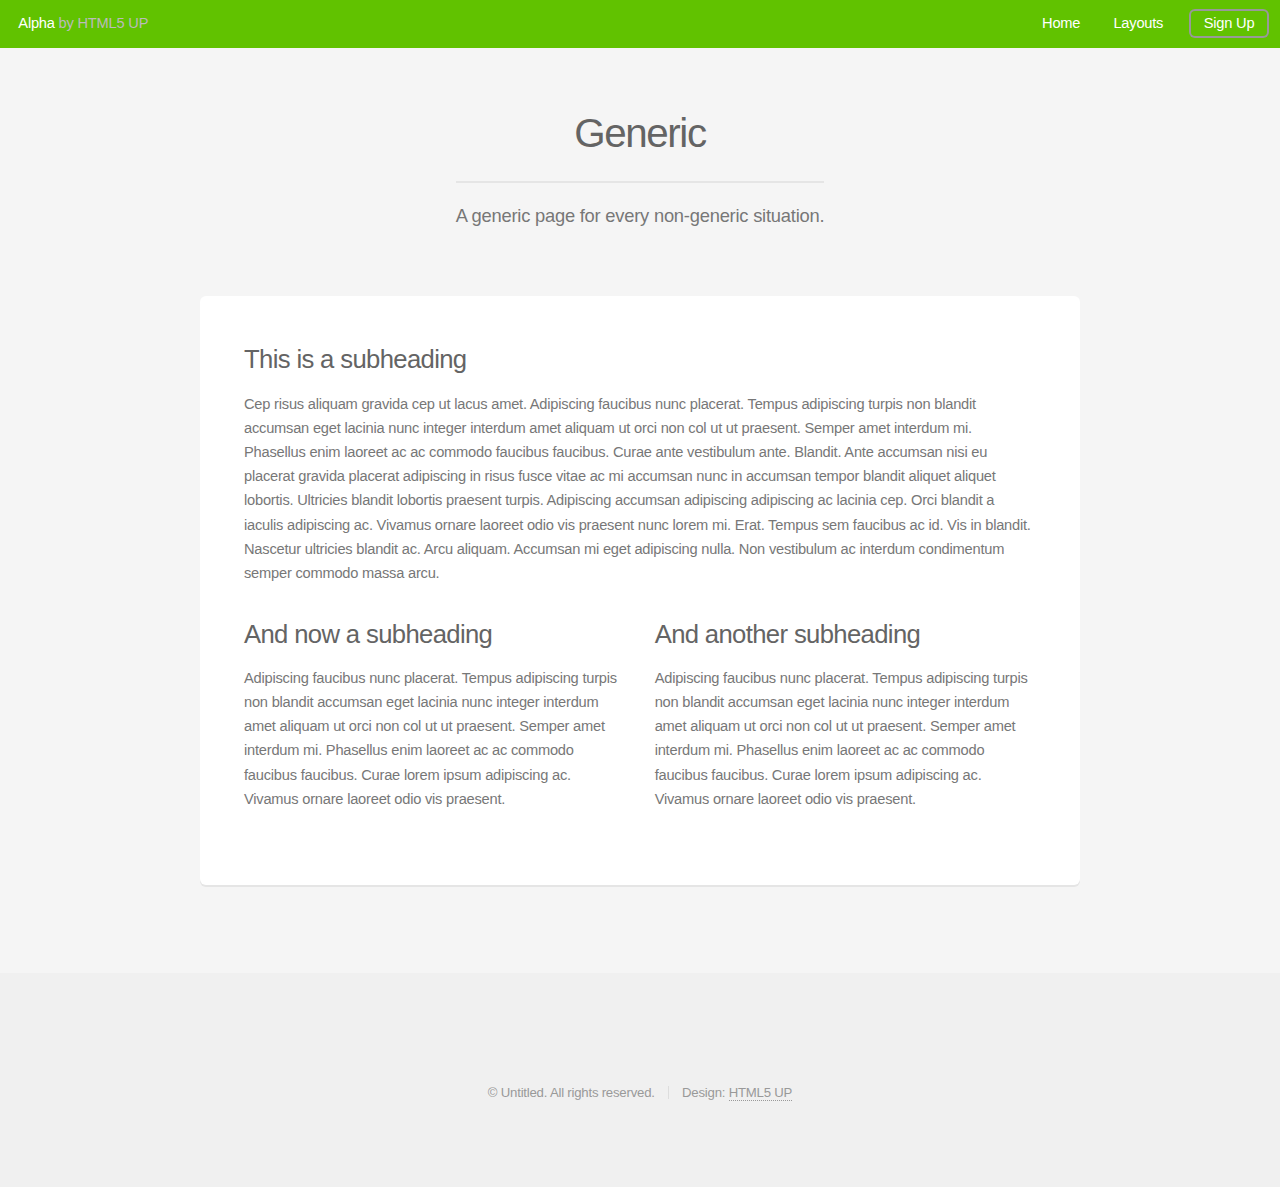
==== public/generic.html @ 5f1d7dd1 "New Update from Mike" ====
<!DOCTYPE HTML>
<!--
	Alpha by HTML5 UP
	html5up.net | @ajlkn
	Free for personal and commercial use under the CCA 3.0 license (html5up.net/license)
-->
<html>
	<head>
		<title>Generic - Alpha by HTML5 UP</title>
		<meta charset="utf-8" />
		<meta name="viewport" content="width=device-width, initial-scale=1" />
		<!--[if lte IE 8]><script src="assets/js/ie/html5shiv.js"></script><![endif]-->
		<link rel="stylesheet" href="assets/css/main.css" />
		<!--[if lte IE 8]><link rel="stylesheet" href="assets/css/ie8.css" /><![endif]-->
	</head>
	<body>
		<div id="page-wrapper">

			<!-- Header -->
				<header id="header">
					<h1><a href="index.html">Alpha</a> by HTML5 UP</h1>
					<nav id="nav">
						<ul>
							<li><a href="index.html">Home</a></li>
							<li>
								<a href="#" class="icon fa-angle-down">Layouts</a>
								<ul>
									<li><a href="generic.html">Generic</a></li>
									<li><a href="contact.html">Contact</a></li>
									<li><a href="elements.html">Elements</a></li>
									<li>
										<a href="#">Submenu</a>
										<ul>
											<li><a href="#">Option One</a></li>
											<li><a href="#">Option Two</a></li>
											<li><a href="#">Option Three</a></li>
											<li><a href="#">Option Four</a></li>
										</ul>
									</li>
								</ul>
							</li>
							<li><a href="#" class="button">Sign Up</a></li>
						</ul>
					</nav>
				</header>

			<!-- Main -->
				<section id="main" class="container">
					<header>
						<h2>Generic</h2>
						<p>A generic page for every non-generic situation.</p>
					</header>
					<div class="box">
						<span class="image featured"><img src="images/pic01.jpg" alt="" /></span>
						<h3>This is a subheading</h3>
						<p>Cep risus aliquam gravida cep ut lacus amet. Adipiscing faucibus nunc placerat. Tempus adipiscing turpis non blandit accumsan eget lacinia nunc integer interdum amet aliquam ut orci non col ut ut praesent. Semper amet interdum mi. Phasellus enim laoreet ac ac commodo faucibus faucibus. Curae ante vestibulum ante. Blandit. Ante accumsan nisi eu placerat gravida placerat adipiscing in risus fusce vitae ac mi accumsan nunc in accumsan tempor blandit aliquet aliquet lobortis. Ultricies blandit lobortis praesent turpis. Adipiscing accumsan adipiscing adipiscing ac lacinia cep. Orci blandit a iaculis adipiscing ac. Vivamus ornare laoreet odio vis praesent nunc lorem mi. Erat. Tempus sem faucibus ac id. Vis in blandit. Nascetur ultricies blandit ac. Arcu aliquam. Accumsan mi eget adipiscing nulla. Non vestibulum ac interdum condimentum semper commodo massa arcu.</p>
						<div class="row">
							<div class="6u 12u(mobilep)">
								<h3>And now a subheading</h3>
								<p>Adipiscing faucibus nunc placerat. Tempus adipiscing turpis non blandit accumsan eget lacinia nunc integer interdum amet aliquam ut orci non col ut ut praesent. Semper amet interdum mi. Phasellus enim laoreet ac ac commodo faucibus faucibus. Curae lorem ipsum adipiscing ac. Vivamus ornare laoreet odio vis praesent.</p>
							</div>
							<div class="6u 12u(mobilep)">
								<h3>And another subheading</h3>
								<p>Adipiscing faucibus nunc placerat. Tempus adipiscing turpis non blandit accumsan eget lacinia nunc integer interdum amet aliquam ut orci non col ut ut praesent. Semper amet interdum mi. Phasellus enim laoreet ac ac commodo faucibus faucibus. Curae lorem ipsum adipiscing ac. Vivamus ornare laoreet odio vis praesent.</p>
							</div>
						</div>
					</div>
				</section>

			<!-- Footer -->
				<footer id="footer">
					<ul class="icons">
						<li><a href="#" class="icon fa-twitter"><span class="label">Twitter</span></a></li>
						<li><a href="#" class="icon fa-facebook"><span class="label">Facebook</span></a></li>
						<li><a href="#" class="icon fa-instagram"><span class="label">Instagram</span></a></li>
						<li><a href="#" class="icon fa-github"><span class="label">Github</span></a></li>
						<li><a href="#" class="icon fa-dribbble"><span class="label">Dribbble</span></a></li>
						<li><a href="#" class="icon fa-google-plus"><span class="label">Google+</span></a></li>
					</ul>
					<ul class="copyright">
						<li>&copy; Untitled. All rights reserved.</li><li>Design: <a href="http://html5up.net">HTML5 UP</a></li>
					</ul>
				</footer>

		</div>

		<!-- Scripts -->
			<script src="assets/js/jquery.min.js"></script>
			<script src="assets/js/jquery.dropotron.min.js"></script>
			<script src="assets/js/jquery.scrollgress.min.js"></script>
			<script src="assets/js/skel.min.js"></script>
			<script src="assets/js/util.js"></script>
			<!--[if lte IE 8]><script src="assets/js/ie/respond.min.js"></script><![endif]-->
			<script src="assets/js/main.js"></script>

	</body>
</html>
---- public/assets/css/main.css ----
*,.row,:after,:before{-moz-box-sizing:border-box;-webkit-box-sizing:border-box}.row.\30 \25>*,.row.uniform.\30 \25>*{padding:0}h4,h5,h6{letter-spacing:0}.table-wrapper,pre{-webkit-overflow-scrolling:touch;overflow-x:auto}a,abbr,acronym,address,applet,article,aside,audio,b,big,blockquote,body,canvas,caption,center,cite,code,dd,del,details,dfn,div,dl,dt,em,embed,fieldset,figcaption,figure,footer,form,h1,h2,h3,h4,h5,h6,header,hgroup,html,i,iframe,img,ins,kbd,label,legend,li,mark,menu,nav,object,ol,output,p,pre,q,ruby,s,samp,section,small,span,strike,strong,sub,summary,sup,table,tbody,td,tfoot,th,thead,time,tr,tt,u,ul,var,video{margin:0;padding:0;border:0;font:inherit;vertical-align:baseline}blockquote,em,header p,i{font-style:italic}article,aside,details,figcaption,figure,footer,header,hgroup,menu,nav,section{display:block}blockquote,q{quotes:none}blockquote:after,blockquote:before,q:after,q:before{content:'';content:none}body{-webkit-text-size-adjust:none;background:#f5f5f5}*,:after,:before{box-sizing:border-box}.container.\31 25\25{width:100%;max-width:75em;min-width:60em}.container.\37 5\25{width:45em}.container.\35 0\25{width:30em}.container.\32 5\25{width:15em}.container{margin-left:auto;margin-right:auto;width:60em}@media screen and (max-width:1680px){.container.\31 25\25{width:100%;max-width:75em;min-width:60em}.container.\37 5\25{width:45em}.container.\35 0\25{width:30em}.container.\32 5\25{width:15em}.container{width:60em}}@media screen and (max-width:1280px){.container.\31 25\25{width:100%;max-width:75em;min-width:60em}.container.\37 5\25{width:45em}.container.\35 0\25{width:30em}.container.\32 5\25{width:15em}.container{width:60em}}@media screen and (max-width:980px){.container.\31 25\25{width:100%;max-width:112.5%;min-width:90%}.container.\37 5\25{width:67.5%}.container.\35 0\25{width:45%}.container.\32 5\25{width:22.5%}.container{width:90%}}@media screen and (max-width:840px){.container.\31 25\25{width:100%;max-width:112.5%;min-width:90%}.container.\37 5\25{width:67.5%}.container.\35 0\25{width:45%}.container.\32 5\25{width:22.5%}.container{width:90%!important}}@media screen and (max-width:736px){.container.\31 25\25{width:100%;max-width:125%;min-width:100%}.container.\37 5\25{width:75%}.container.\35 0\25{width:50%}.container.\32 5\25{width:25%}.container{width:100%!important}}@media screen and (max-width:480px){.container.\31 25\25{width:100%;max-width:125%;min-width:100%}.container.\37 5\25{width:75%}.container.\35 0\25{width:50%}.container.\32 5\25{width:25%}.container{width:100%!important}}.row{border-bottom:solid 1px transparent;box-sizing:border-box}.row:after,.row:before{content:'';display:block;clear:both;height:0}.row.uniform>*>:first-child{margin-top:0}.row.uniform>*>:last-child{margin-bottom:0}.row.\30 \25,.row.uniform.\30 \25{margin:0 0 -1px}.row>*{float:left;-moz-box-sizing:border-box;-webkit-box-sizing:border-box;box-sizing:border-box;padding:0 0 0 2em}.row{margin:0 0 -1px -2em}.row.uniform>*{padding:2em 0 0 2em}.row.uniform{margin:-2em 0 -1px -2em}.row.\32 00\25>*{padding:0 0 0 4em}.row.\32 00\25{margin:0 0 -1px -4em}.row.uniform.\32 00\25>*{padding:4em 0 0 4em}.row.uniform.\32 00\25{margin:-4em 0 -1px -4em}.row.\31 50\25>*{padding:0 0 0 3em}.row.\31 50\25{margin:0 0 -1px -3em}.row.uniform.\31 50\25>*{padding:3em 0 0 3em}.row.uniform.\31 50\25{margin:-3em 0 -1px -3em}.row.\35 0\25>*{padding:0 0 0 1em}.row.\35 0\25{margin:0 0 -1px -1em}.row.uniform.\35 0\25>*{padding:1em 0 0 1em}.row.uniform.\35 0\25{margin:-1em 0 -1px -1em}.row.\32 5\25>*{padding:0 0 0 .5em}.row.\32 5\25{margin:0 0 -1px -.5em}.row.uniform.\32 5\25>*{padding:.5em 0 0 .5em}.row.uniform.\32 5\25{margin:-.5em 0 -1px -.5em}.\31 0u,.\31 0u\24,.\31 1u,.\31 1u\24,.\31 2u,.\31 2u\24,.\31 u,.\31 u\24,.\32 u,.\32 u\24,.\33 u,.\33 u\24,.\34 u,.\34 u\24,.\35 u,.\35 u\24,.\36 u,.\36 u\24,.\38 u,.\38 u\24,.\39 u,.\39 u\24{clear:none;margin-left:0}.\31 2u,.\31 2u\24{width:100%}.\31 1u,.\31 1u\24{width:91.6666666667%}.\31 0u,.\31 0u\24{width:83.3333333333%}.\39 u,.\39 u\24{width:75%}.\38 u,.\38 u\24{width:66.6666666667%}.\37 u,.\37 u\24{width:58.3333333333%;clear:none;margin-left:0}.\36 u,.\36 u\24{width:50%}.\35 u,.\35 u\24{width:41.6666666667%}.\34 u,.\34 u\24{width:33.3333333333%}.\33 u,.\33 u\24{width:25%}.\32 u,.\32 u\24{width:16.6666666667%}.\31 u,.\31 u\24{width:8.3333333333%}.\31 0u\24+*,.\31 1u\24+*,.\31 2u\24+*,.\31 u\24+*,.\32 u\24+*,.\33 u\24+*,.\34 u\24+*,.\35 u\24+*,.\36 u\24+*,.\37 u\24+*,.\38 u\24+*,.\39 u\24+*{clear:left}.\-11u{margin-left:91.66667%}.\-10u{margin-left:83.33333%}.\-9u{margin-left:75%}.\-8u{margin-left:66.66667%}.\-7u{margin-left:58.33333%}.\-6u{margin-left:50%}.\-5u{margin-left:41.66667%}.\-4u{margin-left:33.33333%}.\-3u{margin-left:25%}.\-2u{margin-left:16.66667%}.\-1u{margin-left:8.33333%}@media screen and (max-width:1680px){.row>*{padding:0 0 0 2em}.row{margin:0 0 -1px -2em}.row.uniform>*{padding:2em 0 0 2em}.row.uniform{margin:-2em 0 -1px -2em}.row.\32 00\25>*{padding:0 0 0 4em}.row.\32 00\25{margin:0 0 -1px -4em}.row.uniform.\32 00\25>*{padding:4em 0 0 4em}.row.uniform.\32 00\25{margin:-4em 0 -1px -4em}.row.\31 50\25>*{padding:0 0 0 3em}.row.\31 50\25{margin:0 0 -1px -3em}.row.uniform.\31 50\25>*{padding:3em 0 0 3em}.row.uniform.\31 50\25{margin:-3em 0 -1px -3em}.row.\35 0\25>*{padding:0 0 0 1em}.row.\35 0\25{margin:0 0 -1px -1em}.row.uniform.\35 0\25>*{padding:1em 0 0 1em}.row.uniform.\35 0\25{margin:-1em 0 -1px -1em}.row.\32 5\25>*{padding:0 0 0 .5em}.row.\32 5\25{margin:0 0 -1px -.5em}.row.uniform.\32 5\25>*{padding:.5em 0 0 .5em}.row.uniform.\32 5\25{margin:-.5em 0 -1px -.5em}.\31 2u\24\28wide\29,.\31 2u\28wide\29{width:100%;clear:none;margin-left:0}.\31 1u\24\28wide\29,.\31 1u\28wide\29{width:91.6666666667%;clear:none;margin-left:0}.\31 0u\24\28wide\29,.\31 0u\28wide\29{width:83.3333333333%;clear:none;margin-left:0}.\39 u\24\28wide\29,.\39 u\28wide\29{width:75%;clear:none;margin-left:0}.\38 u\24\28wide\29,.\38 u\28wide\29{width:66.6666666667%;clear:none;margin-left:0}.\37 u\24\28wide\29,.\37 u\28wide\29{width:58.3333333333%;clear:none;margin-left:0}.\36 u\24\28wide\29,.\36 u\28wide\29{width:50%;clear:none;margin-left:0}.\35 u\24\28wide\29,.\35 u\28wide\29{width:41.6666666667%;clear:none;margin-left:0}.\34 u\24\28wide\29,.\34 u\28wide\29{width:33.3333333333%;clear:none;margin-left:0}.\33 u\24\28wide\29,.\33 u\28wide\29{width:25%;clear:none;margin-left:0}.\32 u\24\28wide\29,.\32 u\28wide\29{width:16.6666666667%;clear:none;margin-left:0}.\31 u\24\28wide\29,.\31 u\28wide\29{width:8.3333333333%;clear:none;margin-left:0}.\31 0u\24\28wide\29+*,.\31 1u\24\28wide\29+*,.\31 2u\24\28wide\29+*,.\31 u\24\28wide\29+*,.\32 u\24\28wide\29+*,.\33 u\24\28wide\29+*,.\34 u\24\28wide\29+*,.\35 u\24\28wide\29+*,.\36 u\24\28wide\29+*,.\37 u\24\28wide\29+*,.\38 u\24\28wide\29+*,.\39 u\24\28wide\29+*{clear:left}.\-11u\28wide\29{margin-left:91.66667%}.\-10u\28wide\29{margin-left:83.33333%}.\-9u\28wide\29{margin-left:75%}.\-8u\28wide\29{margin-left:66.66667%}.\-7u\28wide\29{margin-left:58.33333%}.\-6u\28wide\29{margin-left:50%}.\-5u\28wide\29{margin-left:41.66667%}.\-4u\28wide\29{margin-left:33.33333%}.\-3u\28wide\29{margin-left:25%}.\-2u\28wide\29{margin-left:16.66667%}.\-1u\28wide\29{margin-left:8.33333%}}@media screen and (max-width:1280px){.row>*{padding:0 0 0 2em}.row{margin:0 0 -1px -2em}.row.uniform>*{padding:2em 0 0 2em}.row.uniform{margin:-2em 0 -1px -2em}.row.\32 00\25>*{padding:0 0 0 4em}.row.\32 00\25{margin:0 0 -1px -4em}.row.uniform.\32 00\25>*{padding:4em 0 0 4em}.row.uniform.\32 00\25{margin:-4em 0 -1px -4em}.row.\31 50\25>*{padding:0 0 0 3em}.row.\31 50\25{margin:0 0 -1px -3em}.row.uniform.\31 50\25>*{padding:3em 0 0 3em}.row.uniform.\31 50\25{margin:-3em 0 -1px -3em}.row.\35 0\25>*{padding:0 0 0 1em}.row.\35 0\25{margin:0 0 -1px -1em}.row.uniform.\35 0\25>*{padding:1em 0 0 1em}.row.uniform.\35 0\25{margin:-1em 0 -1px -1em}.row.\32 5\25>*{padding:0 0 0 .5em}.row.\32 5\25{margin:0 0 -1px -.5em}.row.uniform.\32 5\25>*{padding:.5em 0 0 .5em}.row.uniform.\32 5\25{margin:-.5em 0 -1px -.5em}.\31 2u\24\28normal\29,.\31 2u\28normal\29{width:100%;clear:none;margin-left:0}.\31 1u\24\28normal\29,.\31 1u\28normal\29{width:91.6666666667%;clear:none;margin-left:0}.\31 0u\24\28normal\29,.\31 0u\28normal\29{width:83.3333333333%;clear:none;margin-left:0}.\39 u\24\28normal\29,.\39 u\28normal\29{width:75%;clear:none;margin-left:0}.\38 u\24\28normal\29,.\38 u\28normal\29{width:66.6666666667%;clear:none;margin-left:0}.\37 u\24\28normal\29,.\37 u\28normal\29{width:58.3333333333%;clear:none;margin-left:0}.\36 u\24\28normal\29,.\36 u\28normal\29{width:50%;clear:none;margin-left:0}.\35 u\24\28normal\29,.\35 u\28normal\29{width:41.6666666667%;clear:none;margin-left:0}.\34 u\24\28normal\29,.\34 u\28normal\29{width:33.3333333333%;clear:none;margin-left:0}.\33 u\24\28normal\29,.\33 u\28normal\29{width:25%;clear:none;margin-left:0}.\32 u\24\28normal\29,.\32 u\28normal\29{width:16.6666666667%;clear:none;margin-left:0}.\31 u\24\28normal\29,.\31 u\28normal\29{width:8.3333333333%;clear:none;margin-left:0}.\31 0u\24\28normal\29+*,.\31 1u\24\28normal\29+*,.\31 2u\24\28normal\29+*,.\31 u\24\28normal\29+*,.\32 u\24\28normal\29+*,.\33 u\24\28normal\29+*,.\34 u\24\28normal\29+*,.\35 u\24\28normal\29+*,.\36 u\24\28normal\29+*,.\37 u\24\28normal\29+*,.\38 u\24\28normal\29+*,.\39 u\24\28normal\29+*{clear:left}.\-11u\28normal\29{margin-left:91.66667%}.\-10u\28normal\29{margin-left:83.33333%}.\-9u\28normal\29{margin-left:75%}.\-8u\28normal\29{margin-left:66.66667%}.\-7u\28normal\29{margin-left:58.33333%}.\-6u\28normal\29{margin-left:50%}.\-5u\28normal\29{margin-left:41.66667%}.\-4u\28normal\29{margin-left:33.33333%}.\-3u\28normal\29{margin-left:25%}.\-2u\28normal\29{margin-left:16.66667%}.\-1u\28normal\29{margin-left:8.33333%}}@media screen and (max-width:980px){.row>*{padding:0 0 0 2em}.row{margin:0 0 -1px -2em}.row.uniform>*{padding:2em 0 0 2em}.row.uniform{margin:-2em 0 -1px -2em}.row.\32 00\25>*{padding:0 0 0 4em}.row.\32 00\25{margin:0 0 -1px -4em}.row.uniform.\32 00\25>*{padding:4em 0 0 4em}.row.uniform.\32 00\25{margin:-4em 0 -1px -4em}.row.\31 50\25>*{padding:0 0 0 3em}.row.\31 50\25{margin:0 0 -1px -3em}.row.uniform.\31 50\25>*{padding:3em 0 0 3em}.row.uniform.\31 50\25{margin:-3em 0 -1px -3em}.row.\35 0\25>*{padding:0 0 0 1em}.row.\35 0\25{margin:0 0 -1px -1em}.row.uniform.\35 0\25>*{padding:1em 0 0 1em}.row.uniform.\35 0\25{margin:-1em 0 -1px -1em}.row.\32 5\25>*{padding:0 0 0 .5em}.row.\32 5\25{margin:0 0 -1px -.5em}.row.uniform.\32 5\25>*{padding:.5em 0 0 .5em}.row.uniform.\32 5\25{margin:-.5em 0 -1px -.5em}.\31 2u\24\28narrow\29,.\31 2u\28narrow\29{width:100%;clear:none;margin-left:0}.\31 1u\24\28narrow\29,.\31 1u\28narrow\29{width:91.6666666667%;clear:none;margin-left:0}.\31 0u\24\28narrow\29,.\31 0u\28narrow\29{width:83.3333333333%;clear:none;margin-left:0}.\39 u\24\28narrow\29,.\39 u\28narrow\29{width:75%;clear:none;margin-left:0}.\38 u\24\28narrow\29,.\38 u\28narrow\29{width:66.6666666667%;clear:none;margin-left:0}.\37 u\24\28narrow\29,.\37 u\28narrow\29{width:58.3333333333%;clear:none;margin-left:0}.\36 u\24\28narrow\29,.\36 u\28narrow\29{width:50%;clear:none;margin-left:0}.\35 u\24\28narrow\29,.\35 u\28narrow\29{width:41.6666666667%;clear:none;margin-left:0}.\34 u\24\28narrow\29,.\34 u\28narrow\29{width:33.3333333333%;clear:none;margin-left:0}.\33 u\24\28narrow\29,.\33 u\28narrow\29{width:25%;clear:none;margin-left:0}.\32 u\24\28narrow\29,.\32 u\28narrow\29{width:16.6666666667%;clear:none;margin-left:0}.\31 u\24\28narrow\29,.\31 u\28narrow\29{width:8.3333333333%;clear:none;margin-left:0}.\31 0u\24\28narrow\29+*,.\31 1u\24\28narrow\29+*,.\31 2u\24\28narrow\29+*,.\31 u\24\28narrow\29+*,.\32 u\24\28narrow\29+*,.\33 u\24\28narrow\29+*,.\34 u\24\28narrow\29+*,.\35 u\24\28narrow\29+*,.\36 u\24\28narrow\29+*,.\37 u\24\28narrow\29+*,.\38 u\24\28narrow\29+*,.\39 u\24\28narrow\29+*{clear:left}.\-11u\28narrow\29{margin-left:91.66667%}.\-10u\28narrow\29{margin-left:83.33333%}.\-9u\28narrow\29{margin-left:75%}.\-8u\28narrow\29{margin-left:66.66667%}.\-7u\28narrow\29{margin-left:58.33333%}.\-6u\28narrow\29{margin-left:50%}.\-5u\28narrow\29{margin-left:41.66667%}.\-4u\28narrow\29{margin-left:33.33333%}.\-3u\28narrow\29{margin-left:25%}.\-2u\28narrow\29{margin-left:16.66667%}.\-1u\28narrow\29{margin-left:8.33333%}}@media screen and (max-width:840px){.row>*{padding:0 0 0 2em}.row{margin:0 0 -1px -2em}.row.uniform>*{padding:2em 0 0 2em}.row.uniform{margin:-2em 0 -1px -2em}.row.\32 00\25>*{padding:0 0 0 4em}.row.\32 00\25{margin:0 0 -1px -4em}.row.uniform.\32 00\25>*{padding:4em 0 0 4em}.row.uniform.\32 00\25{margin:-4em 0 -1px -4em}.row.\31 50\25>*{padding:0 0 0 3em}.row.\31 50\25{margin:0 0 -1px -3em}.row.uniform.\31 50\25>*{padding:3em 0 0 3em}.row.uniform.\31 50\25{margin:-3em 0 -1px -3em}.row.\35 0\25>*{padding:0 0 0 1em}.row.\35 0\25{margin:0 0 -1px -1em}.row.uniform.\35 0\25>*{padding:1em 0 0 1em}.row.uniform.\35 0\25{margin:-1em 0 -1px -1em}.row.\32 5\25>*{padding:0 0 0 .5em}.row.\32 5\25{margin:0 0 -1px -.5em}.row.uniform.\32 5\25>*{padding:.5em 0 0 .5em}.row.uniform.\32 5\25{margin:-.5em 0 -1px -.5em}.\31 2u\24\28narrower\29,.\31 2u\28narrower\29{width:100%;clear:none;margin-left:0}.\31 1u\24\28narrower\29,.\31 1u\28narrower\29{width:91.6666666667%;clear:none;margin-left:0}.\31 0u\24\28narrower\29,.\31 0u\28narrower\29{width:83.3333333333%;clear:none;margin-left:0}.\39 u\24\28narrower\29,.\39 u\28narrower\29{width:75%;clear:none;margin-left:0}.\38 u\24\28narrower\29,.\38 u\28narrower\29{width:66.6666666667%;clear:none;margin-left:0}.\37 u\24\28narrower\29,.\37 u\28narrower\29{width:58.3333333333%;clear:none;margin-left:0}.\36 u\24\28narrower\29,.\36 u\28narrower\29{width:50%;clear:none;margin-left:0}.\35 u\24\28narrower\29,.\35 u\28narrower\29{width:41.6666666667%;clear:none;margin-left:0}.\34 u\24\28narrower\29,.\34 u\28narrower\29{width:33.3333333333%;clear:none;margin-left:0}.\33 u\24\28narrower\29,.\33 u\28narrower\29{width:25%;clear:none;margin-left:0}.\32 u\24\28narrower\29,.\32 u\28narrower\29{width:16.6666666667%;clear:none;margin-left:0}.\31 u\24\28narrower\29,.\31 u\28narrower\29{width:8.3333333333%;clear:none;margin-left:0}.\31 0u\24\28narrower\29+*,.\31 1u\24\28narrower\29+*,.\31 2u\24\28narrower\29+*,.\31 u\24\28narrower\29+*,.\32 u\24\28narrower\29+*,.\33 u\24\28narrower\29+*,.\34 u\24\28narrower\29+*,.\35 u\24\28narrower\29+*,.\36 u\24\28narrower\29+*,.\37 u\24\28narrower\29+*,.\38 u\24\28narrower\29+*,.\39 u\24\28narrower\29+*{clear:left}.\-11u\28narrower\29{margin-left:91.66667%}.\-10u\28narrower\29{margin-left:83.33333%}.\-9u\28narrower\29{margin-left:75%}.\-8u\28narrower\29{margin-left:66.66667%}.\-7u\28narrower\29{margin-left:58.33333%}.\-6u\28narrower\29{margin-left:50%}.\-5u\28narrower\29{margin-left:41.66667%}.\-4u\28narrower\29{margin-left:33.33333%}.\-3u\28narrower\29{margin-left:25%}.\-2u\28narrower\29{margin-left:16.66667%}.\-1u\28narrower\29{margin-left:8.33333%}}@media screen and (max-width:736px){.row>*{padding:0 0 0 2em}.row{margin:0 0 -1px -2em}.row.uniform>*{padding:2em 0 0 2em}.row.uniform{margin:-2em 0 -1px -2em}.row.\32 00\25>*{padding:0 0 0 4em}.row.\32 00\25{margin:0 0 -1px -4em}.row.uniform.\32 00\25>*{padding:4em 0 0 4em}.row.uniform.\32 00\25{margin:-4em 0 -1px -4em}.row.\31 50\25>*{padding:0 0 0 3em}.row.\31 50\25{margin:0 0 -1px -3em}.row.uniform.\31 50\25>*{padding:3em 0 0 3em}.row.uniform.\31 50\25{margin:-3em 0 -1px -3em}.row.\35 0\25>*{padding:0 0 0 1em}.row.\35 0\25{margin:0 0 -1px -1em}.row.uniform.\35 0\25>*{padding:1em 0 0 1em}.row.uniform.\35 0\25{margin:-1em 0 -1px -1em}.row.\32 5\25>*{padding:0 0 0 .5em}.row.\32 5\25{margin:0 0 -1px -.5em}.row.uniform.\32 5\25>*{padding:.5em 0 0 .5em}.row.uniform.\32 5\25{margin:-.5em 0 -1px -.5em}.\31 2u\24\28mobile\29,.\31 2u\28mobile\29{width:100%;clear:none;margin-left:0}.\31 1u\24\28mobile\29,.\31 1u\28mobile\29{width:91.6666666667%;clear:none;margin-left:0}.\31 0u\24\28mobile\29,.\31 0u\28mobile\29{width:83.3333333333%;clear:none;margin-left:0}.\39 u\24\28mobile\29,.\39 u\28mobile\29{width:75%;clear:none;margin-left:0}.\38 u\24\28mobile\29,.\38 u\28mobile\29{width:66.6666666667%;clear:none;margin-left:0}.\37 u\24\28mobile\29,.\37 u\28mobile\29{width:58.3333333333%;clear:none;margin-left:0}.\36 u\24\28mobile\29,.\36 u\28mobile\29{width:50%;clear:none;margin-left:0}.\35 u\24\28mobile\29,.\35 u\28mobile\29{width:41.6666666667%;clear:none;margin-left:0}.\34 u\24\28mobile\29,.\34 u\28mobile\29{width:33.3333333333%;clear:none;margin-left:0}.\33 u\24\28mobile\29,.\33 u\28mobile\29{width:25%;clear:none;margin-left:0}.\32 u\24\28mobile\29,.\32 u\28mobile\29{width:16.6666666667%;clear:none;margin-left:0}.\31 u\24\28mobile\29,.\31 u\28mobile\29{width:8.3333333333%;clear:none;margin-left:0}.\31 0u\24\28mobile\29+*,.\31 1u\24\28mobile\29+*,.\31 2u\24\28mobile\29+*,.\31 u\24\28mobile\29+*,.\32 u\24\28mobile\29+*,.\33 u\24\28mobile\29+*,.\34 u\24\28mobile\29+*,.\35 u\24\28mobile\29+*,.\36 u\24\28mobile\29+*,.\37 u\24\28mobile\29+*,.\38 u\24\28mobile\29+*,.\39 u\24\28mobile\29+*{clear:left}.\-11u\28mobile\29{margin-left:91.66667%}.\-10u\28mobile\29{margin-left:83.33333%}.\-9u\28mobile\29{margin-left:75%}.\-8u\28mobile\29{margin-left:66.66667%}.\-7u\28mobile\29{margin-left:58.33333%}.\-6u\28mobile\29{margin-left:50%}.\-5u\28mobile\29{margin-left:41.66667%}.\-4u\28mobile\29{margin-left:33.33333%}.\-3u\28mobile\29{margin-left:25%}.\-2u\28mobile\29{margin-left:16.66667%}.\-1u\28mobile\29{margin-left:8.33333%}}@media screen and (max-width:480px){.row>*{padding:0 0 0 2em}.row{margin:0 0 -1px -2em}.row.uniform>*{padding:2em 0 0 2em}.row.uniform{margin:-2em 0 -1px -2em}.row.\32 00\25>*{padding:0 0 0 4em}.row.\32 00\25{margin:0 0 -1px -4em}.row.uniform.\32 00\25>*{padding:4em 0 0 4em}.row.uniform.\32 00\25{margin:-4em 0 -1px -4em}.row.\31 50\25>*{padding:0 0 0 3em}.row.\31 50\25{margin:0 0 -1px -3em}.row.uniform.\31 50\25>*{padding:3em 0 0 3em}.row.uniform.\31 50\25{margin:-3em 0 -1px -3em}.row.\35 0\25>*{padding:0 0 0 1em}.row.\35 0\25{margin:0 0 -1px -1em}.row.uniform.\35 0\25>*{padding:1em 0 0 1em}.row.uniform.\35 0\25{margin:-1em 0 -1px -1em}.row.\32 5\25>*{padding:0 0 0 .5em}.row.\32 5\25{margin:0 0 -1px -.5em}.row.uniform.\32 5\25>*{padding:.5em 0 0 .5em}.row.uniform.\32 5\25{margin:-.5em 0 -1px -.5em}.\31 2u\24\28mobilep\29,.\31 2u\28mobilep\29{width:100%;clear:none;margin-left:0}.\31 1u\24\28mobilep\29,.\31 1u\28mobilep\29{width:91.6666666667%;clear:none;margin-left:0}.\31 0u\24\28mobilep\29,.\31 0u\28mobilep\29{width:83.3333333333%;clear:none;margin-left:0}.\39 u\24\28mobilep\29,.\39 u\28mobilep\29{width:75%;clear:none;margin-left:0}.\38 u\24\28mobilep\29,.\38 u\28mobilep\29{width:66.6666666667%;clear:none;margin-left:0}.\37 u\24\28mobilep\29,.\37 u\28mobilep\29{width:58.3333333333%;clear:none;margin-left:0}.\36 u\24\28mobilep\29,.\36 u\28mobilep\29{width:50%;clear:none;margin-left:0}.\35 u\24\28mobilep\29,.\35 u\28mobilep\29{width:41.6666666667%;clear:none;margin-left:0}.\34 u\24\28mobilep\29,.\34 u\28mobilep\29{width:33.3333333333%;clear:none;margin-left:0}.\33 u\24\28mobilep\29,.\33 u\28mobilep\29{width:25%;clear:none;margin-left:0}.\32 u\24\28mobilep\29,.\32 u\28mobilep\29{width:16.6666666667%;clear:none;margin-left:0}.\31 u\24\28mobilep\29,.\31 u\28mobilep\29{width:8.3333333333%;clear:none;margin-left:0}.\31 0u\24\28mobilep\29+*,.\31 1u\24\28mobilep\29+*,.\31 2u\24\28mobilep\29+*,.\31 u\24\28mobilep\29+*,.\32 u\24\28mobilep\29+*,.\33 u\24\28mobilep\29+*,.\34 u\24\28mobilep\29+*,.\35 u\24\28mobilep\29+*,.\36 u\24\28mobilep\29+*,.\37 u\24\28mobilep\29+*,.\38 u\24\28mobilep\29+*,.\39 u\24\28mobilep\29+*{clear:left}.\-11u\28mobilep\29{margin-left:91.66667%}.\-10u\28mobilep\29{margin-left:83.33333%}.\-9u\28mobilep\29{margin-left:75%}.\-8u\28mobilep\29{margin-left:66.66667%}.\-7u\28mobilep\29{margin-left:58.33333%}.\-6u\28mobilep\29{margin-left:50%}.\-5u\28mobilep\29{margin-left:41.66667%}.\-4u\28mobilep\29{margin-left:33.33333%}.\-3u\28mobilep\29{margin-left:25%}.\-2u\28mobilep\29{margin-left:16.66667%}.\-1u\28mobilep\29{margin-left:8.33333%}}body,input,select,textarea{color:#777;font-family:"Source Sans Pro",sans-serif;font-size:16pt;font-weight:300;line-height:1.65em;letter-spacing:-.015em}a{-moz-transition:color .2s ease-in-out,border-bottom-color .2s ease-in-out;-webkit-transition:color .2s ease-in-out,border-bottom-color .2s ease-in-out;-ms-transition:color .2s ease-in-out,border-bottom-color .2s ease-in-out;transition:color .2s ease-in-out,border-bottom-color .2s ease-in-out;border-bottom:dotted 1px;color:#e89980;text-decoration:none}a:hover{border-bottom-color:transparent}b,strong{color:#646464;font-weight:400}p{margin:0 0 2em}h1,h2,h3,h4,h5,h6{color:#646464;font-weight:300;line-height:1em;margin:0 0 .5em}h2,h3,h4,h5,h6{line-height:1.5em}h1 a,h2 a,h3 a,h4 a,h5 a,h6 a{color:inherit;text-decoration:none}h2{font-size:2.25em;letter-spacing:-.035em}h3{font-size:1.75em;letter-spacing:-.025em}h4{font-size:1.1em}h5{font-size:.9em}h6{font-size:.7em}sub,sup{font-size:.8em;position:relative}sub{top:.5em}sup{top:-.5em}hr{border:0;border-bottom:solid 2px #e5e5e5;margin:2em 0}code,pre{border-radius:6px;font-family:monospace;font-size:.9em;background:#f8f8f8}hr.major{margin:3em 0}blockquote,pre{margin:0 0 2em}blockquote{border-left:solid 4px #e5e5e5;padding:.5em 0 .5em 2em}pre{border:1px solid #e5e5e5;line-height:1.75em;padding:1em 1.5em}code{border:1px solid #e5e5e5;margin:0 .25em;padding:.25em .65em}.align-left{text-align:left}.align-center{text-align:center}.align-right{text-align:right}.box.special,.select-wrapper:before,article.special,header.major,section.special{text-align:center}header p{color:#999;position:relative;margin:0 0 1.5em}header h2+p{font-size:1.25em;margin-top:-1em;line-height:1.5em}header h3+p{font-size:1.1em;margin-top:-.85em;line-height:1.5em}header h4+p,header h5+p,header h6+p{font-size:.8em;margin-top:-.5em;line-height:1.5em}header.major{padding:1em 0}header.major h2{margin:0}header.major p{display:inline-block;border-top:solid 2px #e5e5e5;color:#777;margin:1.5em 0 0;padding:1.5em 0 0;font-style:normal}form{margin:0 0 2em}label{color:#646464;display:block;font-size:.9em;font-weight:300;margin:0 0 1em}input[type=text],input[type=password],input[type=email],select,textarea{-moz-appearance:none;-webkit-appearance:none;-ms-appearance:none;appearance:none;background:#f8f8f8;border-radius:6px;border:1px solid #e5e5e5;color:inherit;display:block;outline:0;padding:0 1em;text-decoration:none;width:100%}input[type=text]:invalid,input[type=password]:invalid,input[type=email]:invalid,select:invalid,textarea:invalid{box-shadow:none}input[type=text]:focus,input[type=password]:focus,input[type=email]:focus,select:focus,textarea:focus{border-color:#e89980;box-shadow:0 0 0 2px #e89980}.select-wrapper{text-decoration:none;display:block;position:relative}.select-wrapper:before{-moz-osx-font-smoothing:grayscale;-webkit-font-smoothing:antialiased;font-family:FontAwesome;font-style:normal;font-weight:400;text-transform:none!important;color:#e5e5e5;content:'\f078';display:block;height:3em;line-height:3em;pointer-events:none;position:absolute;right:0;top:0;width:3em}.select-wrapper select::-ms-expand{display:none}input[type=text],input[type=password],input[type=email],select{height:3em}textarea{padding:.75em 1em}input[type=checkbox],input[type=radio]{-moz-appearance:none;-webkit-appearance:none;-ms-appearance:none;appearance:none;display:block;float:left;margin-right:-2em;opacity:0;width:1em;z-index:-1}input[type=checkbox]+label,input[type=radio]+label{text-decoration:none;color:#777;cursor:pointer;display:inline-block;font-size:1em;font-weight:300;padding-left:2.55em;padding-right:.75em;position:relative}.icon:before,input[type=checkbox]+label:before,input[type=radio]+label:before{-moz-osx-font-smoothing:grayscale;-webkit-font-smoothing:antialiased;font-family:FontAwesome;font-weight:400;text-transform:none!important;font-style:normal}input[type=checkbox]+label:before,input[type=radio]+label:before{background:#f8f8f8;border:1px solid #e5e5e5;content:'';display:inline-block;height:1.8em;left:0;line-height:1.725em;position:absolute;text-align:center;top:0;width:1.8em}input[type=checkbox]:checked+label:before,input[type=radio]:checked+label:before{background:#666;border-color:#666;color:#fff;content:'\f00c'}input[type=checkbox]:focus+label:before,input[type=radio]:focus+label:before{border-color:#e89980;box-shadow:0 0 0 1px #e89980}input[type=checkbox]+label:before{border-radius:6px}input[type=radio]+label:before{border-radius:100%}.box,.image{border-radius:6px}::-webkit-input-placeholder{color:#999!important;opacity:1}:-moz-placeholder{color:#999!important;opacity:1}::-moz-placeholder{color:#999!important;opacity:1}:-ms-input-placeholder{color:#999!important;opacity:1}.formerize-placeholder{color:#999!important;opacity:1}.box{background:#fff;box-shadow:0 2px 0 0 #e5e5e5;margin:0 0 2em;padding:3em}.box>:last-child{margin-bottom:0}.box.alt{background:0 0!important;border-radius:0!important;box-shadow:none!important;margin:0 0 2em;padding:0!important}.box.features .features-row{border-top:solid 2px #e5e5e5;position:relative}.box.features .features-row:after{clear:both;content:'';display:block}.box.features .features-row section{float:left;padding:3em;width:50%}.box.features .features-row section :last-child{margin-bottom:0}.box.features .features-row section:nth-child(2n){padding-right:0}.box.features .features-row section:nth-child(2n):before{background:#e5e5e5;content:'';display:block;height:100%;margin-left:-3em;position:absolute;top:0;width:2px}.icon.major,.icon.major.accent1{background:#666;color:#fff}.icon,.image{position:relative}.box.features .features-row section:nth-child(2n-1){padding-left:0}.box.features .features-row:first-child{border-top:0}.box.features .features-row:first-child section{padding-top:0}.box.features .features-row:last-child,.box.features .features-row:last-child section{padding-bottom:0}.box .image.featured{border-radius:0;display:block;margin:3em 0 3em -3em;position:relative;width:calc(100% + 6em)}.box .image.featured img{border-radius:0;display:block;width:100%}.box .image.featured:first-child{border-radius:6px 6px 0 0;margin-bottom:3em;margin-top:-3em}.box .image.featured:first-child img{border-radius:6px 6px 0 0}.box .image.featured:last-child{border-radius:0 0 6px 6px;margin-bottom:-3em;margin-top:3em}.icon.major,.image.fit,ol,ul{margin:0 0 2em}.box .image.featured:last-child img{border-radius:0 0 6px 6px}.icon{text-decoration:none;border-bottom:none}.icon>.label{display:none}.icon.major,.image{display:inline-block}.icon.major{border-radius:100%;cursor:default;height:5.5em;line-height:5.5em;width:5.5em}.image.fit,.image.fit img{width:100%;display:block}.icon.major:before{font-size:2.5em}.icon.major.accent2{background:#e89980;color:#fff}.icon.major.accent3{background:#7fcdb8;color:#fff}.icon.major.accent4{background:#90b0ba;color:#fff}.icon.major.accent5{background:#e5cb95;color:#fff}.image{border:0}.image img{border-radius:6px;display:block}.image.left{float:left;padding:0 1.5em 1em 0;top:.25em}.image.right{float:right;padding:0 0 1em 1.5em;top:.25em}ol{list-style:decimal;padding-left:1.25em}ol li{padding-left:.25em}ul{list-style:disc;padding-left:1em}#header nav>ul,.dropotron,ul.actions,ul.alt,ul.icons{list-style:none}ul.actions.fit li>*,ul.actions.vertical li>*{margin-bottom:0}ul li{padding-left:.5em}ul.alt{padding-left:0}ul.alt li{border-top:solid 1px #e5e5e5;padding:.5em 0}ul.alt li:first-child{border-top:0;padding-top:0}ul.icons{cursor:default;padding-left:0}ul.icons li{display:inline-block;padding:0 1.25em 0 0}ul.icons li:last-child{padding-right:0}ul.icons li .icon{color:inherit}ul.icons li .icon:before{font-size:1.75em}ul.actions{cursor:default;padding-left:0}ul.actions li{display:inline-block;padding:0 1em 0 0;vertical-align:middle}ul.actions li:last-child{padding-right:0}ul.actions.small li{padding:0 .5em 0 0}ul.actions.vertical li{display:block;padding:1em 0 0}ul.actions.vertical li:first-child{padding-top:0}ul.actions.vertical.small li{padding:.5em 0 0}ul.actions.vertical.small li:first-child{padding-top:0}ul.actions.fit{display:table;margin-left:-1em;padding:0;table-layout:fixed;width:calc(100% + 1em)}ul.actions.fit li{display:table-cell;padding:0 0 0 1em}ul.actions.fit.small{margin-left:-.5em;width:calc(100% + .5em)}dl,table{margin:0 0 2em}ul.actions.fit.small li{padding:0 0 0 .5em}table{border-collapse:collapse;border-spacing:0;width:100%}table tbody tr{border:1px solid #e5e5e5;border-left:0;border-right:0}table tbody tr:nth-child(2n+1){background-color:#f8f8f8}table td{padding:.75em}table th{color:#646464;font-size:.9em;font-weight:300;padding:0 .75em .75em;text-align:left}#banner,#cta,#footer,#footer .copyright,#main>header{text-align:center}table thead{border-bottom:solid 2px #e5e5e5}table tfoot{border-top:solid 2px #e5e5e5}table.alt{border-collapse:separate}table.alt tbody tr td{border:1px solid #e5e5e5;border-left-width:0;border-top-width:0}table.alt tbody tr td:first-child{border-left-width:1px}table.alt tbody tr:first-child td{border-top-width:1px}table.alt thead{border-bottom:0}table.alt tfoot{border-top:0}.button,input[type=reset],input[type=button],input[type=submit]{-moz-appearance:none;-webkit-appearance:none;-ms-appearance:none;appearance:none;-moz-transition:background-color .2s ease-in-out,color .2s ease-in-out;-webkit-transition:background-color .2s ease-in-out,color .2s ease-in-out;-ms-transition:background-color .2s ease-in-out,color .2s ease-in-out;transition:background-color .2s ease-in-out,color .2s ease-in-out;background-color:#666;border-radius:6px;border:0;color:#fff;cursor:pointer;display:inline-block;font-weight:400;height:3em;line-height:3em;padding:0 2em;text-align:center;text-decoration:none;white-space:nowrap}.button:hover,input[type=reset]:hover,input[type=button]:hover,input[type=submit]:hover{background-color:#737373}.button:active,input[type=reset]:active,input[type=button]:active,input[type=submit]:active{background-color:#595959}.button.icon,input[type=reset].icon,input[type=button].icon,input[type=submit].icon{padding-left:1.35em}.button.icon:before,input[type=reset].icon:before,input[type=button].icon:before,input[type=submit].icon:before{margin-right:.5em}.button.fit,input[type=reset].fit,input[type=button].fit,input[type=submit].fit{display:block;margin:0 0 1em;width:100%}.button.small,input[type=reset].small,input[type=button].small,input[type=submit].small{font-size:.8em;height:2.7em;line-height:2.7em}.button.big,input[type=reset].big,input[type=button].big,input[type=submit].big{font-size:1.25em;height:2.7em;line-height:2.7em}#header h1,#header nav{height:inherit;line-height:inherit;position:absolute;top:0}.button.alt,input[type=reset].alt,input[type=button].alt,input[type=submit].alt{background-color:transparent;box-shadow:inset 0 0 0 2px #e5e5e5;color:#777}.button.alt:hover,input[type=reset].alt:hover,input[type=button].alt:hover,input[type=submit].alt:hover{background-color:#f8f8f8}.button.alt:active,input[type=reset].alt:active,input[type=button].alt:active,input[type=submit].alt:active{background-color:#f0f0f0}.button.alt.icon:before,input[type=reset].alt.icon:before,input[type=button].alt.icon:before,input[type=submit].alt.icon:before{color:#999}.button.special,input[type=reset].special,input[type=button].special,input[type=submit].special{background-color:#e89980;color:#fff!important}.button.special:hover,input[type=reset].special:hover,input[type=button].special:hover,input[type=submit].special:hover{background-color:#ecaa96}.button.special:active,input[type=reset].special:active,input[type=button].special:active,input[type=submit].special:active{background-color:#e4886a}.button.disabled,.button:disabled,input[type=reset].disabled,input[type=reset]:disabled,input[type=button].disabled,input[type=button]:disabled,input[type=submit].disabled,input[type=submit]:disabled{background-color:#777!important;box-shadow:inset 0 -.15em 0 0 rgba(0,0,0,.15);color:#f5f5f5!important;cursor:default;opacity:.25}#page-wrapper{padding-top:3em}body.landing #page-wrapper{padding-top:0}@-moz-keyframes reveal-header{0%{top:-5em}100%{top:0}}@-webkit-keyframes reveal-header{0%{top:-5em}100%{top:0}}@-ms-keyframes reveal-header{0%{top:-5em}100%{top:0}}@keyframes reveal-header{0%{top:-5em}100%{top:0}}#header{background:#61c200;color:#bbb;cursor:default;height:3.25em;left:0;line-height:3.25em;position:fixed;top:0;width:100%;z-index:10000}#header h1{color:inherit;left:1.25em;margin:0;padding:0}#header h1 a{color:#fff;font-weight:400;border:0}#header nav{right:.75em;vertical-align:middle}#header nav>ul{margin:0;padding-left:0}#header nav>ul>li{display:inline-block;padding-left:0}#header nav>ul>li>ul{display:none}#header nav>ul>li a{display:inline-block;height:2em;line-height:1.95em;padding:0 1em;border-radius:6px}#header nav>ul>li a:not(.button){color:#fff;display:inline-block;text-decoration:none;border:0}#header nav>ul>li a:not(.button).icon:before{color:#999;margin-right:.5em}#header nav>ul>li:first-child{margin-left:0}#header nav>ul>li.active a:not(.button){background-color:rgba(153,153,153,.25)}#header nav>ul>li .button{margin:0 0 0 .5em;position:relative}#header .button,#header input[type=reset],#header input[type=button],#header input[type=submit]{background-color:transparent;box-shadow:inset 0 0 0 2px #999;color:#fff}#header.alt,#header.alt nav>ul>li a:not(.button).icon:before{color:rgba(255,255,255,.75)}#header .button:hover,#header input[type=reset]:hover,#header input[type=button]:hover,#header input[type=submit]:hover{background-color:rgba(153,153,153,.25)}#header .button:active,#header input[type=reset]:active,#header input[type=button]:active,#header input[type=submit]:active{background-color:rgba(153,153,153,.5)}#header .container{position:relative}#header .container h1{left:0}#header .container nav{right:0}#header.reveal{-moz-animation:reveal-header .5s;-webkit-animation:reveal-header .5s;-ms-animation:reveal-header .5s;animation:reveal-header .5s}#header.alt{-moz-animation:none;-webkit-animation:none;-ms-animation:none;animation:none;background:0 0;position:absolute}#header.alt nav>ul>li.active a:not(.button){background-color:rgba(255,255,255,.2)}#header.alt .button,#header.alt input[type=reset],#header.alt input[type=button],#header.alt input[type=submit]{box-shadow:inset 0 0 0 2px rgba(255,255,255,.5)}#header.alt .button:hover,#header.alt input[type=reset]:hover,#header.alt input[type=button]:hover,#header.alt input[type=submit]:hover{background-color:rgba(255,255,255,.1)}#header.alt .button:active,#header.alt input[type=reset]:active,#header.alt input[type=button]:active,#header.alt input[type=submit]:active{background-color:rgba(255,255,255,.2)}.dropotron{background:#fff;border-radius:6px;box-shadow:0 2px 0 0 rgba(0,0,0,.065),inset 0 -1px 0 0 #fff,inset 0 0 0 1px rgba(229,229,229,.5);margin:calc(-.5em + 1px) 0 0 1px;padding:.5em 0;width:11em}.dropotron li{padding:0}.dropotron li a,.dropotron li span{-moz-transition:none;-webkit-transition:none;-ms-transition:none;transition:none;border:0;border-top:solid 1px #f2f2f2;color:inherit;display:block;padding:.15em 1em}.dropotron li:first-child>a,.dropotron li:first-child>span{border-top:0}.dropotron li.active>a,.dropotron li.active>span,.dropotron li:hover>a,.dropotron li:hover>span{background:#e89980;color:#fff}.dropotron.level-0{font-size:.9em;margin:1em 0 0}.dropotron.level-0:before{-moz-transform:rotate(45deg);-webkit-transform:rotate(45deg);-ms-transform:rotate(45deg);transform:rotate(45deg);background:#fff;border:1px solid rgba(229,229,229,.5);border-bottom:0;border-right:0;box-shadow:-.25em -.125em .125em 0 rgba(0,0,0,.015);content:'';display:block;height:.75em;position:absolute;right:1.25em;top:-.375em;width:.75em;z-index:0}#banner{background-attachment:scroll,fixed;background-color:#666;background-image:url(../../images/overlay.png),url(../../images/background2.jpg);background-position:top left,center center;background-repeat:repeat,no-repeat;background-size:auto,cover;color:#fff;padding:12em 0 20em}#banner :last-child{margin-bottom:0}#banner h2,#banner h3,#banner h4,#banner h5,#banner h6{color:#fff}#banner h2{font-size:3.5em;line-height:1em;margin:0 0 .5em;padding:0}#banner p{font-size:1.25em;margin-bottom:1.75em}#banner .button,#banner input[type=reset],#banner input[type=button],#banner input[type=submit]{background-color:transparent;box-shadow:inset 0 0 0 2px rgba(255,255,255,.5);color:#fff;min-width:12em}#banner .button:hover,#banner input[type=reset]:hover,#banner input[type=button]:hover,#banner input[type=submit]:hover{background-color:rgba(255,255,255,.1)}#banner .button:active,#banner input[type=reset]:active,#banner input[type=button]:active,#banner input[type=submit]:active{background-color:rgba(255,255,255,.2)}#banner .button.special,#banner input[type=reset].special,#banner input[type=button].special,#banner input[type=submit].special{background:#fff;color:#666!important}#main{padding:4em 0}#main>header{margin:0 0 3em}#main>header h2{font-size:2.75em;margin:0}#main>header p{border-top:solid 2px #e5e5e5;color:#777;display:inline-block;font-style:normal;margin:1em 0 0;padding:1em 0 1.25em}body.landing #main{margin-top:-14em}#footer{background:#f0f0f0;padding:4em 0 6em}#footer .icons a{-moz-transition:opacity .2s ease-in-out;-webkit-transition:opacity .2s ease-in-out;-ms-transition:opacity .2s ease-in-out;transition:opacity .2s ease-in-out;opacity:.35}#footer .icons a:hover{opacity:.75}#footer .copyright{color:#999;font-size:.9em;line-height:1em;margin:2em 0 0;padding:0}#cta h2,#cta h3,#cta h4,#cta h5,#cta h6,#footer .copyright a{color:inherit}#footer .copyright li{border-left:solid 1px #ddd;display:inline-block;list-style:none;margin-left:1em;padding-left:1em}#footer .copyright li:first-child{border-left:0;margin-left:0;padding-left:0}#cta{background:#61c200;color:#FFF;padding:3.5em 0 4em}#cta form{margin:0 auto;max-width:100%;width:25em}#cta .button,#cta input[type=reset],#cta input[type=button],#cta input[type=submit]{box-shadow:none;background:#fff;color:#e89980}#cta input[type=text],#cta input[type=password],#cta input[type=email],#cta select,#cta textarea{color:#fff;background:rgba(255,255,255,.15);border:0}#cta input[type=text]:focus,#cta input[type=password]:focus,#cta input[type=email]:focus,#cta select:focus,#cta textarea:focus{box-shadow:inset 0 0 0 2px #fff}#cta ::-webkit-input-placeholder{color:rgba(255,255,255,.75)!important}#cta :-moz-placeholder{color:rgba(255,255,255,.75)!important}#cta ::-moz-placeholder{color:rgba(255,255,255,.75)!important}#cta :-ms-input-placeholder{color:rgba(255,255,255,.75)!important}#cta .formerize-placeholder{color:rgba(255,255,255,.75)!important}@media screen and (max-width:1680px){body,input,select,textarea{font-size:13pt}#banner{padding:10em 0 18em}}@media screen and (max-width:1280px){body,input,select,textarea{font-size:11pt}.dropotron.level-0{font-size:1em}#banner{background-attachment:scroll}#banner h2{font-size:3.5em}}@media screen and (max-width:980px){body,input,select,textarea{font-size:11pt}}#navButton,#navPanel{display:none}@media screen and (max-width:840px){#navButton,#page-wrapper{-moz-backface-visibility:hidden;-webkit-backface-visibility:hidden;-ms-backface-visibility:hidden;-moz-transition:-moz-transform .5s ease;-webkit-transition:-webkit-transform .5s ease;-ms-transition:-ms-transform .5s ease}#header,h2 br,h3 br,h4 br,h5 br,h6 br,header br{display:none}body,html{overflow-x:hidden}body,input,select,textarea{font-size:11pt}header.major{padding:0 4em}.box,.box.features>section{padding:3em 2em}.box .image.featured{margin-left:-2em;width:calc(100% + 4em)}.box .image.featured:first-child{margin-bottom:3em;margin-top:-3em}.box .image.featured:last-child{margin-bottom:-3em;margin-top:3em}#page-wrapper{padding-top:0;backface-visibility:hidden;transition:transform .5s ease;padding-bottom:1px}#navButton{backface-visibility:hidden;transition:transform .5s ease;display:block;height:44px;left:0;position:fixed;top:0;width:100%;z-index:10001}#navButton .toggle{text-decoration:none;height:100%;left:0;position:absolute;top:0;width:100%;border:0;outline:0}#navButton .toggle:before{-moz-osx-font-smoothing:grayscale;-webkit-font-smoothing:antialiased;font-family:FontAwesome;font-style:normal;font-weight:400;text-transform:none!important;background:rgba(192,192,192,.75);border-radius:6px;color:#fff;content:'\f0c9';display:block;font-size:16px;height:2.25em;left:.5em;line-height:2.25em;position:absolute;text-align:center;top:.5em;width:3.5em}#navPanel{-moz-backface-visibility:hidden;-webkit-backface-visibility:hidden;-ms-backface-visibility:hidden;backface-visibility:hidden;-moz-transform:translateX(-275px);-webkit-transform:translateX(-275px);-ms-transform:translateX(-275px);transform:translateX(-275px);-moz-transition:-moz-transform .5s ease;-webkit-transition:-webkit-transform .5s ease;-ms-transition:-ms-transform .5s ease;transition:transform .5s ease;display:block;height:100%;left:0;overflow-y:auto;position:fixed;top:0;width:275px;z-index:10002;background:#2b2b2b;color:#bbb}#navPanel .link{border-bottom:0;border-top:solid 1px rgba(255,255,255,.05);color:#bbb;display:block;height:44px;line-height:44px;padding:0 1em;text-decoration:none}#navPanel .link:first-child{border-top:0}#navPanel .link.depth-0{color:#fff}#navPanel .link .indent-1{display:inline-block;width:1em}#navPanel .link .indent-2{display:inline-block;width:2em}#navPanel .link .indent-3{display:inline-block;width:3em}#navPanel .link .indent-4{display:inline-block;width:4em}#navPanel .link .indent-5{display:inline-block;width:5em}body.navPanel-visible #navButton,body.navPanel-visible #page-wrapper{-moz-transform:translateX(275px);-webkit-transform:translateX(275px);-ms-transform:translateX(275px);transform:translateX(275px)}body.navPanel-visible #navPanel{-moz-transform:translateX(0);-webkit-transform:translateX(0);-ms-transform:translateX(0);transform:translateX(0)}}@media screen and (max-width:736px){body,input,select,textarea{font-size:11pt}h2{font-size:1.75em;line-height:1.35em;letter-spacing:-.025em}h3{font-size:1.5em}h4{font-size:1em}header.major{padding:1em}header.major h2,header.major p{padding-left:.5em;padding-right:.5em}.box{margin:1em;overflow-x:hidden;padding:2em!important}.box.features .features-row{border-top:0;padding:0}.box.features .features-row section{border:0;border-top:solid 1px #e5e5e5!important;float:none;margin:2em 0 0!important;padding:2em 0 0!important;width:100%}.box.features .features-row:first-child section:first-child{border-top:0!important;margin-top:0!important;padding-top:0!important}.box .image.featured{margin-left:-2em;width:calc(100% + 4em)}.box .image.featured:first-child{margin-bottom:2em;margin-top:-2em}.box .image.featured:last-child{margin-bottom:-2em;margin-top:2em}#banner{padding:4em 0}#banner h2{font-size:2.25em}#banner p{font-size:1.25em}#main{padding:4em 0 0}#main>header{margin:0 2em 1.5em}#main>header h2{font-size:2em}#main>header p{font-size:1em;padding-bottom:1em}body.landing #main{padding:0;margin-top:0}#footer{padding:4em 0}#footer .copyright li{border-left:0;display:block;line-height:2em;margin-left:0;padding-left:0}}@media screen and (max-width:480px){body,html{min-width:320px}body,input,select,textarea{font-size:11pt}header.major{padding:0}ul.actions{margin:0 0 2em}ul.actions li{display:block;padding:1em 0 0;text-align:center;width:100%}ul.actions li:first-child{padding-top:0}ul.actions li>*{width:100%;margin:0!important}ul.actions li>.icon:before{margin-left:-2em}ul.actions.small li{padding:.5em 0 0}ul.actions.small li:first-child{padding-top:0}.box{border-radius:0;box-shadow:none;margin:1em 0 0;padding:3em 1em!important}.box.features .features-row section{margin:3em 0 0!important;padding:3em 0 0!important}.box .image.featured{border-radius:0;margin-left:-1em;width:calc(100% + 2em)}.box .image.featured img{border-radius:0!important}.box .image.featured:first-child{margin-bottom:3em;margin-top:-3em}.box .image.featured:last-child{margin-bottom:-3em;margin-top:3em}#banner{padding:5em 1em 4em}#main>.box:first-child{margin-top:0}#cta{padding:2.5em 1em 3em}}
---- public/assets/css/ie8.css ----
/*
	Alpha by HTML5 UP
	html5up.net | @ajlkn
	Free for personal and commercial use under the CCA 3.0 license (html5up.net/license)
*/

/* Basic */

	pre, code {
		position: relative;
		-ms-behavior: url("assets/js/ie/PIE.htc");
	}

/* Form */

	input[type="text"],
	input[type="password"],
	input[type="email"],
	select,
	textarea {
		position: relative;
		-ms-behavior: url("assets/js/ie/PIE.htc");
		line-height: 3em;
	}

	input[type="checkbox"],
	input[type="radio"] {
		opacity: 1;
		z-index: auto;
	}

		input[type="checkbox"] + label:before,
		input[type="radio"] + label:before {
			display: none;
		}

/* Button */

	input[type="submit"],
	input[type="reset"],
	input[type="button"],
	.button {
		position: relative;
		-ms-behavior: url("assets/js/ie/PIE.htc");
	}

		input[type="submit"].alt,
		input[type="reset"].alt,
		input[type="button"].alt,
		.button.alt {
			border: solid 2px #e5e5e5;
		}

/* Box */

	.box {
		position: relative;
		-ms-behavior: url("assets/js/ie/PIE.htc");
	}

		.box .image.featured {
			margin: 2em 0;
			width: 100%;
		}

/* Icon */

	.icon.major {
		position: relative;
		-ms-behavior: url("assets/js/ie/PIE.htc");
	}

/* Image */

	.image {
		position: relative;
		-ms-behavior: url("assets/js/ie/PIE.htc");
	}

		.image img {
			position: relative;
			-ms-behavior: url("assets/js/ie/PIE.htc");
		}

/* Header */

	#header nav > ul > li a {
		color: #fff;
		display: inline-block;
		text-decoration: none;
		border: 0;
	}

		#header nav > ul > li a.icon:before {
			color: #fff;
			margin-right: 0.5em;
		}

	#header.alt {
		color: #fff;
	}

		#header.alt nav > ul > li a:not(.button).icon:before {
			color: rgba(255, 255, 255, 0.75);
		}

		#header.alt nav > ul > li.active a:not(.button) {
			background-color: rgba(255, 255, 255, 0.2);
		}

	.dropotron {
		border: solid 1px #e5e5e5;
	}

		.dropotron.level-0 {
			margin-top: 0;
		}

			.dropotron.level-0:before {
				display: none;
			}

/* Banner */

	#banner {
		background-attachment: scroll;
		background-image: url("../../images/banner.jpg");
		background-position: auto;
		background-repeat: no-repeat;
		background-size: cover;
		-ms-behavior: url("assets/js/ie/backgroundsize.min.htc");
	}

		#banner input[type="submit"],
		#banner input[type="reset"],
		#banner input[type="button"],
		#banner .button {
			border: solid 2px #fff;
		}

/* Main */

	#main {
		position: relative;
		z-index: 1;
	}

/* CTA */

	#cta input[type="text"],
	#cta input[type="password"],
	#cta input[type="email"],
	#cta select,
	#cta textarea {
		background: #e89980;
		border: solid 2px #fff;
	}

	#cta .formerize-placeholder {
		color: #fff !important;
	}
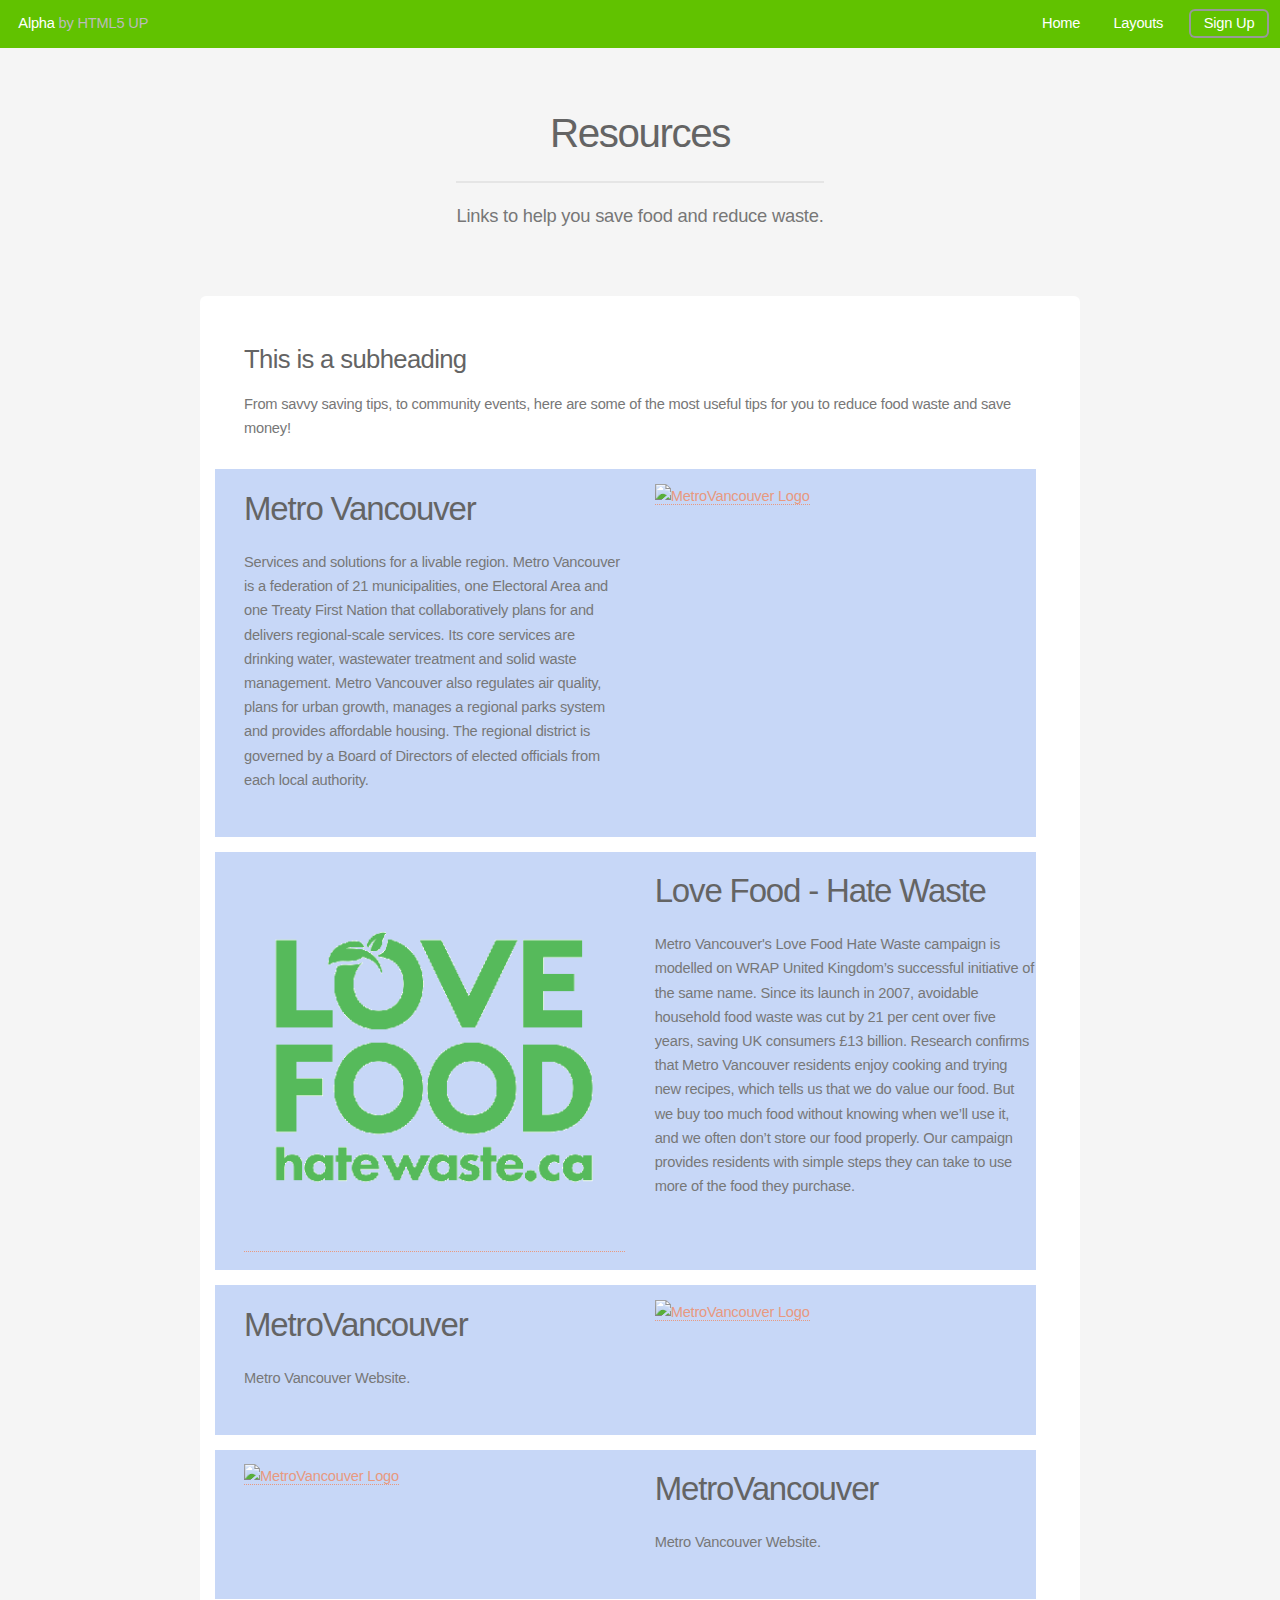
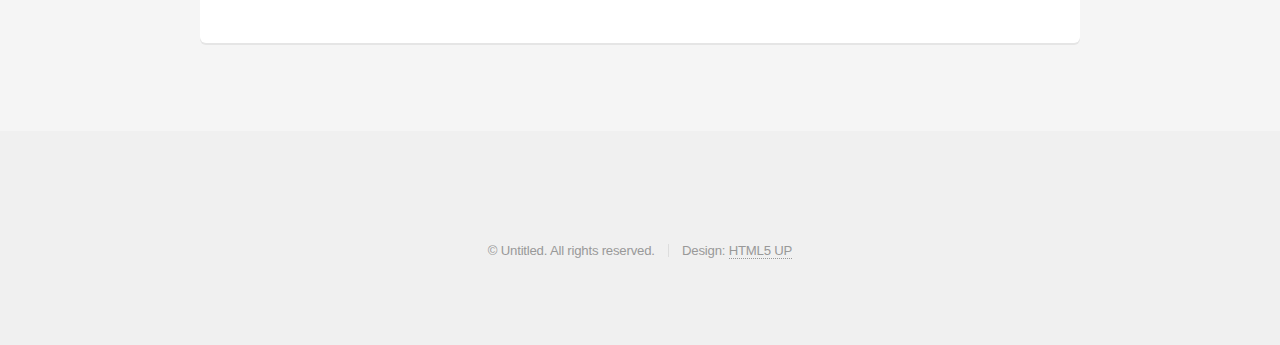
==== commit 3ebc0ab9: "Added the learn more page" ====
--- a/public/generic.html
+++ b/public/generic.html
@@ -1,12 +1,29 @@
 <!DOCTYPE HTML>
-<!--
-	Alpha by HTML5 UP
-	html5up.net | @ajlkn
-	Free for personal and commercial use under the CCA 3.0 license (html5up.net/license)
--->
 <html>
+<style>
+.lrnMore {
+	width: 100%;
+	height: auto;
+}
+
+div.row {
+	padding-top: 1em;
+	padding-bottom: 1em;
+	margin-bottom:1em;
+	margin-top:1em;
+	background-color: #c7d7f7;
+}
+
+div.right{
+	float:right;
+}
+
+div.left{
+	float:left;
+}
+</style>
 	<head>
-		<title>Generic - Alpha by HTML5 UP</title>
+		<title>Learn More</title>
 		<meta charset="utf-8" />
 		<meta name="viewport" content="width=device-width, initial-scale=1" />
 		<!--[if lte IE 8]><script src="assets/js/ie/html5shiv.js"></script><![endif]-->
@@ -47,25 +64,59 @@
 			<!-- Main -->
 				<section id="main" class="container">
 					<header>
-						<h2>Generic</h2>
-						<p>A generic page for every non-generic situation.</p>
+						<h2>Resources</h2>
+						<p>Links to help you save food and reduce waste.</p>
 					</header>
 					<div class="box">
-						<span class="image featured"><img src="images/pic01.jpg" alt="" /></span>
 						<h3>This is a subheading</h3>
-						<p>Cep risus aliquam gravida cep ut lacus amet. Adipiscing faucibus nunc placerat. Tempus adipiscing turpis non blandit accumsan eget lacinia nunc integer interdum amet aliquam ut orci non col ut ut praesent. Semper amet interdum mi. Phasellus enim laoreet ac ac commodo faucibus faucibus. Curae ante vestibulum ante. Blandit. Ante accumsan nisi eu placerat gravida placerat adipiscing in risus fusce vitae ac mi accumsan nunc in accumsan tempor blandit aliquet aliquet lobortis. Ultricies blandit lobortis praesent turpis. Adipiscing accumsan adipiscing adipiscing ac lacinia cep. Orci blandit a iaculis adipiscing ac. Vivamus ornare laoreet odio vis praesent nunc lorem mi. Erat. Tempus sem faucibus ac id. Vis in blandit. Nascetur ultricies blandit ac. Arcu aliquam. Accumsan mi eget adipiscing nulla. Non vestibulum ac interdum condimentum semper commodo massa arcu.</p>
+
+						<thead>
+							<p>From savvy saving tips, to community events, here are some of the most useful tips for you to reduce food waste and save money!</p>
+						</thead>
+
 						<div class="row">
-							<div class="6u 12u(mobilep)">
-								<h3>And now a subheading</h3>
-								<p>Adipiscing faucibus nunc placerat. Tempus adipiscing turpis non blandit accumsan eget lacinia nunc integer interdum amet aliquam ut orci non col ut ut praesent. Semper amet interdum mi. Phasellus enim laoreet ac ac commodo faucibus faucibus. Curae lorem ipsum adipiscing ac. Vivamus ornare laoreet odio vis praesent.</p>
+							<div class="6u 12u(mobilep) right">
+								<a href="https://www.metrovancouver.org"><img src="images/MetroVancouver.png" alt="MetroVancouver Logo" class="lrnMore"/></a>
 							</div>
-							<div class="6u 12u(mobilep)">
-								<h3>And another subheading</h3>
-								<p>Adipiscing faucibus nunc placerat. Tempus adipiscing turpis non blandit accumsan eget lacinia nunc integer interdum amet aliquam ut orci non col ut ut praesent. Semper amet interdum mi. Phasellus enim laoreet ac ac commodo faucibus faucibus. Curae lorem ipsum adipiscing ac. Vivamus ornare laoreet odio vis praesent.</p>
+							<div class="6u 12u(mobilep) left">
+								<h2>Metro Vancouver</h2>
+								<p>Services and solutions for a livable region. Metro Vancouver is a federation of 21 municipalities, one Electoral Area and one Treaty First Nation that collaboratively plans for and delivers regional-scale services. Its core services are drinking water, wastewater treatment and solid waste management. Metro Vancouver also regulates air quality, plans for urban growth, manages a regional parks system and provides affordable housing. The regional district is governed by a Board of Directors of elected officials from each local authority.</p>
 							</div>
 						</div>
+
+						<div class="row">
+							<div class="6u 12u(mobilep) left">
+								<a href="http://www.lovefoodhatewaste.ca/"><img src="images/lovefood.png" alt="Love Food Hate Waste Logo" class="lrnMore"/></a>
+							</div>
+							<div class="6u 12u(mobilep) right">
+								<h2>Love Food - Hate Waste</h2>
+								<p>Metro Vancouver's Love Food Hate Waste campaign is modelled on WRAP United Kingdom’s successful initiative of the same name. Since its launch in 2007, avoidable household food waste was cut by 21 per cent over five years, saving UK consumers £13 billion. Research confirms that Metro Vancouver residents enjoy cooking and trying new recipes, which tells us that we do value our food. But we buy too much food without knowing when we’ll use it, and we often don’t store our food properly. Our campaign provides residents with simple steps they can take to use more of the food they purchase. </p>
+							</div>
+						</div>
+
+						<div class="row">
+							<div class="6u 12u(mobilep) right">
+								<a href=""><img src="images/MetroVancouver.png" alt="MetroVancouver Logo" class="lrnMore"/></a>
+							</div>
+							<div class="6u 12u(mobilep) left">
+								<h2>MetroVancouver</h2>
+								<p>Metro Vancouver Website.</p>
+							</div>
+						</div>
+
+						<div class="row">
+							<div class="6u 12u(mobilep) left">
+								<a href=""><img src="images/MetroVancouver.png" alt="MetroVancouver Logo" class="lrnMore"/></a>
+							</div>
+							<div class="6u 12u(mobilep) right">
+								<h2>MetroVancouver</h2>
+								<p>Metro Vancouver Website.</p>
+							</div>
+						</div>
+
 					</div>
 				</section>
+
 
 			<!-- Footer -->
 				<footer id="footer">
@@ -94,4 +145,4 @@
 			<script src="assets/js/main.js"></script>
 
 	</body>
-</html>+</html>
--- a/public/assets/css/main.css
+++ b/public/assets/css/main.css
@@ -1 +1,2961 @@
-*,.row,:after,:before{-moz-box-sizing:border-box;-webkit-box-sizing:border-box}.row.\30 \25>*,.row.uniform.\30 \25>*{padding:0}h4,h5,h6{letter-spacing:0}.table-wrapper,pre{-webkit-overflow-scrolling:touch;overflow-x:auto}a,abbr,acronym,address,applet,article,aside,audio,b,big,blockquote,body,canvas,caption,center,cite,code,dd,del,details,dfn,div,dl,dt,em,embed,fieldset,figcaption,figure,footer,form,h1,h2,h3,h4,h5,h6,header,hgroup,html,i,iframe,img,ins,kbd,label,legend,li,mark,menu,nav,object,ol,output,p,pre,q,ruby,s,samp,section,small,span,strike,strong,sub,summary,sup,table,tbody,td,tfoot,th,thead,time,tr,tt,u,ul,var,video{margin:0;padding:0;border:0;font:inherit;vertical-align:baseline}blockquote,em,header p,i{font-style:italic}article,aside,details,figcaption,figure,footer,header,hgroup,menu,nav,section{display:block}blockquote,q{quotes:none}blockquote:after,blockquote:before,q:after,q:before{content:'';content:none}body{-webkit-text-size-adjust:none;background:#f5f5f5}*,:after,:before{box-sizing:border-box}.container.\31 25\25{width:100%;max-width:75em;min-width:60em}.container.\37 5\25{width:45em}.container.\35 0\25{width:30em}.container.\32 5\25{width:15em}.container{margin-left:auto;margin-right:auto;width:60em}@media screen and (max-width:1680px){.container.\31 25\25{width:100%;max-width:75em;min-width:60em}.container.\37 5\25{width:45em}.container.\35 0\25{width:30em}.container.\32 5\25{width:15em}.container{width:60em}}@media screen and (max-width:1280px){.container.\31 25\25{width:100%;max-width:75em;min-width:60em}.container.\37 5\25{width:45em}.container.\35 0\25{width:30em}.container.\32 5\25{width:15em}.container{width:60em}}@media screen and (max-width:980px){.container.\31 25\25{width:100%;max-width:112.5%;min-width:90%}.container.\37 5\25{width:67.5%}.container.\35 0\25{width:45%}.container.\32 5\25{width:22.5%}.container{width:90%}}@media screen and (max-width:840px){.container.\31 25\25{width:100%;max-width:112.5%;min-width:90%}.container.\37 5\25{width:67.5%}.container.\35 0\25{width:45%}.container.\32 5\25{width:22.5%}.container{width:90%!important}}@media screen and (max-width:736px){.container.\31 25\25{width:100%;max-width:125%;min-width:100%}.container.\37 5\25{width:75%}.container.\35 0\25{width:50%}.container.\32 5\25{width:25%}.container{width:100%!important}}@media screen and (max-width:480px){.container.\31 25\25{width:100%;max-width:125%;min-width:100%}.container.\37 5\25{width:75%}.container.\35 0\25{width:50%}.container.\32 5\25{width:25%}.container{width:100%!important}}.row{border-bottom:solid 1px transparent;box-sizing:border-box}.row:after,.row:before{content:'';display:block;clear:both;height:0}.row.uniform>*>:first-child{margin-top:0}.row.uniform>*>:last-child{margin-bottom:0}.row.\30 \25,.row.uniform.\30 \25{margin:0 0 -1px}.row>*{float:left;-moz-box-sizing:border-box;-webkit-box-sizing:border-box;box-sizing:border-box;padding:0 0 0 2em}.row{margin:0 0 -1px -2em}.row.uniform>*{padding:2em 0 0 2em}.row.uniform{margin:-2em 0 -1px -2em}.row.\32 00\25>*{padding:0 0 0 4em}.row.\32 00\25{margin:0 0 -1px -4em}.row.uniform.\32 00\25>*{padding:4em 0 0 4em}.row.uniform.\32 00\25{margin:-4em 0 -1px -4em}.row.\31 50\25>*{padding:0 0 0 3em}.row.\31 50\25{margin:0 0 -1px -3em}.row.uniform.\31 50\25>*{padding:3em 0 0 3em}.row.uniform.\31 50\25{margin:-3em 0 -1px -3em}.row.\35 0\25>*{padding:0 0 0 1em}.row.\35 0\25{margin:0 0 -1px -1em}.row.uniform.\35 0\25>*{padding:1em 0 0 1em}.row.uniform.\35 0\25{margin:-1em 0 -1px -1em}.row.\32 5\25>*{padding:0 0 0 .5em}.row.\32 5\25{margin:0 0 -1px -.5em}.row.uniform.\32 5\25>*{padding:.5em 0 0 .5em}.row.uniform.\32 5\25{margin:-.5em 0 -1px -.5em}.\31 0u,.\31 0u\24,.\31 1u,.\31 1u\24,.\31 2u,.\31 2u\24,.\31 u,.\31 u\24,.\32 u,.\32 u\24,.\33 u,.\33 u\24,.\34 u,.\34 u\24,.\35 u,.\35 u\24,.\36 u,.\36 u\24,.\38 u,.\38 u\24,.\39 u,.\39 u\24{clear:none;margin-left:0}.\31 2u,.\31 2u\24{width:100%}.\31 1u,.\31 1u\24{width:91.6666666667%}.\31 0u,.\31 0u\24{width:83.3333333333%}.\39 u,.\39 u\24{width:75%}.\38 u,.\38 u\24{width:66.6666666667%}.\37 u,.\37 u\24{width:58.3333333333%;clear:none;margin-left:0}.\36 u,.\36 u\24{width:50%}.\35 u,.\35 u\24{width:41.6666666667%}.\34 u,.\34 u\24{width:33.3333333333%}.\33 u,.\33 u\24{width:25%}.\32 u,.\32 u\24{width:16.6666666667%}.\31 u,.\31 u\24{width:8.3333333333%}.\31 0u\24+*,.\31 1u\24+*,.\31 2u\24+*,.\31 u\24+*,.\32 u\24+*,.\33 u\24+*,.\34 u\24+*,.\35 u\24+*,.\36 u\24+*,.\37 u\24+*,.\38 u\24+*,.\39 u\24+*{clear:left}.\-11u{margin-left:91.66667%}.\-10u{margin-left:83.33333%}.\-9u{margin-left:75%}.\-8u{margin-left:66.66667%}.\-7u{margin-left:58.33333%}.\-6u{margin-left:50%}.\-5u{margin-left:41.66667%}.\-4u{margin-left:33.33333%}.\-3u{margin-left:25%}.\-2u{margin-left:16.66667%}.\-1u{margin-left:8.33333%}@media screen and (max-width:1680px){.row>*{padding:0 0 0 2em}.row{margin:0 0 -1px -2em}.row.uniform>*{padding:2em 0 0 2em}.row.uniform{margin:-2em 0 -1px -2em}.row.\32 00\25>*{padding:0 0 0 4em}.row.\32 00\25{margin:0 0 -1px -4em}.row.uniform.\32 00\25>*{padding:4em 0 0 4em}.row.uniform.\32 00\25{margin:-4em 0 -1px -4em}.row.\31 50\25>*{padding:0 0 0 3em}.row.\31 50\25{margin:0 0 -1px -3em}.row.uniform.\31 50\25>*{padding:3em 0 0 3em}.row.uniform.\31 50\25{margin:-3em 0 -1px -3em}.row.\35 0\25>*{padding:0 0 0 1em}.row.\35 0\25{margin:0 0 -1px -1em}.row.uniform.\35 0\25>*{padding:1em 0 0 1em}.row.uniform.\35 0\25{margin:-1em 0 -1px -1em}.row.\32 5\25>*{padding:0 0 0 .5em}.row.\32 5\25{margin:0 0 -1px -.5em}.row.uniform.\32 5\25>*{padding:.5em 0 0 .5em}.row.uniform.\32 5\25{margin:-.5em 0 -1px -.5em}.\31 2u\24\28wide\29,.\31 2u\28wide\29{width:100%;clear:none;margin-left:0}.\31 1u\24\28wide\29,.\31 1u\28wide\29{width:91.6666666667%;clear:none;margin-left:0}.\31 0u\24\28wide\29,.\31 0u\28wide\29{width:83.3333333333%;clear:none;margin-left:0}.\39 u\24\28wide\29,.\39 u\28wide\29{width:75%;clear:none;margin-left:0}.\38 u\24\28wide\29,.\38 u\28wide\29{width:66.6666666667%;clear:none;margin-left:0}.\37 u\24\28wide\29,.\37 u\28wide\29{width:58.3333333333%;clear:none;margin-left:0}.\36 u\24\28wide\29,.\36 u\28wide\29{width:50%;clear:none;margin-left:0}.\35 u\24\28wide\29,.\35 u\28wide\29{width:41.6666666667%;clear:none;margin-left:0}.\34 u\24\28wide\29,.\34 u\28wide\29{width:33.3333333333%;clear:none;margin-left:0}.\33 u\24\28wide\29,.\33 u\28wide\29{width:25%;clear:none;margin-left:0}.\32 u\24\28wide\29,.\32 u\28wide\29{width:16.6666666667%;clear:none;margin-left:0}.\31 u\24\28wide\29,.\31 u\28wide\29{width:8.3333333333%;clear:none;margin-left:0}.\31 0u\24\28wide\29+*,.\31 1u\24\28wide\29+*,.\31 2u\24\28wide\29+*,.\31 u\24\28wide\29+*,.\32 u\24\28wide\29+*,.\33 u\24\28wide\29+*,.\34 u\24\28wide\29+*,.\35 u\24\28wide\29+*,.\36 u\24\28wide\29+*,.\37 u\24\28wide\29+*,.\38 u\24\28wide\29+*,.\39 u\24\28wide\29+*{clear:left}.\-11u\28wide\29{margin-left:91.66667%}.\-10u\28wide\29{margin-left:83.33333%}.\-9u\28wide\29{margin-left:75%}.\-8u\28wide\29{margin-left:66.66667%}.\-7u\28wide\29{margin-left:58.33333%}.\-6u\28wide\29{margin-left:50%}.\-5u\28wide\29{margin-left:41.66667%}.\-4u\28wide\29{margin-left:33.33333%}.\-3u\28wide\29{margin-left:25%}.\-2u\28wide\29{margin-left:16.66667%}.\-1u\28wide\29{margin-left:8.33333%}}@media screen and (max-width:1280px){.row>*{padding:0 0 0 2em}.row{margin:0 0 -1px -2em}.row.uniform>*{padding:2em 0 0 2em}.row.uniform{margin:-2em 0 -1px -2em}.row.\32 00\25>*{padding:0 0 0 4em}.row.\32 00\25{margin:0 0 -1px -4em}.row.uniform.\32 00\25>*{padding:4em 0 0 4em}.row.uniform.\32 00\25{margin:-4em 0 -1px -4em}.row.\31 50\25>*{padding:0 0 0 3em}.row.\31 50\25{margin:0 0 -1px -3em}.row.uniform.\31 50\25>*{padding:3em 0 0 3em}.row.uniform.\31 50\25{margin:-3em 0 -1px -3em}.row.\35 0\25>*{padding:0 0 0 1em}.row.\35 0\25{margin:0 0 -1px -1em}.row.uniform.\35 0\25>*{padding:1em 0 0 1em}.row.uniform.\35 0\25{margin:-1em 0 -1px -1em}.row.\32 5\25>*{padding:0 0 0 .5em}.row.\32 5\25{margin:0 0 -1px -.5em}.row.uniform.\32 5\25>*{padding:.5em 0 0 .5em}.row.uniform.\32 5\25{margin:-.5em 0 -1px -.5em}.\31 2u\24\28normal\29,.\31 2u\28normal\29{width:100%;clear:none;margin-left:0}.\31 1u\24\28normal\29,.\31 1u\28normal\29{width:91.6666666667%;clear:none;margin-left:0}.\31 0u\24\28normal\29,.\31 0u\28normal\29{width:83.3333333333%;clear:none;margin-left:0}.\39 u\24\28normal\29,.\39 u\28normal\29{width:75%;clear:none;margin-left:0}.\38 u\24\28normal\29,.\38 u\28normal\29{width:66.6666666667%;clear:none;margin-left:0}.\37 u\24\28normal\29,.\37 u\28normal\29{width:58.3333333333%;clear:none;margin-left:0}.\36 u\24\28normal\29,.\36 u\28normal\29{width:50%;clear:none;margin-left:0}.\35 u\24\28normal\29,.\35 u\28normal\29{width:41.6666666667%;clear:none;margin-left:0}.\34 u\24\28normal\29,.\34 u\28normal\29{width:33.3333333333%;clear:none;margin-left:0}.\33 u\24\28normal\29,.\33 u\28normal\29{width:25%;clear:none;margin-left:0}.\32 u\24\28normal\29,.\32 u\28normal\29{width:16.6666666667%;clear:none;margin-left:0}.\31 u\24\28normal\29,.\31 u\28normal\29{width:8.3333333333%;clear:none;margin-left:0}.\31 0u\24\28normal\29+*,.\31 1u\24\28normal\29+*,.\31 2u\24\28normal\29+*,.\31 u\24\28normal\29+*,.\32 u\24\28normal\29+*,.\33 u\24\28normal\29+*,.\34 u\24\28normal\29+*,.\35 u\24\28normal\29+*,.\36 u\24\28normal\29+*,.\37 u\24\28normal\29+*,.\38 u\24\28normal\29+*,.\39 u\24\28normal\29+*{clear:left}.\-11u\28normal\29{margin-left:91.66667%}.\-10u\28normal\29{margin-left:83.33333%}.\-9u\28normal\29{margin-left:75%}.\-8u\28normal\29{margin-left:66.66667%}.\-7u\28normal\29{margin-left:58.33333%}.\-6u\28normal\29{margin-left:50%}.\-5u\28normal\29{margin-left:41.66667%}.\-4u\28normal\29{margin-left:33.33333%}.\-3u\28normal\29{margin-left:25%}.\-2u\28normal\29{margin-left:16.66667%}.\-1u\28normal\29{margin-left:8.33333%}}@media screen and (max-width:980px){.row>*{padding:0 0 0 2em}.row{margin:0 0 -1px -2em}.row.uniform>*{padding:2em 0 0 2em}.row.uniform{margin:-2em 0 -1px -2em}.row.\32 00\25>*{padding:0 0 0 4em}.row.\32 00\25{margin:0 0 -1px -4em}.row.uniform.\32 00\25>*{padding:4em 0 0 4em}.row.uniform.\32 00\25{margin:-4em 0 -1px -4em}.row.\31 50\25>*{padding:0 0 0 3em}.row.\31 50\25{margin:0 0 -1px -3em}.row.uniform.\31 50\25>*{padding:3em 0 0 3em}.row.uniform.\31 50\25{margin:-3em 0 -1px -3em}.row.\35 0\25>*{padding:0 0 0 1em}.row.\35 0\25{margin:0 0 -1px -1em}.row.uniform.\35 0\25>*{padding:1em 0 0 1em}.row.uniform.\35 0\25{margin:-1em 0 -1px -1em}.row.\32 5\25>*{padding:0 0 0 .5em}.row.\32 5\25{margin:0 0 -1px -.5em}.row.uniform.\32 5\25>*{padding:.5em 0 0 .5em}.row.uniform.\32 5\25{margin:-.5em 0 -1px -.5em}.\31 2u\24\28narrow\29,.\31 2u\28narrow\29{width:100%;clear:none;margin-left:0}.\31 1u\24\28narrow\29,.\31 1u\28narrow\29{width:91.6666666667%;clear:none;margin-left:0}.\31 0u\24\28narrow\29,.\31 0u\28narrow\29{width:83.3333333333%;clear:none;margin-left:0}.\39 u\24\28narrow\29,.\39 u\28narrow\29{width:75%;clear:none;margin-left:0}.\38 u\24\28narrow\29,.\38 u\28narrow\29{width:66.6666666667%;clear:none;margin-left:0}.\37 u\24\28narrow\29,.\37 u\28narrow\29{width:58.3333333333%;clear:none;margin-left:0}.\36 u\24\28narrow\29,.\36 u\28narrow\29{width:50%;clear:none;margin-left:0}.\35 u\24\28narrow\29,.\35 u\28narrow\29{width:41.6666666667%;clear:none;margin-left:0}.\34 u\24\28narrow\29,.\34 u\28narrow\29{width:33.3333333333%;clear:none;margin-left:0}.\33 u\24\28narrow\29,.\33 u\28narrow\29{width:25%;clear:none;margin-left:0}.\32 u\24\28narrow\29,.\32 u\28narrow\29{width:16.6666666667%;clear:none;margin-left:0}.\31 u\24\28narrow\29,.\31 u\28narrow\29{width:8.3333333333%;clear:none;margin-left:0}.\31 0u\24\28narrow\29+*,.\31 1u\24\28narrow\29+*,.\31 2u\24\28narrow\29+*,.\31 u\24\28narrow\29+*,.\32 u\24\28narrow\29+*,.\33 u\24\28narrow\29+*,.\34 u\24\28narrow\29+*,.\35 u\24\28narrow\29+*,.\36 u\24\28narrow\29+*,.\37 u\24\28narrow\29+*,.\38 u\24\28narrow\29+*,.\39 u\24\28narrow\29+*{clear:left}.\-11u\28narrow\29{margin-left:91.66667%}.\-10u\28narrow\29{margin-left:83.33333%}.\-9u\28narrow\29{margin-left:75%}.\-8u\28narrow\29{margin-left:66.66667%}.\-7u\28narrow\29{margin-left:58.33333%}.\-6u\28narrow\29{margin-left:50%}.\-5u\28narrow\29{margin-left:41.66667%}.\-4u\28narrow\29{margin-left:33.33333%}.\-3u\28narrow\29{margin-left:25%}.\-2u\28narrow\29{margin-left:16.66667%}.\-1u\28narrow\29{margin-left:8.33333%}}@media screen and (max-width:840px){.row>*{padding:0 0 0 2em}.row{margin:0 0 -1px -2em}.row.uniform>*{padding:2em 0 0 2em}.row.uniform{margin:-2em 0 -1px -2em}.row.\32 00\25>*{padding:0 0 0 4em}.row.\32 00\25{margin:0 0 -1px -4em}.row.uniform.\32 00\25>*{padding:4em 0 0 4em}.row.uniform.\32 00\25{margin:-4em 0 -1px -4em}.row.\31 50\25>*{padding:0 0 0 3em}.row.\31 50\25{margin:0 0 -1px -3em}.row.uniform.\31 50\25>*{padding:3em 0 0 3em}.row.uniform.\31 50\25{margin:-3em 0 -1px -3em}.row.\35 0\25>*{padding:0 0 0 1em}.row.\35 0\25{margin:0 0 -1px -1em}.row.uniform.\35 0\25>*{padding:1em 0 0 1em}.row.uniform.\35 0\25{margin:-1em 0 -1px -1em}.row.\32 5\25>*{padding:0 0 0 .5em}.row.\32 5\25{margin:0 0 -1px -.5em}.row.uniform.\32 5\25>*{padding:.5em 0 0 .5em}.row.uniform.\32 5\25{margin:-.5em 0 -1px -.5em}.\31 2u\24\28narrower\29,.\31 2u\28narrower\29{width:100%;clear:none;margin-left:0}.\31 1u\24\28narrower\29,.\31 1u\28narrower\29{width:91.6666666667%;clear:none;margin-left:0}.\31 0u\24\28narrower\29,.\31 0u\28narrower\29{width:83.3333333333%;clear:none;margin-left:0}.\39 u\24\28narrower\29,.\39 u\28narrower\29{width:75%;clear:none;margin-left:0}.\38 u\24\28narrower\29,.\38 u\28narrower\29{width:66.6666666667%;clear:none;margin-left:0}.\37 u\24\28narrower\29,.\37 u\28narrower\29{width:58.3333333333%;clear:none;margin-left:0}.\36 u\24\28narrower\29,.\36 u\28narrower\29{width:50%;clear:none;margin-left:0}.\35 u\24\28narrower\29,.\35 u\28narrower\29{width:41.6666666667%;clear:none;margin-left:0}.\34 u\24\28narrower\29,.\34 u\28narrower\29{width:33.3333333333%;clear:none;margin-left:0}.\33 u\24\28narrower\29,.\33 u\28narrower\29{width:25%;clear:none;margin-left:0}.\32 u\24\28narrower\29,.\32 u\28narrower\29{width:16.6666666667%;clear:none;margin-left:0}.\31 u\24\28narrower\29,.\31 u\28narrower\29{width:8.3333333333%;clear:none;margin-left:0}.\31 0u\24\28narrower\29+*,.\31 1u\24\28narrower\29+*,.\31 2u\24\28narrower\29+*,.\31 u\24\28narrower\29+*,.\32 u\24\28narrower\29+*,.\33 u\24\28narrower\29+*,.\34 u\24\28narrower\29+*,.\35 u\24\28narrower\29+*,.\36 u\24\28narrower\29+*,.\37 u\24\28narrower\29+*,.\38 u\24\28narrower\29+*,.\39 u\24\28narrower\29+*{clear:left}.\-11u\28narrower\29{margin-left:91.66667%}.\-10u\28narrower\29{margin-left:83.33333%}.\-9u\28narrower\29{margin-left:75%}.\-8u\28narrower\29{margin-left:66.66667%}.\-7u\28narrower\29{margin-left:58.33333%}.\-6u\28narrower\29{margin-left:50%}.\-5u\28narrower\29{margin-left:41.66667%}.\-4u\28narrower\29{margin-left:33.33333%}.\-3u\28narrower\29{margin-left:25%}.\-2u\28narrower\29{margin-left:16.66667%}.\-1u\28narrower\29{margin-left:8.33333%}}@media screen and (max-width:736px){.row>*{padding:0 0 0 2em}.row{margin:0 0 -1px -2em}.row.uniform>*{padding:2em 0 0 2em}.row.uniform{margin:-2em 0 -1px -2em}.row.\32 00\25>*{padding:0 0 0 4em}.row.\32 00\25{margin:0 0 -1px -4em}.row.uniform.\32 00\25>*{padding:4em 0 0 4em}.row.uniform.\32 00\25{margin:-4em 0 -1px -4em}.row.\31 50\25>*{padding:0 0 0 3em}.row.\31 50\25{margin:0 0 -1px -3em}.row.uniform.\31 50\25>*{padding:3em 0 0 3em}.row.uniform.\31 50\25{margin:-3em 0 -1px -3em}.row.\35 0\25>*{padding:0 0 0 1em}.row.\35 0\25{margin:0 0 -1px -1em}.row.uniform.\35 0\25>*{padding:1em 0 0 1em}.row.uniform.\35 0\25{margin:-1em 0 -1px -1em}.row.\32 5\25>*{padding:0 0 0 .5em}.row.\32 5\25{margin:0 0 -1px -.5em}.row.uniform.\32 5\25>*{padding:.5em 0 0 .5em}.row.uniform.\32 5\25{margin:-.5em 0 -1px -.5em}.\31 2u\24\28mobile\29,.\31 2u\28mobile\29{width:100%;clear:none;margin-left:0}.\31 1u\24\28mobile\29,.\31 1u\28mobile\29{width:91.6666666667%;clear:none;margin-left:0}.\31 0u\24\28mobile\29,.\31 0u\28mobile\29{width:83.3333333333%;clear:none;margin-left:0}.\39 u\24\28mobile\29,.\39 u\28mobile\29{width:75%;clear:none;margin-left:0}.\38 u\24\28mobile\29,.\38 u\28mobile\29{width:66.6666666667%;clear:none;margin-left:0}.\37 u\24\28mobile\29,.\37 u\28mobile\29{width:58.3333333333%;clear:none;margin-left:0}.\36 u\24\28mobile\29,.\36 u\28mobile\29{width:50%;clear:none;margin-left:0}.\35 u\24\28mobile\29,.\35 u\28mobile\29{width:41.6666666667%;clear:none;margin-left:0}.\34 u\24\28mobile\29,.\34 u\28mobile\29{width:33.3333333333%;clear:none;margin-left:0}.\33 u\24\28mobile\29,.\33 u\28mobile\29{width:25%;clear:none;margin-left:0}.\32 u\24\28mobile\29,.\32 u\28mobile\29{width:16.6666666667%;clear:none;margin-left:0}.\31 u\24\28mobile\29,.\31 u\28mobile\29{width:8.3333333333%;clear:none;margin-left:0}.\31 0u\24\28mobile\29+*,.\31 1u\24\28mobile\29+*,.\31 2u\24\28mobile\29+*,.\31 u\24\28mobile\29+*,.\32 u\24\28mobile\29+*,.\33 u\24\28mobile\29+*,.\34 u\24\28mobile\29+*,.\35 u\24\28mobile\29+*,.\36 u\24\28mobile\29+*,.\37 u\24\28mobile\29+*,.\38 u\24\28mobile\29+*,.\39 u\24\28mobile\29+*{clear:left}.\-11u\28mobile\29{margin-left:91.66667%}.\-10u\28mobile\29{margin-left:83.33333%}.\-9u\28mobile\29{margin-left:75%}.\-8u\28mobile\29{margin-left:66.66667%}.\-7u\28mobile\29{margin-left:58.33333%}.\-6u\28mobile\29{margin-left:50%}.\-5u\28mobile\29{margin-left:41.66667%}.\-4u\28mobile\29{margin-left:33.33333%}.\-3u\28mobile\29{margin-left:25%}.\-2u\28mobile\29{margin-left:16.66667%}.\-1u\28mobile\29{margin-left:8.33333%}}@media screen and (max-width:480px){.row>*{padding:0 0 0 2em}.row{margin:0 0 -1px -2em}.row.uniform>*{padding:2em 0 0 2em}.row.uniform{margin:-2em 0 -1px -2em}.row.\32 00\25>*{padding:0 0 0 4em}.row.\32 00\25{margin:0 0 -1px -4em}.row.uniform.\32 00\25>*{padding:4em 0 0 4em}.row.uniform.\32 00\25{margin:-4em 0 -1px -4em}.row.\31 50\25>*{padding:0 0 0 3em}.row.\31 50\25{margin:0 0 -1px -3em}.row.uniform.\31 50\25>*{padding:3em 0 0 3em}.row.uniform.\31 50\25{margin:-3em 0 -1px -3em}.row.\35 0\25>*{padding:0 0 0 1em}.row.\35 0\25{margin:0 0 -1px -1em}.row.uniform.\35 0\25>*{padding:1em 0 0 1em}.row.uniform.\35 0\25{margin:-1em 0 -1px -1em}.row.\32 5\25>*{padding:0 0 0 .5em}.row.\32 5\25{margin:0 0 -1px -.5em}.row.uniform.\32 5\25>*{padding:.5em 0 0 .5em}.row.uniform.\32 5\25{margin:-.5em 0 -1px -.5em}.\31 2u\24\28mobilep\29,.\31 2u\28mobilep\29{width:100%;clear:none;margin-left:0}.\31 1u\24\28mobilep\29,.\31 1u\28mobilep\29{width:91.6666666667%;clear:none;margin-left:0}.\31 0u\24\28mobilep\29,.\31 0u\28mobilep\29{width:83.3333333333%;clear:none;margin-left:0}.\39 u\24\28mobilep\29,.\39 u\28mobilep\29{width:75%;clear:none;margin-left:0}.\38 u\24\28mobilep\29,.\38 u\28mobilep\29{width:66.6666666667%;clear:none;margin-left:0}.\37 u\24\28mobilep\29,.\37 u\28mobilep\29{width:58.3333333333%;clear:none;margin-left:0}.\36 u\24\28mobilep\29,.\36 u\28mobilep\29{width:50%;clear:none;margin-left:0}.\35 u\24\28mobilep\29,.\35 u\28mobilep\29{width:41.6666666667%;clear:none;margin-left:0}.\34 u\24\28mobilep\29,.\34 u\28mobilep\29{width:33.3333333333%;clear:none;margin-left:0}.\33 u\24\28mobilep\29,.\33 u\28mobilep\29{width:25%;clear:none;margin-left:0}.\32 u\24\28mobilep\29,.\32 u\28mobilep\29{width:16.6666666667%;clear:none;margin-left:0}.\31 u\24\28mobilep\29,.\31 u\28mobilep\29{width:8.3333333333%;clear:none;margin-left:0}.\31 0u\24\28mobilep\29+*,.\31 1u\24\28mobilep\29+*,.\31 2u\24\28mobilep\29+*,.\31 u\24\28mobilep\29+*,.\32 u\24\28mobilep\29+*,.\33 u\24\28mobilep\29+*,.\34 u\24\28mobilep\29+*,.\35 u\24\28mobilep\29+*,.\36 u\24\28mobilep\29+*,.\37 u\24\28mobilep\29+*,.\38 u\24\28mobilep\29+*,.\39 u\24\28mobilep\29+*{clear:left}.\-11u\28mobilep\29{margin-left:91.66667%}.\-10u\28mobilep\29{margin-left:83.33333%}.\-9u\28mobilep\29{margin-left:75%}.\-8u\28mobilep\29{margin-left:66.66667%}.\-7u\28mobilep\29{margin-left:58.33333%}.\-6u\28mobilep\29{margin-left:50%}.\-5u\28mobilep\29{margin-left:41.66667%}.\-4u\28mobilep\29{margin-left:33.33333%}.\-3u\28mobilep\29{margin-left:25%}.\-2u\28mobilep\29{margin-left:16.66667%}.\-1u\28mobilep\29{margin-left:8.33333%}}body,input,select,textarea{color:#777;font-family:"Source Sans Pro",sans-serif;font-size:16pt;font-weight:300;line-height:1.65em;letter-spacing:-.015em}a{-moz-transition:color .2s ease-in-out,border-bottom-color .2s ease-in-out;-webkit-transition:color .2s ease-in-out,border-bottom-color .2s ease-in-out;-ms-transition:color .2s ease-in-out,border-bottom-color .2s ease-in-out;transition:color .2s ease-in-out,border-bottom-color .2s ease-in-out;border-bottom:dotted 1px;color:#e89980;text-decoration:none}a:hover{border-bottom-color:transparent}b,strong{color:#646464;font-weight:400}p{margin:0 0 2em}h1,h2,h3,h4,h5,h6{color:#646464;font-weight:300;line-height:1em;margin:0 0 .5em}h2,h3,h4,h5,h6{line-height:1.5em}h1 a,h2 a,h3 a,h4 a,h5 a,h6 a{color:inherit;text-decoration:none}h2{font-size:2.25em;letter-spacing:-.035em}h3{font-size:1.75em;letter-spacing:-.025em}h4{font-size:1.1em}h5{font-size:.9em}h6{font-size:.7em}sub,sup{font-size:.8em;position:relative}sub{top:.5em}sup{top:-.5em}hr{border:0;border-bottom:solid 2px #e5e5e5;margin:2em 0}code,pre{border-radius:6px;font-family:monospace;font-size:.9em;background:#f8f8f8}hr.major{margin:3em 0}blockquote,pre{margin:0 0 2em}blockquote{border-left:solid 4px #e5e5e5;padding:.5em 0 .5em 2em}pre{border:1px solid #e5e5e5;line-height:1.75em;padding:1em 1.5em}code{border:1px solid #e5e5e5;margin:0 .25em;padding:.25em .65em}.align-left{text-align:left}.align-center{text-align:center}.align-right{text-align:right}.box.special,.select-wrapper:before,article.special,header.major,section.special{text-align:center}header p{color:#999;position:relative;margin:0 0 1.5em}header h2+p{font-size:1.25em;margin-top:-1em;line-height:1.5em}header h3+p{font-size:1.1em;margin-top:-.85em;line-height:1.5em}header h4+p,header h5+p,header h6+p{font-size:.8em;margin-top:-.5em;line-height:1.5em}header.major{padding:1em 0}header.major h2{margin:0}header.major p{display:inline-block;border-top:solid 2px #e5e5e5;color:#777;margin:1.5em 0 0;padding:1.5em 0 0;font-style:normal}form{margin:0 0 2em}label{color:#646464;display:block;font-size:.9em;font-weight:300;margin:0 0 1em}input[type=text],input[type=password],input[type=email],select,textarea{-moz-appearance:none;-webkit-appearance:none;-ms-appearance:none;appearance:none;background:#f8f8f8;border-radius:6px;border:1px solid #e5e5e5;color:inherit;display:block;outline:0;padding:0 1em;text-decoration:none;width:100%}input[type=text]:invalid,input[type=password]:invalid,input[type=email]:invalid,select:invalid,textarea:invalid{box-shadow:none}input[type=text]:focus,input[type=password]:focus,input[type=email]:focus,select:focus,textarea:focus{border-color:#e89980;box-shadow:0 0 0 2px #e89980}.select-wrapper{text-decoration:none;display:block;position:relative}.select-wrapper:before{-moz-osx-font-smoothing:grayscale;-webkit-font-smoothing:antialiased;font-family:FontAwesome;font-style:normal;font-weight:400;text-transform:none!important;color:#e5e5e5;content:'\f078';display:block;height:3em;line-height:3em;pointer-events:none;position:absolute;right:0;top:0;width:3em}.select-wrapper select::-ms-expand{display:none}input[type=text],input[type=password],input[type=email],select{height:3em}textarea{padding:.75em 1em}input[type=checkbox],input[type=radio]{-moz-appearance:none;-webkit-appearance:none;-ms-appearance:none;appearance:none;display:block;float:left;margin-right:-2em;opacity:0;width:1em;z-index:-1}input[type=checkbox]+label,input[type=radio]+label{text-decoration:none;color:#777;cursor:pointer;display:inline-block;font-size:1em;font-weight:300;padding-left:2.55em;padding-right:.75em;position:relative}.icon:before,input[type=checkbox]+label:before,input[type=radio]+label:before{-moz-osx-font-smoothing:grayscale;-webkit-font-smoothing:antialiased;font-family:FontAwesome;font-weight:400;text-transform:none!important;font-style:normal}input[type=checkbox]+label:before,input[type=radio]+label:before{background:#f8f8f8;border:1px solid #e5e5e5;content:'';display:inline-block;height:1.8em;left:0;line-height:1.725em;position:absolute;text-align:center;top:0;width:1.8em}input[type=checkbox]:checked+label:before,input[type=radio]:checked+label:before{background:#666;border-color:#666;color:#fff;content:'\f00c'}input[type=checkbox]:focus+label:before,input[type=radio]:focus+label:before{border-color:#e89980;box-shadow:0 0 0 1px #e89980}input[type=checkbox]+label:before{border-radius:6px}input[type=radio]+label:before{border-radius:100%}.box,.image{border-radius:6px}::-webkit-input-placeholder{color:#999!important;opacity:1}:-moz-placeholder{color:#999!important;opacity:1}::-moz-placeholder{color:#999!important;opacity:1}:-ms-input-placeholder{color:#999!important;opacity:1}.formerize-placeholder{color:#999!important;opacity:1}.box{background:#fff;box-shadow:0 2px 0 0 #e5e5e5;margin:0 0 2em;padding:3em}.box>:last-child{margin-bottom:0}.box.alt{background:0 0!important;border-radius:0!important;box-shadow:none!important;margin:0 0 2em;padding:0!important}.box.features .features-row{border-top:solid 2px #e5e5e5;position:relative}.box.features .features-row:after{clear:both;content:'';display:block}.box.features .features-row section{float:left;padding:3em;width:50%}.box.features .features-row section :last-child{margin-bottom:0}.box.features .features-row section:nth-child(2n){padding-right:0}.box.features .features-row section:nth-child(2n):before{background:#e5e5e5;content:'';display:block;height:100%;margin-left:-3em;position:absolute;top:0;width:2px}.icon.major,.icon.major.accent1{background:#666;color:#fff}.icon,.image{position:relative}.box.features .features-row section:nth-child(2n-1){padding-left:0}.box.features .features-row:first-child{border-top:0}.box.features .features-row:first-child section{padding-top:0}.box.features .features-row:last-child,.box.features .features-row:last-child section{padding-bottom:0}.box .image.featured{border-radius:0;display:block;margin:3em 0 3em -3em;position:relative;width:calc(100% + 6em)}.box .image.featured img{border-radius:0;display:block;width:100%}.box .image.featured:first-child{border-radius:6px 6px 0 0;margin-bottom:3em;margin-top:-3em}.box .image.featured:first-child img{border-radius:6px 6px 0 0}.box .image.featured:last-child{border-radius:0 0 6px 6px;margin-bottom:-3em;margin-top:3em}.icon.major,.image.fit,ol,ul{margin:0 0 2em}.box .image.featured:last-child img{border-radius:0 0 6px 6px}.icon{text-decoration:none;border-bottom:none}.icon>.label{display:none}.icon.major,.image{display:inline-block}.icon.major{border-radius:100%;cursor:default;height:5.5em;line-height:5.5em;width:5.5em}.image.fit,.image.fit img{width:100%;display:block}.icon.major:before{font-size:2.5em}.icon.major.accent2{background:#e89980;color:#fff}.icon.major.accent3{background:#7fcdb8;color:#fff}.icon.major.accent4{background:#90b0ba;color:#fff}.icon.major.accent5{background:#e5cb95;color:#fff}.image{border:0}.image img{border-radius:6px;display:block}.image.left{float:left;padding:0 1.5em 1em 0;top:.25em}.image.right{float:right;padding:0 0 1em 1.5em;top:.25em}ol{list-style:decimal;padding-left:1.25em}ol li{padding-left:.25em}ul{list-style:disc;padding-left:1em}#header nav>ul,.dropotron,ul.actions,ul.alt,ul.icons{list-style:none}ul.actions.fit li>*,ul.actions.vertical li>*{margin-bottom:0}ul li{padding-left:.5em}ul.alt{padding-left:0}ul.alt li{border-top:solid 1px #e5e5e5;padding:.5em 0}ul.alt li:first-child{border-top:0;padding-top:0}ul.icons{cursor:default;padding-left:0}ul.icons li{display:inline-block;padding:0 1.25em 0 0}ul.icons li:last-child{padding-right:0}ul.icons li .icon{color:inherit}ul.icons li .icon:before{font-size:1.75em}ul.actions{cursor:default;padding-left:0}ul.actions li{display:inline-block;padding:0 1em 0 0;vertical-align:middle}ul.actions li:last-child{padding-right:0}ul.actions.small li{padding:0 .5em 0 0}ul.actions.vertical li{display:block;padding:1em 0 0}ul.actions.vertical li:first-child{padding-top:0}ul.actions.vertical.small li{padding:.5em 0 0}ul.actions.vertical.small li:first-child{padding-top:0}ul.actions.fit{display:table;margin-left:-1em;padding:0;table-layout:fixed;width:calc(100% + 1em)}ul.actions.fit li{display:table-cell;padding:0 0 0 1em}ul.actions.fit.small{margin-left:-.5em;width:calc(100% + .5em)}dl,table{margin:0 0 2em}ul.actions.fit.small li{padding:0 0 0 .5em}table{border-collapse:collapse;border-spacing:0;width:100%}table tbody tr{border:1px solid #e5e5e5;border-left:0;border-right:0}table tbody tr:nth-child(2n+1){background-color:#f8f8f8}table td{padding:.75em}table th{color:#646464;font-size:.9em;font-weight:300;padding:0 .75em .75em;text-align:left}#banner,#cta,#footer,#footer .copyright,#main>header{text-align:center}table thead{border-bottom:solid 2px #e5e5e5}table tfoot{border-top:solid 2px #e5e5e5}table.alt{border-collapse:separate}table.alt tbody tr td{border:1px solid #e5e5e5;border-left-width:0;border-top-width:0}table.alt tbody tr td:first-child{border-left-width:1px}table.alt tbody tr:first-child td{border-top-width:1px}table.alt thead{border-bottom:0}table.alt tfoot{border-top:0}.button,input[type=reset],input[type=button],input[type=submit]{-moz-appearance:none;-webkit-appearance:none;-ms-appearance:none;appearance:none;-moz-transition:background-color .2s ease-in-out,color .2s ease-in-out;-webkit-transition:background-color .2s ease-in-out,color .2s ease-in-out;-ms-transition:background-color .2s ease-in-out,color .2s ease-in-out;transition:background-color .2s ease-in-out,color .2s ease-in-out;background-color:#666;border-radius:6px;border:0;color:#fff;cursor:pointer;display:inline-block;font-weight:400;height:3em;line-height:3em;padding:0 2em;text-align:center;text-decoration:none;white-space:nowrap}.button:hover,input[type=reset]:hover,input[type=button]:hover,input[type=submit]:hover{background-color:#737373}.button:active,input[type=reset]:active,input[type=button]:active,input[type=submit]:active{background-color:#595959}.button.icon,input[type=reset].icon,input[type=button].icon,input[type=submit].icon{padding-left:1.35em}.button.icon:before,input[type=reset].icon:before,input[type=button].icon:before,input[type=submit].icon:before{margin-right:.5em}.button.fit,input[type=reset].fit,input[type=button].fit,input[type=submit].fit{display:block;margin:0 0 1em;width:100%}.button.small,input[type=reset].small,input[type=button].small,input[type=submit].small{font-size:.8em;height:2.7em;line-height:2.7em}.button.big,input[type=reset].big,input[type=button].big,input[type=submit].big{font-size:1.25em;height:2.7em;line-height:2.7em}#header h1,#header nav{height:inherit;line-height:inherit;position:absolute;top:0}.button.alt,input[type=reset].alt,input[type=button].alt,input[type=submit].alt{background-color:transparent;box-shadow:inset 0 0 0 2px #e5e5e5;color:#777}.button.alt:hover,input[type=reset].alt:hover,input[type=button].alt:hover,input[type=submit].alt:hover{background-color:#f8f8f8}.button.alt:active,input[type=reset].alt:active,input[type=button].alt:active,input[type=submit].alt:active{background-color:#f0f0f0}.button.alt.icon:before,input[type=reset].alt.icon:before,input[type=button].alt.icon:before,input[type=submit].alt.icon:before{color:#999}.button.special,input[type=reset].special,input[type=button].special,input[type=submit].special{background-color:#e89980;color:#fff!important}.button.special:hover,input[type=reset].special:hover,input[type=button].special:hover,input[type=submit].special:hover{background-color:#ecaa96}.button.special:active,input[type=reset].special:active,input[type=button].special:active,input[type=submit].special:active{background-color:#e4886a}.button.disabled,.button:disabled,input[type=reset].disabled,input[type=reset]:disabled,input[type=button].disabled,input[type=button]:disabled,input[type=submit].disabled,input[type=submit]:disabled{background-color:#777!important;box-shadow:inset 0 -.15em 0 0 rgba(0,0,0,.15);color:#f5f5f5!important;cursor:default;opacity:.25}#page-wrapper{padding-top:3em}body.landing #page-wrapper{padding-top:0}@-moz-keyframes reveal-header{0%{top:-5em}100%{top:0}}@-webkit-keyframes reveal-header{0%{top:-5em}100%{top:0}}@-ms-keyframes reveal-header{0%{top:-5em}100%{top:0}}@keyframes reveal-header{0%{top:-5em}100%{top:0}}#header{background:#61c200;color:#bbb;cursor:default;height:3.25em;left:0;line-height:3.25em;position:fixed;top:0;width:100%;z-index:10000}#header h1{color:inherit;left:1.25em;margin:0;padding:0}#header h1 a{color:#fff;font-weight:400;border:0}#header nav{right:.75em;vertical-align:middle}#header nav>ul{margin:0;padding-left:0}#header nav>ul>li{display:inline-block;padding-left:0}#header nav>ul>li>ul{display:none}#header nav>ul>li a{display:inline-block;height:2em;line-height:1.95em;padding:0 1em;border-radius:6px}#header nav>ul>li a:not(.button){color:#fff;display:inline-block;text-decoration:none;border:0}#header nav>ul>li a:not(.button).icon:before{color:#999;margin-right:.5em}#header nav>ul>li:first-child{margin-left:0}#header nav>ul>li.active a:not(.button){background-color:rgba(153,153,153,.25)}#header nav>ul>li .button{margin:0 0 0 .5em;position:relative}#header .button,#header input[type=reset],#header input[type=button],#header input[type=submit]{background-color:transparent;box-shadow:inset 0 0 0 2px #999;color:#fff}#header.alt,#header.alt nav>ul>li a:not(.button).icon:before{color:rgba(255,255,255,.75)}#header .button:hover,#header input[type=reset]:hover,#header input[type=button]:hover,#header input[type=submit]:hover{background-color:rgba(153,153,153,.25)}#header .button:active,#header input[type=reset]:active,#header input[type=button]:active,#header input[type=submit]:active{background-color:rgba(153,153,153,.5)}#header .container{position:relative}#header .container h1{left:0}#header .container nav{right:0}#header.reveal{-moz-animation:reveal-header .5s;-webkit-animation:reveal-header .5s;-ms-animation:reveal-header .5s;animation:reveal-header .5s}#header.alt{-moz-animation:none;-webkit-animation:none;-ms-animation:none;animation:none;background:0 0;position:absolute}#header.alt nav>ul>li.active a:not(.button){background-color:rgba(255,255,255,.2)}#header.alt .button,#header.alt input[type=reset],#header.alt input[type=button],#header.alt input[type=submit]{box-shadow:inset 0 0 0 2px rgba(255,255,255,.5)}#header.alt .button:hover,#header.alt input[type=reset]:hover,#header.alt input[type=button]:hover,#header.alt input[type=submit]:hover{background-color:rgba(255,255,255,.1)}#header.alt .button:active,#header.alt input[type=reset]:active,#header.alt input[type=button]:active,#header.alt input[type=submit]:active{background-color:rgba(255,255,255,.2)}.dropotron{background:#fff;border-radius:6px;box-shadow:0 2px 0 0 rgba(0,0,0,.065),inset 0 -1px 0 0 #fff,inset 0 0 0 1px rgba(229,229,229,.5);margin:calc(-.5em + 1px) 0 0 1px;padding:.5em 0;width:11em}.dropotron li{padding:0}.dropotron li a,.dropotron li span{-moz-transition:none;-webkit-transition:none;-ms-transition:none;transition:none;border:0;border-top:solid 1px #f2f2f2;color:inherit;display:block;padding:.15em 1em}.dropotron li:first-child>a,.dropotron li:first-child>span{border-top:0}.dropotron li.active>a,.dropotron li.active>span,.dropotron li:hover>a,.dropotron li:hover>span{background:#e89980;color:#fff}.dropotron.level-0{font-size:.9em;margin:1em 0 0}.dropotron.level-0:before{-moz-transform:rotate(45deg);-webkit-transform:rotate(45deg);-ms-transform:rotate(45deg);transform:rotate(45deg);background:#fff;border:1px solid rgba(229,229,229,.5);border-bottom:0;border-right:0;box-shadow:-.25em -.125em .125em 0 rgba(0,0,0,.015);content:'';display:block;height:.75em;position:absolute;right:1.25em;top:-.375em;width:.75em;z-index:0}#banner{background-attachment:scroll,fixed;background-color:#666;background-image:url(../../images/overlay.png),url(../../images/background2.jpg);background-position:top left,center center;background-repeat:repeat,no-repeat;background-size:auto,cover;color:#fff;padding:12em 0 20em}#banner :last-child{margin-bottom:0}#banner h2,#banner h3,#banner h4,#banner h5,#banner h6{color:#fff}#banner h2{font-size:3.5em;line-height:1em;margin:0 0 .5em;padding:0}#banner p{font-size:1.25em;margin-bottom:1.75em}#banner .button,#banner input[type=reset],#banner input[type=button],#banner input[type=submit]{background-color:transparent;box-shadow:inset 0 0 0 2px rgba(255,255,255,.5);color:#fff;min-width:12em}#banner .button:hover,#banner input[type=reset]:hover,#banner input[type=button]:hover,#banner input[type=submit]:hover{background-color:rgba(255,255,255,.1)}#banner .button:active,#banner input[type=reset]:active,#banner input[type=button]:active,#banner input[type=submit]:active{background-color:rgba(255,255,255,.2)}#banner .button.special,#banner input[type=reset].special,#banner input[type=button].special,#banner input[type=submit].special{background:#fff;color:#666!important}#main{padding:4em 0}#main>header{margin:0 0 3em}#main>header h2{font-size:2.75em;margin:0}#main>header p{border-top:solid 2px #e5e5e5;color:#777;display:inline-block;font-style:normal;margin:1em 0 0;padding:1em 0 1.25em}body.landing #main{margin-top:-14em}#footer{background:#f0f0f0;padding:4em 0 6em}#footer .icons a{-moz-transition:opacity .2s ease-in-out;-webkit-transition:opacity .2s ease-in-out;-ms-transition:opacity .2s ease-in-out;transition:opacity .2s ease-in-out;opacity:.35}#footer .icons a:hover{opacity:.75}#footer .copyright{color:#999;font-size:.9em;line-height:1em;margin:2em 0 0;padding:0}#cta h2,#cta h3,#cta h4,#cta h5,#cta h6,#footer .copyright a{color:inherit}#footer .copyright li{border-left:solid 1px #ddd;display:inline-block;list-style:none;margin-left:1em;padding-left:1em}#footer .copyright li:first-child{border-left:0;margin-left:0;padding-left:0}#cta{background:#61c200;color:#FFF;padding:3.5em 0 4em}#cta form{margin:0 auto;max-width:100%;width:25em}#cta .button,#cta input[type=reset],#cta input[type=button],#cta input[type=submit]{box-shadow:none;background:#fff;color:#e89980}#cta input[type=text],#cta input[type=password],#cta input[type=email],#cta select,#cta textarea{color:#fff;background:rgba(255,255,255,.15);border:0}#cta input[type=text]:focus,#cta input[type=password]:focus,#cta input[type=email]:focus,#cta select:focus,#cta textarea:focus{box-shadow:inset 0 0 0 2px #fff}#cta ::-webkit-input-placeholder{color:rgba(255,255,255,.75)!important}#cta :-moz-placeholder{color:rgba(255,255,255,.75)!important}#cta ::-moz-placeholder{color:rgba(255,255,255,.75)!important}#cta :-ms-input-placeholder{color:rgba(255,255,255,.75)!important}#cta .formerize-placeholder{color:rgba(255,255,255,.75)!important}@media screen and (max-width:1680px){body,input,select,textarea{font-size:13pt}#banner{padding:10em 0 18em}}@media screen and (max-width:1280px){body,input,select,textarea{font-size:11pt}.dropotron.level-0{font-size:1em}#banner{background-attachment:scroll}#banner h2{font-size:3.5em}}@media screen and (max-width:980px){body,input,select,textarea{font-size:11pt}}#navButton,#navPanel{display:none}@media screen and (max-width:840px){#navButton,#page-wrapper{-moz-backface-visibility:hidden;-webkit-backface-visibility:hidden;-ms-backface-visibility:hidden;-moz-transition:-moz-transform .5s ease;-webkit-transition:-webkit-transform .5s ease;-ms-transition:-ms-transform .5s ease}#header,h2 br,h3 br,h4 br,h5 br,h6 br,header br{display:none}body,html{overflow-x:hidden}body,input,select,textarea{font-size:11pt}header.major{padding:0 4em}.box,.box.features>section{padding:3em 2em}.box .image.featured{margin-left:-2em;width:calc(100% + 4em)}.box .image.featured:first-child{margin-bottom:3em;margin-top:-3em}.box .image.featured:last-child{margin-bottom:-3em;margin-top:3em}#page-wrapper{padding-top:0;backface-visibility:hidden;transition:transform .5s ease;padding-bottom:1px}#navButton{backface-visibility:hidden;transition:transform .5s ease;display:block;height:44px;left:0;position:fixed;top:0;width:100%;z-index:10001}#navButton .toggle{text-decoration:none;height:100%;left:0;position:absolute;top:0;width:100%;border:0;outline:0}#navButton .toggle:before{-moz-osx-font-smoothing:grayscale;-webkit-font-smoothing:antialiased;font-family:FontAwesome;font-style:normal;font-weight:400;text-transform:none!important;background:rgba(192,192,192,.75);border-radius:6px;color:#fff;content:'\f0c9';display:block;font-size:16px;height:2.25em;left:.5em;line-height:2.25em;position:absolute;text-align:center;top:.5em;width:3.5em}#navPanel{-moz-backface-visibility:hidden;-webkit-backface-visibility:hidden;-ms-backface-visibility:hidden;backface-visibility:hidden;-moz-transform:translateX(-275px);-webkit-transform:translateX(-275px);-ms-transform:translateX(-275px);transform:translateX(-275px);-moz-transition:-moz-transform .5s ease;-webkit-transition:-webkit-transform .5s ease;-ms-transition:-ms-transform .5s ease;transition:transform .5s ease;display:block;height:100%;left:0;overflow-y:auto;position:fixed;top:0;width:275px;z-index:10002;background:#2b2b2b;color:#bbb}#navPanel .link{border-bottom:0;border-top:solid 1px rgba(255,255,255,.05);color:#bbb;display:block;height:44px;line-height:44px;padding:0 1em;text-decoration:none}#navPanel .link:first-child{border-top:0}#navPanel .link.depth-0{color:#fff}#navPanel .link .indent-1{display:inline-block;width:1em}#navPanel .link .indent-2{display:inline-block;width:2em}#navPanel .link .indent-3{display:inline-block;width:3em}#navPanel .link .indent-4{display:inline-block;width:4em}#navPanel .link .indent-5{display:inline-block;width:5em}body.navPanel-visible #navButton,body.navPanel-visible #page-wrapper{-moz-transform:translateX(275px);-webkit-transform:translateX(275px);-ms-transform:translateX(275px);transform:translateX(275px)}body.navPanel-visible #navPanel{-moz-transform:translateX(0);-webkit-transform:translateX(0);-ms-transform:translateX(0);transform:translateX(0)}}@media screen and (max-width:736px){body,input,select,textarea{font-size:11pt}h2{font-size:1.75em;line-height:1.35em;letter-spacing:-.025em}h3{font-size:1.5em}h4{font-size:1em}header.major{padding:1em}header.major h2,header.major p{padding-left:.5em;padding-right:.5em}.box{margin:1em;overflow-x:hidden;padding:2em!important}.box.features .features-row{border-top:0;padding:0}.box.features .features-row section{border:0;border-top:solid 1px #e5e5e5!important;float:none;margin:2em 0 0!important;padding:2em 0 0!important;width:100%}.box.features .features-row:first-child section:first-child{border-top:0!important;margin-top:0!important;padding-top:0!important}.box .image.featured{margin-left:-2em;width:calc(100% + 4em)}.box .image.featured:first-child{margin-bottom:2em;margin-top:-2em}.box .image.featured:last-child{margin-bottom:-2em;margin-top:2em}#banner{padding:4em 0}#banner h2{font-size:2.25em}#banner p{font-size:1.25em}#main{padding:4em 0 0}#main>header{margin:0 2em 1.5em}#main>header h2{font-size:2em}#main>header p{font-size:1em;padding-bottom:1em}body.landing #main{padding:0;margin-top:0}#footer{padding:4em 0}#footer .copyright li{border-left:0;display:block;line-height:2em;margin-left:0;padding-left:0}}@media screen and (max-width:480px){body,html{min-width:320px}body,input,select,textarea{font-size:11pt}header.major{padding:0}ul.actions{margin:0 0 2em}ul.actions li{display:block;padding:1em 0 0;text-align:center;width:100%}ul.actions li:first-child{padding-top:0}ul.actions li>*{width:100%;margin:0!important}ul.actions li>.icon:before{margin-left:-2em}ul.actions.small li{padding:.5em 0 0}ul.actions.small li:first-child{padding-top:0}.box{border-radius:0;box-shadow:none;margin:1em 0 0;padding:3em 1em!important}.box.features .features-row section{margin:3em 0 0!important;padding:3em 0 0!important}.box .image.featured{border-radius:0;margin-left:-1em;width:calc(100% + 2em)}.box .image.featured img{border-radius:0!important}.box .image.featured:first-child{margin-bottom:3em;margin-top:-3em}.box .image.featured:last-child{margin-bottom:-3em;margin-top:3em}#banner{padding:5em 1em 4em}#main>.box:first-child{margin-top:0}#cta{padding:2.5em 1em 3em}}
+*, .row, :after, :before {
+  -moz-box-sizing: border-box;
+  -webkit-box-sizing: border-box
+}
+
+.row.\30 \25>*, .row.uniform.\30 \25>* {
+  padding: 0
+}
+
+h4, h5, h6 {
+  letter-spacing: 0
+}
+
+.table-wrapper, pre {
+  -webkit-overflow-scrolling: touch;
+  overflow-x: auto
+}
+
+a, abbr, acronym, address, applet, article, aside, audio, b, big, blockquote, body, canvas, caption, center, cite, code, dd, del, details, dfn, div, dl, dt, em, embed, fieldset, figcaption, figure, footer, form, h1, h2, h3, h4, h5, h6, header, hgroup, html, i, iframe, img, ins, kbd, label, legend, li, mark, menu, nav, object, ol, output, p, pre, q, ruby, s, samp, section, small, span, strike, strong, sub, summary, sup, table, tbody, td, tfoot, th, thead, time, tr, tt, u, ul, var, video {
+  margin: 0;
+  padding: 0;
+  border: 0;
+  font: inherit;
+  vertical-align: baseline
+}
+
+blockquote, em, header p, i {
+  font-style: italic
+}
+
+article, aside, details, figcaption, figure, footer, header, hgroup, menu, nav, section {
+  display: block
+}
+
+blockquote, q {
+  quotes: none
+}
+
+blockquote:after, blockquote:before, q:after, q:before {
+  content: '';
+  content: none
+}
+
+body {
+  -webkit-text-size-adjust: none;
+  background: #f5f5f5
+}
+
+*, :after, :before {
+  box-sizing: border-box
+}
+
+.container.\31 25\25 {
+  width: 100%;
+  max-width: 75em;
+  min-width: 60em
+}
+
+.container.\37 5\25 {
+  width: 45em
+}
+
+.container.\35 0\25 {
+  width: 30em
+}
+
+.container.\32 5\25 {
+  width: 15em
+}
+
+.container {
+  margin-left: auto;
+  margin-right: auto;
+  width: 60em
+}
+
+@media screen and (max-width:1680px) {
+  .container.\31 25\25 {
+    width: 100%;
+    max-width: 75em;
+    min-width: 60em
+  }
+  .container.\37 5\25 {
+    width: 45em
+  }
+  .container.\35 0\25 {
+    width: 30em
+  }
+  .container.\32 5\25 {
+    width: 15em
+  }
+  .container {
+    width: 60em
+  }
+}
+
+@media screen and (max-width:1280px) {
+  .container.\31 25\25 {
+    width: 100%;
+    max-width: 75em;
+    min-width: 60em
+  }
+  .container.\37 5\25 {
+    width: 45em
+  }
+  .container.\35 0\25 {
+    width: 30em
+  }
+  .container.\32 5\25 {
+    width: 15em
+  }
+  .container {
+    width: 60em
+  }
+}
+
+@media screen and (max-width:980px) {
+  .container.\31 25\25 {
+    width: 100%;
+    max-width: 112.5%;
+    min-width: 90%
+  }
+  .container.\37 5\25 {
+    width: 67.5%
+  }
+  .container.\35 0\25 {
+    width: 45%
+  }
+  .container.\32 5\25 {
+    width: 22.5%
+  }
+  .container {
+    width: 90%
+  }
+}
+
+@media screen and (max-width:840px) {
+  .container.\31 25\25 {
+    width: 100%;
+    max-width: 112.5%;
+    min-width: 90%
+  }
+  .container.\37 5\25 {
+    width: 67.5%
+  }
+  .container.\35 0\25 {
+    width: 45%
+  }
+  .container.\32 5\25 {
+    width: 22.5%
+  }
+  .container {
+    width: 90% !important
+  }
+}
+
+@media screen and (max-width:736px) {
+  .container.\31 25\25 {
+    width: 100%;
+    max-width: 125%;
+    min-width: 100%
+  }
+  .container.\37 5\25 {
+    width: 75%
+  }
+  .container.\35 0\25 {
+    width: 50%
+  }
+  .container.\32 5\25 {
+    width: 25%
+  }
+  .container {
+    width: 100% !important
+  }
+}
+
+@media screen and (max-width:480px) {
+  .container.\31 25\25 {
+    width: 100%;
+    max-width: 125%;
+    min-width: 100%
+  }
+  .container.\37 5\25 {
+    width: 75%
+  }
+  .container.\35 0\25 {
+    width: 50%
+  }
+  .container.\32 5\25 {
+    width: 25%
+  }
+  .container {
+    width: 100% !important
+  }
+}
+
+.row {
+  border-bottom: solid 1px transparent;
+  box-sizing: border-box
+}
+
+.row:after, .row:before {
+  content: '';
+  display: block;
+  clear: both;
+  height: 0
+}
+
+.row.uniform>*>:first-child {
+  margin-top: 0
+}
+
+.row.uniform>*>:last-child {
+  margin-bottom: 0
+}
+
+.row.\30 \25, .row.uniform.\30 \25 {
+  margin: 0 0 -1px
+}
+
+.row>* {
+  float: left;
+  -moz-box-sizing: border-box;
+  -webkit-box-sizing: border-box;
+  box-sizing: border-box;
+  padding: 0 0 0 2em
+}
+
+.row {
+  margin: 0 0 -1px -2em
+}
+
+.row.uniform>* {
+  padding: 2em 0 0 2em
+}
+
+.row.uniform {
+  margin: -2em 0 -1px -2em
+}
+
+.row.\32 00\25>* {
+  padding: 0 0 0 4em
+}
+
+.row.\32 00\25 {
+  margin: 0 0 -1px -4em
+}
+
+.row.uniform.\32 00\25>* {
+  padding: 4em 0 0 4em
+}
+
+.row.uniform.\32 00\25 {
+  margin: -4em 0 -1px -4em
+}
+
+.row.\31 50\25>* {
+  padding: 0 0 0 3em
+}
+
+.row.\31 50\25 {
+  margin: 0 0 -1px -3em
+}
+
+.row.uniform.\31 50\25>* {
+  padding: 3em 0 0 3em
+}
+
+.row.uniform.\31 50\25 {
+  margin: -3em 0 -1px -3em
+}
+
+.row.\35 0\25>* {
+  padding: 0 0 0 1em
+}
+
+.row.\35 0\25 {
+  margin: 0 0 -1px -1em
+}
+
+.row.uniform.\35 0\25>* {
+  padding: 1em 0 0 1em
+}
+
+.row.uniform.\35 0\25 {
+  margin: -1em 0 -1px -1em
+}
+
+.row.\32 5\25>* {
+  padding: 0 0 0 .5em
+}
+
+.row.\32 5\25 {
+  margin: 0 0 -1px -.5em
+}
+
+.row.uniform.\32 5\25>* {
+  padding: .5em 0 0 .5em
+}
+
+.row.uniform.\32 5\25 {
+  margin: -.5em 0 -1px -.5em
+}
+
+.\31 0u, .\31 0u\24, .\31 1u, .\31 1u\24, .\31 2u, .\31 2u\24, .\31 u, .\31 u\24, .\32 u, .\32 u\24, .\33 u, .\33 u\24, .\34 u, .\34 u\24, .\35 u, .\35 u\24, .\36 u, .\36 u\24, .\38 u, .\38 u\24, .\39 u, .\39 u\24 {
+  clear: none;
+  margin-left: 0
+}
+
+.\31 2u, .\31 2u\24 {
+  width: 100%
+}
+
+.\31 1u, .\31 1u\24 {
+  width: 91.6666666667%
+}
+
+.\31 0u, .\31 0u\24 {
+  width: 83.3333333333%
+}
+
+.\39 u, .\39 u\24 {
+  width: 75%
+}
+
+.\38 u, .\38 u\24 {
+  width: 66.6666666667%
+}
+
+.\37 u, .\37 u\24 {
+  width: 58.3333333333%;
+  clear: none;
+  margin-left: 0
+}
+
+.\36 u, .\36 u\24 {
+  width: 50%
+}
+
+.\35 u, .\35 u\24 {
+  width: 41.6666666667%
+}
+
+.\34 u, .\34 u\24 {
+  width: 33.3333333333%
+}
+
+.\33 u, .\33 u\24 {
+  width: 25%
+}
+
+.\32 u, .\32 u\24 {
+  width: 16.6666666667%
+}
+
+.\31 u, .\31 u\24 {
+  width: 8.3333333333%
+}
+
+.\31 0u\24+*, .\31 1u\24+*, .\31 2u\24+*, .\31 u\24+*, .\32 u\24+*, .\33 u\24+*, .\34 u\24+*, .\35 u\24+*, .\36 u\24+*, .\37 u\24+*, .\38 u\24+*, .\39 u\24+* {
+  clear: left
+}
+
+.\-11u {
+  margin-left: 91.66667%
+}
+
+.\-10u {
+  margin-left: 83.33333%
+}
+
+.\-9u {
+  margin-left: 75%
+}
+
+.\-8u {
+  margin-left: 66.66667%
+}
+
+.\-7u {
+  margin-left: 58.33333%
+}
+
+.\-6u {
+  margin-left: 50%
+}
+
+.\-5u {
+  margin-left: 41.66667%
+}
+
+.\-4u {
+  margin-left: 33.33333%
+}
+
+.\-3u {
+  margin-left: 25%
+}
+
+.\-2u {
+  margin-left: 16.66667%
+}
+
+.\-1u {
+  margin-left: 8.33333%
+}
+
+@media screen and (max-width:1680px) {
+  .row>* {
+    padding: 0 0 0 2em
+  }
+  .row {
+    margin: 0 0 -1px -2em
+  }
+  .row.uniform>* {
+    padding: 2em 0 0 2em
+  }
+  .row.uniform {
+    margin: -2em 0 -1px -2em
+  }
+  .row.\32 00\25>* {
+    padding: 0 0 0 4em
+  }
+  .row.\32 00\25 {
+    margin: 0 0 -1px -4em
+  }
+  .row.uniform.\32 00\25>* {
+    padding: 4em 0 0 4em
+  }
+  .row.uniform.\32 00\25 {
+    margin: -4em 0 -1px -4em
+  }
+  .row.\31 50\25>* {
+    padding: 0 0 0 3em
+  }
+  .row.\31 50\25 {
+    margin: 0 0 -1px -3em
+  }
+  .row.uniform.\31 50\25>* {
+    padding: 3em 0 0 3em
+  }
+  .row.uniform.\31 50\25 {
+    margin: -3em 0 -1px -3em
+  }
+  .row.\35 0\25>* {
+    padding: 0 0 0 1em
+  }
+  .row.\35 0\25 {
+    margin: 0 0 -1px -1em
+  }
+  .row.uniform.\35 0\25>* {
+    padding: 1em 0 0 1em
+  }
+  .row.uniform.\35 0\25 {
+    margin: -1em 0 -1px -1em
+  }
+  .row.\32 5\25>* {
+    padding: 0 0 0 .5em
+  }
+  .row.\32 5\25 {
+    margin: 0 0 -1px -.5em
+  }
+  .row.uniform.\32 5\25>* {
+    padding: .5em 0 0 .5em
+  }
+  .row.uniform.\32 5\25 {
+    margin: -.5em 0 -1px -.5em
+  }
+  .\31 2u\24\28wide\29, .\31 2u\28wide\29 {
+    width: 100%;
+    clear: none;
+    margin-left: 0
+  }
+  .\31 1u\24\28wide\29, .\31 1u\28wide\29 {
+    width: 91.6666666667%;
+    clear: none;
+    margin-left: 0
+  }
+  .\31 0u\24\28wide\29, .\31 0u\28wide\29 {
+    width: 83.3333333333%;
+    clear: none;
+    margin-left: 0
+  }
+  .\39 u\24\28wide\29, .\39 u\28wide\29 {
+    width: 75%;
+    clear: none;
+    margin-left: 0
+  }
+  .\38 u\24\28wide\29, .\38 u\28wide\29 {
+    width: 66.6666666667%;
+    clear: none;
+    margin-left: 0
+  }
+  .\37 u\24\28wide\29, .\37 u\28wide\29 {
+    width: 58.3333333333%;
+    clear: none;
+    margin-left: 0
+  }
+  .\36 u\24\28wide\29, .\36 u\28wide\29 {
+    width: 50%;
+    clear: none;
+    margin-left: 0
+  }
+  .\35 u\24\28wide\29, .\35 u\28wide\29 {
+    width: 41.6666666667%;
+    clear: none;
+    margin-left: 0
+  }
+  .\34 u\24\28wide\29, .\34 u\28wide\29 {
+    width: 33.3333333333%;
+    clear: none;
+    margin-left: 0
+  }
+  .\33 u\24\28wide\29, .\33 u\28wide\29 {
+    width: 25%;
+    clear: none;
+    margin-left: 0
+  }
+  .\32 u\24\28wide\29, .\32 u\28wide\29 {
+    width: 16.6666666667%;
+    clear: none;
+    margin-left: 0
+  }
+  .\31 u\24\28wide\29, .\31 u\28wide\29 {
+    width: 8.3333333333%;
+    clear: none;
+    margin-left: 0
+  }
+  .\31 0u\24\28wide\29+*, .\31 1u\24\28wide\29+*, .\31 2u\24\28wide\29+*, .\31 u\24\28wide\29+*, .\32 u\24\28wide\29+*, .\33 u\24\28wide\29+*, .\34 u\24\28wide\29+*, .\35 u\24\28wide\29+*, .\36 u\24\28wide\29+*, .\37 u\24\28wide\29+*, .\38 u\24\28wide\29+*, .\39 u\24\28wide\29+* {
+    clear: left
+  }
+  .\-11u\28wide\29 {
+    margin-left: 91.66667%
+  }
+  .\-10u\28wide\29 {
+    margin-left: 83.33333%
+  }
+  .\-9u\28wide\29 {
+    margin-left: 75%
+  }
+  .\-8u\28wide\29 {
+    margin-left: 66.66667%
+  }
+  .\-7u\28wide\29 {
+    margin-left: 58.33333%
+  }
+  .\-6u\28wide\29 {
+    margin-left: 50%
+  }
+  .\-5u\28wide\29 {
+    margin-left: 41.66667%
+  }
+  .\-4u\28wide\29 {
+    margin-left: 33.33333%
+  }
+  .\-3u\28wide\29 {
+    margin-left: 25%
+  }
+  .\-2u\28wide\29 {
+    margin-left: 16.66667%
+  }
+  .\-1u\28wide\29 {
+    margin-left: 8.33333%
+  }
+}
+
+@media screen and (max-width:1280px) {
+  .row>* {
+    padding: 0 0 0 2em
+  }
+  .row {
+    margin: 0 0 -1px -2em
+  }
+  .row.uniform>* {
+    padding: 2em 0 0 2em
+  }
+  .row.uniform {
+    margin: -2em 0 -1px -2em
+  }
+  .row.\32 00\25>* {
+    padding: 0 0 0 4em
+  }
+  .row.\32 00\25 {
+    margin: 0 0 -1px -4em
+  }
+  .row.uniform.\32 00\25>* {
+    padding: 4em 0 0 4em
+  }
+  .row.uniform.\32 00\25 {
+    margin: -4em 0 -1px -4em
+  }
+  .row.\31 50\25>* {
+    padding: 0 0 0 3em
+  }
+  .row.\31 50\25 {
+    margin: 0 0 -1px -3em
+  }
+  .row.uniform.\31 50\25>* {
+    padding: 3em 0 0 3em
+  }
+  .row.uniform.\31 50\25 {
+    margin: -3em 0 -1px -3em
+  }
+  .row.\35 0\25>* {
+    padding: 0 0 0 1em
+  }
+  .row.\35 0\25 {
+    margin: 0 0 -1px -1em
+  }
+  .row.uniform.\35 0\25>* {
+    padding: 1em 0 0 1em
+  }
+  .row.uniform.\35 0\25 {
+    margin: -1em 0 -1px -1em
+  }
+  .row.\32 5\25>* {
+    padding: 0 0 0 .5em
+  }
+  .row.\32 5\25 {
+    margin: 0 0 -1px -.5em
+  }
+  .row.uniform.\32 5\25>* {
+    padding: .5em 0 0 .5em
+  }
+  .row.uniform.\32 5\25 {
+    margin: -.5em 0 -1px -.5em
+  }
+  .\31 2u\24\28normal\29, .\31 2u\28normal\29 {
+    width: 100%;
+    clear: none;
+    margin-left: 0
+  }
+  .\31 1u\24\28normal\29, .\31 1u\28normal\29 {
+    width: 91.6666666667%;
+    clear: none;
+    margin-left: 0
+  }
+  .\31 0u\24\28normal\29, .\31 0u\28normal\29 {
+    width: 83.3333333333%;
+    clear: none;
+    margin-left: 0
+  }
+  .\39 u\24\28normal\29, .\39 u\28normal\29 {
+    width: 75%;
+    clear: none;
+    margin-left: 0
+  }
+  .\38 u\24\28normal\29, .\38 u\28normal\29 {
+    width: 66.6666666667%;
+    clear: none;
+    margin-left: 0
+  }
+  .\37 u\24\28normal\29, .\37 u\28normal\29 {
+    width: 58.3333333333%;
+    clear: none;
+    margin-left: 0
+  }
+  .\36 u\24\28normal\29, .\36 u\28normal\29 {
+    width: 50%;
+    clear: none;
+    margin-left: 0
+  }
+  .\35 u\24\28normal\29, .\35 u\28normal\29 {
+    width: 41.6666666667%;
+    clear: none;
+    margin-left: 0
+  }
+  .\34 u\24\28normal\29, .\34 u\28normal\29 {
+    width: 33.3333333333%;
+    clear: none;
+    margin-left: 0
+  }
+  .\33 u\24\28normal\29, .\33 u\28normal\29 {
+    width: 25%;
+    clear: none;
+    margin-left: 0
+  }
+  .\32 u\24\28normal\29, .\32 u\28normal\29 {
+    width: 16.6666666667%;
+    clear: none;
+    margin-left: 0
+  }
+  .\31 u\24\28normal\29, .\31 u\28normal\29 {
+    width: 8.3333333333%;
+    clear: none;
+    margin-left: 0
+  }
+  .\31 0u\24\28normal\29+*, .\31 1u\24\28normal\29+*, .\31 2u\24\28normal\29+*, .\31 u\24\28normal\29+*, .\32 u\24\28normal\29+*, .\33 u\24\28normal\29+*, .\34 u\24\28normal\29+*, .\35 u\24\28normal\29+*, .\36 u\24\28normal\29+*, .\37 u\24\28normal\29+*, .\38 u\24\28normal\29+*, .\39 u\24\28normal\29+* {
+    clear: left
+  }
+  .\-11u\28normal\29 {
+    margin-left: 91.66667%
+  }
+  .\-10u\28normal\29 {
+    margin-left: 83.33333%
+  }
+  .\-9u\28normal\29 {
+    margin-left: 75%
+  }
+  .\-8u\28normal\29 {
+    margin-left: 66.66667%
+  }
+  .\-7u\28normal\29 {
+    margin-left: 58.33333%
+  }
+  .\-6u\28normal\29 {
+    margin-left: 50%
+  }
+  .\-5u\28normal\29 {
+    margin-left: 41.66667%
+  }
+  .\-4u\28normal\29 {
+    margin-left: 33.33333%
+  }
+  .\-3u\28normal\29 {
+    margin-left: 25%
+  }
+  .\-2u\28normal\29 {
+    margin-left: 16.66667%
+  }
+  .\-1u\28normal\29 {
+    margin-left: 8.33333%
+  }
+}
+
+@media screen and (max-width:980px) {
+  .row>* {
+    padding: 0 0 0 2em
+  }
+  .row {
+    margin: 0 0 -1px -2em
+  }
+  .row.uniform>* {
+    padding: 2em 0 0 2em
+  }
+  .row.uniform {
+    margin: -2em 0 -1px -2em
+  }
+  .row.\32 00\25>* {
+    padding: 0 0 0 4em
+  }
+  .row.\32 00\25 {
+    margin: 0 0 -1px -4em
+  }
+  .row.uniform.\32 00\25>* {
+    padding: 4em 0 0 4em
+  }
+  .row.uniform.\32 00\25 {
+    margin: -4em 0 -1px -4em
+  }
+  .row.\31 50\25>* {
+    padding: 0 0 0 3em
+  }
+  .row.\31 50\25 {
+    margin: 0 0 -1px -3em
+  }
+  .row.uniform.\31 50\25>* {
+    padding: 3em 0 0 3em
+  }
+  .row.uniform.\31 50\25 {
+    margin: -3em 0 -1px -3em
+  }
+  .row.\35 0\25>* {
+    padding: 0 0 0 1em
+  }
+  .row.\35 0\25 {
+    margin: 0 0 -1px -1em
+  }
+  .row.uniform.\35 0\25>* {
+    padding: 1em 0 0 1em
+  }
+  .row.uniform.\35 0\25 {
+    margin: -1em 0 -1px -1em
+  }
+  .row.\32 5\25>* {
+    padding: 0 0 0 .5em
+  }
+  .row.\32 5\25 {
+    margin: 0 0 -1px -.5em
+  }
+  .row.uniform.\32 5\25>* {
+    padding: .5em 0 0 .5em
+  }
+  .row.uniform.\32 5\25 {
+    margin: -.5em 0 -1px -.5em
+  }
+  .\31 2u\24\28narrow\29, .\31 2u\28narrow\29 {
+    width: 100%;
+    clear: none;
+    margin-left: 0
+  }
+  .\31 1u\24\28narrow\29, .\31 1u\28narrow\29 {
+    width: 91.6666666667%;
+    clear: none;
+    margin-left: 0
+  }
+  .\31 0u\24\28narrow\29, .\31 0u\28narrow\29 {
+    width: 83.3333333333%;
+    clear: none;
+    margin-left: 0
+  }
+  .\39 u\24\28narrow\29, .\39 u\28narrow\29 {
+    width: 75%;
+    clear: none;
+    margin-left: 0
+  }
+  .\38 u\24\28narrow\29, .\38 u\28narrow\29 {
+    width: 66.6666666667%;
+    clear: none;
+    margin-left: 0
+  }
+  .\37 u\24\28narrow\29, .\37 u\28narrow\29 {
+    width: 58.3333333333%;
+    clear: none;
+    margin-left: 0
+  }
+  .\36 u\24\28narrow\29, .\36 u\28narrow\29 {
+    width: 50%;
+    clear: none;
+    margin-left: 0
+  }
+  .\35 u\24\28narrow\29, .\35 u\28narrow\29 {
+    width: 41.6666666667%;
+    clear: none;
+    margin-left: 0
+  }
+  .\34 u\24\28narrow\29, .\34 u\28narrow\29 {
+    width: 33.3333333333%;
+    clear: none;
+    margin-left: 0
+  }
+  .\33 u\24\28narrow\29, .\33 u\28narrow\29 {
+    width: 25%;
+    clear: none;
+    margin-left: 0
+  }
+  .\32 u\24\28narrow\29, .\32 u\28narrow\29 {
+    width: 16.6666666667%;
+    clear: none;
+    margin-left: 0
+  }
+  .\31 u\24\28narrow\29, .\31 u\28narrow\29 {
+    width: 8.3333333333%;
+    clear: none;
+    margin-left: 0
+  }
+  .\31 0u\24\28narrow\29+*, .\31 1u\24\28narrow\29+*, .\31 2u\24\28narrow\29+*, .\31 u\24\28narrow\29+*, .\32 u\24\28narrow\29+*, .\33 u\24\28narrow\29+*, .\34 u\24\28narrow\29+*, .\35 u\24\28narrow\29+*, .\36 u\24\28narrow\29+*, .\37 u\24\28narrow\29+*, .\38 u\24\28narrow\29+*, .\39 u\24\28narrow\29+* {
+    clear: left
+  }
+  .\-11u\28narrow\29 {
+    margin-left: 91.66667%
+  }
+  .\-10u\28narrow\29 {
+    margin-left: 83.33333%
+  }
+  .\-9u\28narrow\29 {
+    margin-left: 75%
+  }
+  .\-8u\28narrow\29 {
+    margin-left: 66.66667%
+  }
+  .\-7u\28narrow\29 {
+    margin-left: 58.33333%
+  }
+  .\-6u\28narrow\29 {
+    margin-left: 50%
+  }
+  .\-5u\28narrow\29 {
+    margin-left: 41.66667%
+  }
+  .\-4u\28narrow\29 {
+    margin-left: 33.33333%
+  }
+  .\-3u\28narrow\29 {
+    margin-left: 25%
+  }
+  .\-2u\28narrow\29 {
+    margin-left: 16.66667%
+  }
+  .\-1u\28narrow\29 {
+    margin-left: 8.33333%
+  }
+}
+
+@media screen and (max-width:840px) {
+  .row>* {
+    padding: 0 0 0 2em
+  }
+  .row {
+    margin: 0 0 -1px -2em
+  }
+  .row.uniform>* {
+    padding: 2em 0 0 2em
+  }
+  .row.uniform {
+    margin: -2em 0 -1px -2em
+  }
+  .row.\32 00\25>* {
+    padding: 0 0 0 4em
+  }
+  .row.\32 00\25 {
+    margin: 0 0 -1px -4em
+  }
+  .row.uniform.\32 00\25>* {
+    padding: 4em 0 0 4em
+  }
+  .row.uniform.\32 00\25 {
+    margin: -4em 0 -1px -4em
+  }
+  .row.\31 50\25>* {
+    padding: 0 0 0 3em
+  }
+  .row.\31 50\25 {
+    margin: 0 0 -1px -3em
+  }
+  .row.uniform.\31 50\25>* {
+    padding: 3em 0 0 3em
+  }
+  .row.uniform.\31 50\25 {
+    margin: -3em 0 -1px -3em
+  }
+  .row.\35 0\25>* {
+    padding: 0 0 0 1em
+  }
+  .row.\35 0\25 {
+    margin: 0 0 -1px -1em
+  }
+  .row.uniform.\35 0\25>* {
+    padding: 1em 0 0 1em
+  }
+  .row.uniform.\35 0\25 {
+    margin: -1em 0 -1px -1em
+  }
+  .row.\32 5\25>* {
+    padding: 0 0 0 .5em
+  }
+  .row.\32 5\25 {
+    margin: 0 0 -1px -.5em
+  }
+  .row.uniform.\32 5\25>* {
+    padding: .5em 0 0 .5em
+  }
+  .row.uniform.\32 5\25 {
+    margin: -.5em 0 -1px -.5em
+  }
+  .\31 2u\24\28narrower\29, .\31 2u\28narrower\29 {
+    width: 100%;
+    clear: none;
+    margin-left: 0
+  }
+  .\31 1u\24\28narrower\29, .\31 1u\28narrower\29 {
+    width: 91.6666666667%;
+    clear: none;
+    margin-left: 0
+  }
+  .\31 0u\24\28narrower\29, .\31 0u\28narrower\29 {
+    width: 83.3333333333%;
+    clear: none;
+    margin-left: 0
+  }
+  .\39 u\24\28narrower\29, .\39 u\28narrower\29 {
+    width: 75%;
+    clear: none;
+    margin-left: 0
+  }
+  .\38 u\24\28narrower\29, .\38 u\28narrower\29 {
+    width: 66.6666666667%;
+    clear: none;
+    margin-left: 0
+  }
+  .\37 u\24\28narrower\29, .\37 u\28narrower\29 {
+    width: 58.3333333333%;
+    clear: none;
+    margin-left: 0
+  }
+  .\36 u\24\28narrower\29, .\36 u\28narrower\29 {
+    width: 50%;
+    clear: none;
+    margin-left: 0
+  }
+  .\35 u\24\28narrower\29, .\35 u\28narrower\29 {
+    width: 41.6666666667%;
+    clear: none;
+    margin-left: 0
+  }
+  .\34 u\24\28narrower\29, .\34 u\28narrower\29 {
+    width: 33.3333333333%;
+    clear: none;
+    margin-left: 0
+  }
+  .\33 u\24\28narrower\29, .\33 u\28narrower\29 {
+    width: 25%;
+    clear: none;
+    margin-left: 0
+  }
+  .\32 u\24\28narrower\29, .\32 u\28narrower\29 {
+    width: 16.6666666667%;
+    clear: none;
+    margin-left: 0
+  }
+  .\31 u\24\28narrower\29, .\31 u\28narrower\29 {
+    width: 8.3333333333%;
+    clear: none;
+    margin-left: 0
+  }
+  .\31 0u\24\28narrower\29+*, .\31 1u\24\28narrower\29+*, .\31 2u\24\28narrower\29+*, .\31 u\24\28narrower\29+*, .\32 u\24\28narrower\29+*, .\33 u\24\28narrower\29+*, .\34 u\24\28narrower\29+*, .\35 u\24\28narrower\29+*, .\36 u\24\28narrower\29+*, .\37 u\24\28narrower\29+*, .\38 u\24\28narrower\29+*, .\39 u\24\28narrower\29+* {
+    clear: left
+  }
+  .\-11u\28narrower\29 {
+    margin-left: 91.66667%
+  }
+  .\-10u\28narrower\29 {
+    margin-left: 83.33333%
+  }
+  .\-9u\28narrower\29 {
+    margin-left: 75%
+  }
+  .\-8u\28narrower\29 {
+    margin-left: 66.66667%
+  }
+  .\-7u\28narrower\29 {
+    margin-left: 58.33333%
+  }
+  .\-6u\28narrower\29 {
+    margin-left: 50%
+  }
+  .\-5u\28narrower\29 {
+    margin-left: 41.66667%
+  }
+  .\-4u\28narrower\29 {
+    margin-left: 33.33333%
+  }
+  .\-3u\28narrower\29 {
+    margin-left: 25%
+  }
+  .\-2u\28narrower\29 {
+    margin-left: 16.66667%
+  }
+  .\-1u\28narrower\29 {
+    margin-left: 8.33333%
+  }
+}
+
+@media screen and (max-width:736px) {
+  .row>* {
+    padding: 0 0 0 2em
+  }
+  .row {
+    margin: 0 0 -1px -2em
+  }
+  .row.uniform>* {
+    padding: 2em 0 0 2em
+  }
+  .row.uniform {
+    margin: -2em 0 -1px -2em
+  }
+  .row.\32 00\25>* {
+    padding: 0 0 0 4em
+  }
+  .row.\32 00\25 {
+    margin: 0 0 -1px -4em
+  }
+  .row.uniform.\32 00\25>* {
+    padding: 4em 0 0 4em
+  }
+  .row.uniform.\32 00\25 {
+    margin: -4em 0 -1px -4em
+  }
+  .row.\31 50\25>* {
+    padding: 0 0 0 3em
+  }
+  .row.\31 50\25 {
+    margin: 0 0 -1px -3em
+  }
+  .row.uniform.\31 50\25>* {
+    padding: 3em 0 0 3em
+  }
+  .row.uniform.\31 50\25 {
+    margin: -3em 0 -1px -3em
+  }
+  .row.\35 0\25>* {
+    padding: 0 0 0 1em
+  }
+  .row.\35 0\25 {
+    margin: 0 0 -1px -1em
+  }
+  .row.uniform.\35 0\25>* {
+    padding: 1em 0 0 1em
+  }
+  .row.uniform.\35 0\25 {
+    margin: -1em 0 -1px -1em
+  }
+  .row.\32 5\25>* {
+    padding: 0 0 0 .5em
+  }
+  .row.\32 5\25 {
+    margin: 0 0 -1px -.5em
+  }
+  .row.uniform.\32 5\25>* {
+    padding: .5em 0 0 .5em
+  }
+  .row.uniform.\32 5\25 {
+    margin: -.5em 0 -1px -.5em
+  }
+  .\31 2u\24\28mobile\29, .\31 2u\28mobile\29 {
+    width: 100%;
+    clear: none;
+    margin-left: 0
+  }
+  .\31 1u\24\28mobile\29, .\31 1u\28mobile\29 {
+    width: 91.6666666667%;
+    clear: none;
+    margin-left: 0
+  }
+  .\31 0u\24\28mobile\29, .\31 0u\28mobile\29 {
+    width: 83.3333333333%;
+    clear: none;
+    margin-left: 0
+  }
+  .\39 u\24\28mobile\29, .\39 u\28mobile\29 {
+    width: 75%;
+    clear: none;
+    margin-left: 0
+  }
+  .\38 u\24\28mobile\29, .\38 u\28mobile\29 {
+    width: 66.6666666667%;
+    clear: none;
+    margin-left: 0
+  }
+  .\37 u\24\28mobile\29, .\37 u\28mobile\29 {
+    width: 58.3333333333%;
+    clear: none;
+    margin-left: 0
+  }
+  .\36 u\24\28mobile\29, .\36 u\28mobile\29 {
+    width: 50%;
+    clear: none;
+    margin-left: 0
+  }
+  .\35 u\24\28mobile\29, .\35 u\28mobile\29 {
+    width: 41.6666666667%;
+    clear: none;
+    margin-left: 0
+  }
+  .\34 u\24\28mobile\29, .\34 u\28mobile\29 {
+    width: 33.3333333333%;
+    clear: none;
+    margin-left: 0
+  }
+  .\33 u\24\28mobile\29, .\33 u\28mobile\29 {
+    width: 25%;
+    clear: none;
+    margin-left: 0
+  }
+  .\32 u\24\28mobile\29, .\32 u\28mobile\29 {
+    width: 16.6666666667%;
+    clear: none;
+    margin-left: 0
+  }
+  .\31 u\24\28mobile\29, .\31 u\28mobile\29 {
+    width: 8.3333333333%;
+    clear: none;
+    margin-left: 0
+  }
+  .\31 0u\24\28mobile\29+*, .\31 1u\24\28mobile\29+*, .\31 2u\24\28mobile\29+*, .\31 u\24\28mobile\29+*, .\32 u\24\28mobile\29+*, .\33 u\24\28mobile\29+*, .\34 u\24\28mobile\29+*, .\35 u\24\28mobile\29+*, .\36 u\24\28mobile\29+*, .\37 u\24\28mobile\29+*, .\38 u\24\28mobile\29+*, .\39 u\24\28mobile\29+* {
+    clear: left
+  }
+  .\-11u\28mobile\29 {
+    margin-left: 91.66667%
+  }
+  .\-10u\28mobile\29 {
+    margin-left: 83.33333%
+  }
+  .\-9u\28mobile\29 {
+    margin-left: 75%
+  }
+  .\-8u\28mobile\29 {
+    margin-left: 66.66667%
+  }
+  .\-7u\28mobile\29 {
+    margin-left: 58.33333%
+  }
+  .\-6u\28mobile\29 {
+    margin-left: 50%
+  }
+  .\-5u\28mobile\29 {
+    margin-left: 41.66667%
+  }
+  .\-4u\28mobile\29 {
+    margin-left: 33.33333%
+  }
+  .\-3u\28mobile\29 {
+    margin-left: 25%
+  }
+  .\-2u\28mobile\29 {
+    margin-left: 16.66667%
+  }
+  .\-1u\28mobile\29 {
+    margin-left: 8.33333%
+  }
+}
+
+@media screen and (max-width:480px) {
+  .row>* {
+    padding: 0 0 0 2em
+  }
+  .row {
+    margin: 0 0 -1px -2em
+  }
+  .row.uniform>* {
+    padding: 2em 0 0 2em
+  }
+  .row.uniform {
+    margin: -2em 0 -1px -2em
+  }
+  .row.\32 00\25>* {
+    padding: 0 0 0 4em
+  }
+  .row.\32 00\25 {
+    margin: 0 0 -1px -4em
+  }
+  .row.uniform.\32 00\25>* {
+    padding: 4em 0 0 4em
+  }
+  .row.uniform.\32 00\25 {
+    margin: -4em 0 -1px -4em
+  }
+  .row.\31 50\25>* {
+    padding: 0 0 0 3em
+  }
+  .row.\31 50\25 {
+    margin: 0 0 -1px -3em
+  }
+  .row.uniform.\31 50\25>* {
+    padding: 3em 0 0 3em
+  }
+  .row.uniform.\31 50\25 {
+    margin: -3em 0 -1px -3em
+  }
+  .row.\35 0\25>* {
+    padding: 0 0 0 1em
+  }
+  .row.\35 0\25 {
+    margin: 0 0 -1px -1em
+  }
+  .row.uniform.\35 0\25>* {
+    padding: 1em 0 0 1em
+  }
+  .row.uniform.\35 0\25 {
+    margin: -1em 0 -1px -1em
+  }
+  .row.\32 5\25>* {
+    padding: 0 0 0 .5em
+  }
+  .row.\32 5\25 {
+    margin: 0 0 -1px -.5em
+  }
+  .row.uniform.\32 5\25>* {
+    padding: .5em 0 0 .5em
+  }
+  .row.uniform.\32 5\25 {
+    margin: -.5em 0 -1px -.5em
+  }
+  .\31 2u\24\28mobilep\29, .\31 2u\28mobilep\29 {
+    width: 100%;
+    clear: none;
+    margin-left: 0
+  }
+  .\31 1u\24\28mobilep\29, .\31 1u\28mobilep\29 {
+    width: 91.6666666667%;
+    clear: none;
+    margin-left: 0
+  }
+  .\31 0u\24\28mobilep\29, .\31 0u\28mobilep\29 {
+    width: 83.3333333333%;
+    clear: none;
+    margin-left: 0
+  }
+  .\39 u\24\28mobilep\29, .\39 u\28mobilep\29 {
+    width: 75%;
+    clear: none;
+    margin-left: 0
+  }
+  .\38 u\24\28mobilep\29, .\38 u\28mobilep\29 {
+    width: 66.6666666667%;
+    clear: none;
+    margin-left: 0
+  }
+  .\37 u\24\28mobilep\29, .\37 u\28mobilep\29 {
+    width: 58.3333333333%;
+    clear: none;
+    margin-left: 0
+  }
+  .\36 u\24\28mobilep\29, .\36 u\28mobilep\29 {
+    width: 50%;
+    clear: none;
+    margin-left: 0
+  }
+  .\35 u\24\28mobilep\29, .\35 u\28mobilep\29 {
+    width: 41.6666666667%;
+    clear: none;
+    margin-left: 0
+  }
+  .\34 u\24\28mobilep\29, .\34 u\28mobilep\29 {
+    width: 33.3333333333%;
+    clear: none;
+    margin-left: 0
+  }
+  .\33 u\24\28mobilep\29, .\33 u\28mobilep\29 {
+    width: 25%;
+    clear: none;
+    margin-left: 0
+  }
+  .\32 u\24\28mobilep\29, .\32 u\28mobilep\29 {
+    width: 16.6666666667%;
+    clear: none;
+    margin-left: 0
+  }
+  .\31 u\24\28mobilep\29, .\31 u\28mobilep\29 {
+    width: 8.3333333333%;
+    clear: none;
+    margin-left: 0
+  }
+  .\31 0u\24\28mobilep\29+*, .\31 1u\24\28mobilep\29+*, .\31 2u\24\28mobilep\29+*, .\31 u\24\28mobilep\29+*, .\32 u\24\28mobilep\29+*, .\33 u\24\28mobilep\29+*, .\34 u\24\28mobilep\29+*, .\35 u\24\28mobilep\29+*, .\36 u\24\28mobilep\29+*, .\37 u\24\28mobilep\29+*, .\38 u\24\28mobilep\29+*, .\39 u\24\28mobilep\29+* {
+    clear: left
+  }
+  .\-11u\28mobilep\29 {
+    margin-left: 91.66667%
+  }
+  .\-10u\28mobilep\29 {
+    margin-left: 83.33333%
+  }
+  .\-9u\28mobilep\29 {
+    margin-left: 75%
+  }
+  .\-8u\28mobilep\29 {
+    margin-left: 66.66667%
+  }
+  .\-7u\28mobilep\29 {
+    margin-left: 58.33333%
+  }
+  .\-6u\28mobilep\29 {
+    margin-left: 50%
+  }
+  .\-5u\28mobilep\29 {
+    margin-left: 41.66667%
+  }
+  .\-4u\28mobilep\29 {
+    margin-left: 33.33333%
+  }
+  .\-3u\28mobilep\29 {
+    margin-left: 25%
+  }
+  .\-2u\28mobilep\29 {
+    margin-left: 16.66667%
+  }
+  .\-1u\28mobilep\29 {
+    margin-left: 8.33333%
+  }
+}
+
+body, input, select, textarea {
+  color: #777;
+  font-family: "Source Sans Pro", sans-serif;
+  font-size: 16pt;
+  font-weight: 300;
+  line-height: 1.65em;
+  letter-spacing: -.015em
+}
+
+a {
+  -moz-transition: color .2s ease-in-out, border-bottom-color .2s ease-in-out;
+  -webkit-transition: color .2s ease-in-out, border-bottom-color .2s ease-in-out;
+  -ms-transition: color .2s ease-in-out, border-bottom-color .2s ease-in-out;
+  transition: color .2s ease-in-out, border-bottom-color .2s ease-in-out;
+  border-bottom: dotted 1px;
+  color: #e89980;
+  text-decoration: none
+}
+
+a:hover {
+  border-bottom-color: transparent
+}
+
+b, strong {
+  color: #646464;
+  font-weight: 400
+}
+
+p {
+  margin: 0 0 2em
+}
+
+h1, h2, h3, h4, h5, h6 {
+  color: #646464;
+  font-weight: 300;
+  line-height: 1em;
+  margin: 0 0 .5em
+}
+
+h2, h3, h4, h5, h6 {
+  line-height: 1.5em
+}
+
+h1 a, h2 a, h3 a, h4 a, h5 a, h6 a {
+  color: inherit;
+  text-decoration: none
+}
+
+h2 {
+  font-size: 2.25em;
+  letter-spacing: -.035em
+}
+
+h3 {
+  font-size: 1.75em;
+  letter-spacing: -.025em
+}
+
+h4 {
+  font-size: 1.1em
+}
+
+h5 {
+  font-size: .9em
+}
+
+h6 {
+  font-size: .7em
+}
+
+sub, sup {
+  font-size: .8em;
+  position: relative
+}
+
+sub {
+  top: .5em
+}
+
+sup {
+  top: -.5em
+}
+
+hr {
+  border: 0;
+  border-bottom: solid 2px #e5e5e5;
+  margin: 2em 0
+}
+
+code, pre {
+  border-radius: 6px;
+  font-family: monospace;
+  font-size: .9em;
+  background: #f8f8f8
+}
+
+hr.major {
+  margin: 3em 0
+}
+
+blockquote, pre {
+  margin: 0 0 2em
+}
+
+blockquote {
+  border-left: solid 4px #e5e5e5;
+  padding: .5em 0 .5em 2em
+}
+
+pre {
+  border: 1px solid #e5e5e5;
+  line-height: 1.75em;
+  padding: 1em 1.5em
+}
+
+code {
+  border: 1px solid #e5e5e5;
+  margin: 0 .25em;
+  padding: .25em .65em
+}
+
+.align-left {
+  text-align: left
+}
+
+.align-center {
+  text-align: center
+}
+
+.align-right {
+  text-align: right
+}
+
+.box.special, .select-wrapper:before, article.special, header.major, section.special {
+  text-align: center
+}
+
+header p {
+  color: #999;
+  position: relative;
+  margin: 0 0 1.5em
+}
+
+header h2+p {
+  font-size: 1.25em;
+  margin-top: -1em;
+  line-height: 1.5em
+}
+
+header h3+p {
+  font-size: 1.1em;
+  margin-top: -.85em;
+  line-height: 1.5em
+}
+
+header h4+p, header h5+p, header h6+p {
+  font-size: .8em;
+  margin-top: -.5em;
+  line-height: 1.5em
+}
+
+header.major {
+  padding: 1em 0
+}
+
+header.major h2 {
+  margin: 0
+}
+
+header.major p {
+  display: inline-block;
+  border-top: solid 2px #e5e5e5;
+  color: #777;
+  margin: 1.5em 0 0;
+  padding: 1.5em 0 0;
+  font-style: normal
+}
+
+form {
+  margin: 0 0 2em
+}
+
+label {
+  color: #646464;
+  display: block;
+  font-size: .9em;
+  font-weight: 300;
+  margin: 0 0 1em
+}
+
+input[type=text], input[type=password], input[type=email], select, textarea {
+  -moz-appearance: none;
+  -webkit-appearance: none;
+  -ms-appearance: none;
+  appearance: none;
+  background: #f8f8f8;
+  border-radius: 6px;
+  border: 1px solid #e5e5e5;
+  color: inherit;
+  display: block;
+  outline: 0;
+  padding: 0 1em;
+  text-decoration: none;
+  width: 100%
+}
+
+input[type=text]:invalid, input[type=password]:invalid, input[type=email]:invalid, select:invalid, textarea:invalid {
+  box-shadow: none
+}
+
+input[type=text]:focus, input[type=password]:focus, input[type=email]:focus, select:focus, textarea:focus {
+  border-color: #e89980;
+  box-shadow: 0 0 0 2px #e89980
+}
+
+.select-wrapper {
+  text-decoration: none;
+  display: block;
+  position: relative
+}
+
+.select-wrapper:before {
+  -moz-osx-font-smoothing: grayscale;
+  -webkit-font-smoothing: antialiased;
+  font-family: FontAwesome;
+  font-style: normal;
+  font-weight: 400;
+  text-transform: none !important;
+  color: #e5e5e5;
+  content: '\f078';
+  display: block;
+  height: 3em;
+  line-height: 3em;
+  pointer-events: none;
+  position: absolute;
+  right: 0;
+  top: 0;
+  width: 3em
+}
+
+.select-wrapper select::-ms-expand {
+  display: none
+}
+
+input[type=text], input[type=password], input[type=email], select {
+  height: 3em
+}
+
+textarea {
+  padding: .75em 1em
+}
+
+input[type=checkbox], input[type=radio] {
+  -moz-appearance: none;
+  -webkit-appearance: none;
+  -ms-appearance: none;
+  appearance: none;
+  display: block;
+  float: left;
+  margin-right: -2em;
+  opacity: 0;
+  width: 1em;
+  z-index: -1
+}
+
+input[type=checkbox]+label, input[type=radio]+label {
+  text-decoration: none;
+  color: #777;
+  cursor: pointer;
+  display: inline-block;
+  font-size: 1em;
+  font-weight: 300;
+  padding-left: 2.55em;
+  padding-right: .75em;
+  position: relative
+}
+
+.icon:before, input[type=checkbox]+label:before, input[type=radio]+label:before {
+  -moz-osx-font-smoothing: grayscale;
+  -webkit-font-smoothing: antialiased;
+  font-family: FontAwesome;
+  font-weight: 400;
+  text-transform: none !important;
+  font-style: normal
+}
+
+input[type=checkbox]+label:before, input[type=radio]+label:before {
+  background: #f8f8f8;
+  border: 1px solid #e5e5e5;
+  content: '';
+  display: inline-block;
+  height: 1.8em;
+  left: 0;
+  line-height: 1.725em;
+  position: absolute;
+  text-align: center;
+  top: 0;
+  width: 1.8em
+}
+
+input[type=checkbox]:checked+label:before, input[type=radio]:checked+label:before {
+  background: #666;
+  border-color: #666;
+  color: #fff;
+  content: '\f00c'
+}
+
+input[type=checkbox]:focus+label:before, input[type=radio]:focus+label:before {
+  border-color: #e89980;
+  box-shadow: 0 0 0 1px #e89980
+}
+
+input[type=checkbox]+label:before {
+  border-radius: 6px
+}
+
+input[type=radio]+label:before {
+  border-radius: 100%
+}
+
+.box, .image {
+  border-radius: 6px
+}
+
+::-webkit-input-placeholder {
+  color: #999 !important;
+  opacity: 1
+}
+
+:-moz-placeholder {
+  color: #999 !important;
+  opacity: 1
+}
+
+::-moz-placeholder {
+  color: #999 !important;
+  opacity: 1
+}
+
+:-ms-input-placeholder {
+  color: #999 !important;
+  opacity: 1
+}
+
+.formerize-placeholder {
+  color: #999 !important;
+  opacity: 1
+}
+
+.box {
+  background: #fff;
+  box-shadow: 0 2px 0 0 #e5e5e5;
+  margin: 0 0 2em;
+  padding: 3em
+}
+
+.box>:last-child {
+  margin-bottom: 0
+}
+
+.box.alt {
+  background: 0 0 !important;
+  border-radius: 0 !important;
+  box-shadow: none !important;
+  margin: 0 0 2em;
+  padding: 0 !important
+}
+
+.box.features .features-row {
+  border-top: solid 2px #e5e5e5;
+  position: relative
+}
+
+.box.features .features-row:after {
+  clear: both;
+  content: '';
+  display: block
+}
+
+.box.features .features-row section {
+  float: left;
+  padding: 3em;
+  width: 50%
+}
+
+.box.features .features-row section :last-child {
+  margin-bottom: 0
+}
+
+.box.features .features-row section:nth-child(2n) {
+  padding-right: 0
+}
+
+.box.features .features-row section:nth-child(2n):before {
+  background: #e5e5e5;
+  content: '';
+  display: block;
+  height: 100%;
+  margin-left: -3em;
+  position: absolute;
+  top: 0;
+  width: 2px
+}
+
+.icon.major, .icon.major.accent1 {
+  background: #666;
+  color: #fff
+}
+
+.icon, .image {
+  position: relative
+}
+
+.box.features .features-row section:nth-child(2n-1) {
+  padding-left: 0
+}
+
+.box.features .features-row:first-child {
+  border-top: 0
+}
+
+.box.features .features-row:first-child section {
+  padding-top: 0
+}
+
+.box.features .features-row:last-child, .box.features .features-row:last-child section {
+  padding-bottom: 0
+}
+
+.box .image.featured {
+  border-radius: 0;
+  display: block;
+  margin: 3em 0 3em -3em;
+  position: relative;
+  width: calc(100% + 6em)
+}
+
+.box .image.featured img {
+  border-radius: 0;
+  display: block;
+  width: 100%
+}
+
+.box .image.featured:first-child {
+  border-radius: 6px 6px 0 0;
+  margin-bottom: 3em;
+  margin-top: -3em
+}
+
+.box .image.featured:first-child img {
+  border-radius: 6px 6px 0 0
+}
+
+.box .image.featured:last-child {
+  border-radius: 0 0 6px 6px;
+  margin-bottom: -3em;
+  margin-top: 3em
+}
+
+.icon.major, .image.fit, ol, ul {
+  margin: 0 0 2em
+}
+
+.box .image.featured:last-child img {
+  border-radius: 0 0 6px 6px
+}
+
+.icon {
+  text-decoration: none;
+  border-bottom: none
+}
+
+.icon>.label {
+  display: none
+}
+
+.icon.major, .image {
+  display: inline-block
+}
+
+.icon.major {
+  border-radius: 100%;
+  cursor: default;
+  height: 5.5em;
+  line-height: 5.5em;
+  width: 5.5em
+}
+
+.image.fit, .image.fit img {
+  width: 100%;
+  display: block
+}
+
+.icon.major:before {
+  font-size: 2.5em
+}
+
+.icon.major.accent2 {
+  background: #e89980;
+  color: #fff
+}
+
+.icon.major.accent3 {
+  background: #7fcdb8;
+  color: #fff
+}
+
+.icon.major.accent4 {
+  background: #90b0ba;
+  color: #fff
+}
+
+.icon.major.accent5 {
+  background: #e5cb95;
+  color: #fff
+}
+
+.image {
+  border: 0
+}
+
+.image img {
+  border-radius: 6px;
+  display: block
+}
+
+.image.left {
+  float: left;
+  padding: 0 1.5em 1em 0;
+  top: .25em
+}
+
+.image.right {
+  float: right;
+  padding: 0 0 1em 1.5em;
+  top: .25em
+}
+
+ol {
+  list-style: decimal;
+  padding-left: 1.25em
+}
+
+ol li {
+  padding-left: .25em
+}
+
+ul {
+  list-style: disc;
+  padding-left: 1em
+}
+
+#header nav>ul, .dropotron, ul.actions, ul.alt, ul.icons {
+  list-style: none
+}
+
+ul.actions.fit li>*, ul.actions.vertical li>* {
+  margin-bottom: 0
+}
+
+ul li {
+  padding-left: .5em
+}
+
+ul.alt {
+  padding-left: 0
+}
+
+ul.alt li {
+  border-top: solid 1px #e5e5e5;
+  padding: .5em 0
+}
+
+ul.alt li:first-child {
+  border-top: 0;
+  padding-top: 0
+}
+
+ul.icons {
+  cursor: default;
+  padding-left: 0
+}
+
+ul.icons li {
+  display: inline-block;
+  padding: 0 1.25em 0 0
+}
+
+ul.icons li:last-child {
+  padding-right: 0
+}
+
+ul.icons li .icon {
+  color: inherit
+}
+
+ul.icons li .icon:before {
+  font-size: 1.75em
+}
+
+ul.actions {
+  cursor: default;
+  padding-left: 0
+}
+
+ul.actions li {
+  display: inline-block;
+  padding: 0 1em 0 0;
+  vertical-align: middle
+}
+
+ul.actions li:last-child {
+  padding-right: 0
+}
+
+ul.actions.small li {
+  padding: 0 .5em 0 0
+}
+
+ul.actions.vertical li {
+  display: block;
+  padding: 1em 0 0
+}
+
+ul.actions.vertical li:first-child {
+  padding-top: 0
+}
+
+ul.actions.vertical.small li {
+  padding: .5em 0 0
+}
+
+ul.actions.vertical.small li:first-child {
+  padding-top: 0
+}
+
+ul.actions.fit {
+  display: table;
+  margin-left: -1em;
+  padding: 0;
+  table-layout: fixed;
+  width: calc(100% + 1em)
+}
+
+ul.actions.fit li {
+  display: table-cell;
+  padding: 0 0 0 1em
+}
+
+ul.actions.fit.small {
+  margin-left: -.5em;
+  width: calc(100% + .5em)
+}
+
+dl, table {
+  margin: 0 0 2em
+}
+
+ul.actions.fit.small li {
+  padding: 0 0 0 .5em
+}
+
+table {
+  border-collapse: collapse;
+  border-spacing: 0;
+  width: 100%
+}
+
+table tbody tr {
+  border: 1px solid #e5e5e5;
+  border-left: 0;
+  border-right: 0
+}
+
+table tbody tr:nth-child(2n+1) {
+  background-color: #f8f8f8
+}
+
+table td {
+  padding: .75em
+}
+
+table th {
+  color: #646464;
+  font-size: .9em;
+  font-weight: 300;
+  padding: 0 .75em .75em;
+  text-align: left
+}
+
+#banner, #cta, #footer, #footer .copyright, #main>header {
+  text-align: center
+}
+
+table thead {
+  border-bottom: solid 2px #e5e5e5
+}
+
+table tfoot {
+  border-top: solid 2px #e5e5e5
+}
+
+table.alt {
+  border-collapse: separate
+}
+
+table.alt tbody tr td {
+  border: 1px solid #e5e5e5;
+  border-left-width: 0;
+  border-top-width: 0
+}
+
+table.alt tbody tr td:first-child {
+  border-left-width: 1px
+}
+
+table.alt tbody tr:first-child td {
+  border-top-width: 1px
+}
+
+table.alt thead {
+  border-bottom: 0
+}
+
+table.alt tfoot {
+  border-top: 0
+}
+
+.button, input[type=reset], input[type=button], input[type=submit] {
+  -moz-appearance: none;
+  -webkit-appearance: none;
+  -ms-appearance: none;
+  appearance: none;
+  -moz-transition: background-color .2s ease-in-out, color .2s ease-in-out;
+  -webkit-transition: background-color .2s ease-in-out, color .2s ease-in-out;
+  -ms-transition: background-color .2s ease-in-out, color .2s ease-in-out;
+  transition: background-color .2s ease-in-out, color .2s ease-in-out;
+  background-color: #666;
+  border-radius: 6px;
+  border: 0;
+  color: #fff;
+  cursor: pointer;
+  display: inline-block;
+  font-weight: 400;
+  height: 3em;
+  line-height: 3em;
+  padding: 0 2em;
+  text-align: center;
+  text-decoration: none;
+  white-space: nowrap
+}
+
+.button:hover, input[type=reset]:hover, input[type=button]:hover, input[type=submit]:hover {
+  background-color: #737373
+}
+
+.button:active, input[type=reset]:active, input[type=button]:active, input[type=submit]:active {
+  background-color: #595959
+}
+
+.button.icon, input[type=reset].icon, input[type=button].icon, input[type=submit].icon {
+  padding-left: 1.35em
+}
+
+.button.icon:before, input[type=reset].icon:before, input[type=button].icon:before, input[type=submit].icon:before {
+  margin-right: .5em
+}
+
+.button.fit, input[type=reset].fit, input[type=button].fit, input[type=submit].fit {
+  display: block;
+  margin: 0 0 1em;
+  width: 100%
+}
+
+.button.small, input[type=reset].small, input[type=button].small, input[type=submit].small {
+  font-size: .8em;
+  height: 2.7em;
+  line-height: 2.7em
+}
+
+.button.big, input[type=reset].big, input[type=button].big, input[type=submit].big {
+  font-size: 1.25em;
+  height: 2.7em;
+  line-height: 2.7em
+}
+
+#header h1, #header nav {
+  height: inherit;
+  line-height: inherit;
+  position: absolute;
+  top: 0
+}
+
+.button.alt, input[type=reset].alt, input[type=button].alt, input[type=submit].alt {
+  background-color: transparent;
+  box-shadow: inset 0 0 0 2px #e5e5e5;
+  color: #777
+}
+
+.button.alt:hover, input[type=reset].alt:hover, input[type=button].alt:hover, input[type=submit].alt:hover {
+  background-color: #f8f8f8
+}
+
+.button.alt:active, input[type=reset].alt:active, input[type=button].alt:active, input[type=submit].alt:active {
+  background-color: #f0f0f0
+}
+
+.button.alt.icon:before, input[type=reset].alt.icon:before, input[type=button].alt.icon:before, input[type=submit].alt.icon:before {
+  color: #999
+}
+
+.button.special, input[type=reset].special, input[type=button].special, input[type=submit].special {
+  background-color: #e89980;
+  color: #fff !important
+}
+
+.button.special:hover, input[type=reset].special:hover, input[type=button].special:hover, input[type=submit].special:hover {
+  background-color: #ecaa96
+}
+
+.button.special:active, input[type=reset].special:active, input[type=button].special:active, input[type=submit].special:active {
+  background-color: #e4886a
+}
+
+.button.disabled, .button:disabled, input[type=reset].disabled, input[type=reset]:disabled, input[type=button].disabled, input[type=button]:disabled, input[type=submit].disabled, input[type=submit]:disabled {
+  background-color: #777 !important;
+  box-shadow: inset 0 -.15em 0 0 rgba(0, 0, 0, .15);
+  color: #f5f5f5 !important;
+  cursor: default;
+  opacity: .25
+}
+
+#page-wrapper {
+  padding-top: 3em
+}
+
+body.landing #page-wrapper {
+  padding-top: 0
+}
+
+@-moz-keyframes reveal-header {
+  0% {
+    top: -5em
+  }
+  100% {
+    top: 0
+  }
+}
+
+@-webkit-keyframes reveal-header {
+  0% {
+    top: -5em
+  }
+  100% {
+    top: 0
+  }
+}
+
+@-ms-keyframes reveal-header {
+  0% {
+    top: -5em
+  }
+  100% {
+    top: 0
+  }
+}
+
+@keyframes reveal-header {
+  0% {
+    top: -5em
+  }
+  100% {
+    top: 0
+  }
+}
+
+#header {
+  background: #61c200;
+  color: #bbb;
+  cursor: default;
+  height: 3.25em;
+  left: 0;
+  line-height: 3.25em;
+  position: fixed;
+  top: 0;
+  width: 100%;
+  z-index: 10000
+}
+
+#header h1 {
+  color: inherit;
+  left: 1.25em;
+  margin: 0;
+  padding: 0
+}
+
+#header h1 a {
+  color: #fff;
+  font-weight: 400;
+  border: 0
+}
+
+#header nav {
+  right: .75em;
+  vertical-align: middle
+}
+
+#header nav>ul {
+  margin: 0;
+  padding-left: 0
+}
+
+#header nav>ul>li {
+  display: inline-block;
+  padding-left: 0
+}
+
+#header nav>ul>li>ul {
+  display: none
+}
+
+#header nav>ul>li a {
+  display: inline-block;
+  height: 2em;
+  line-height: 1.95em;
+  padding: 0 1em;
+  border-radius: 6px
+}
+
+#header nav>ul>li a:not(.button) {
+  color: #fff;
+  display: inline-block;
+  text-decoration: none;
+  border: 0
+}
+
+#header nav>ul>li a:not(.button).icon:before {
+  color: #999;
+  margin-right: .5em
+}
+
+#header nav>ul>li:first-child {
+  margin-left: 0
+}
+
+#header nav>ul>li.active a:not(.button) {
+  background-color: rgba(153, 153, 153, .25)
+}
+
+#header nav>ul>li .button {
+  margin: 0 0 0 .5em;
+  position: relative
+}
+
+#header .button, #header input[type=reset], #header input[type=button], #header input[type=submit] {
+  background-color: transparent;
+  box-shadow: inset 0 0 0 2px #999;
+  color: #fff
+}
+
+#header.alt, #header.alt nav>ul>li a:not(.button).icon:before {
+  color: rgba(255, 255, 255, .75)
+}
+
+#header .button:hover, #header input[type=reset]:hover, #header input[type=button]:hover, #header input[type=submit]:hover {
+  background-color: rgba(153, 153, 153, .25)
+}
+
+#header .button:active, #header input[type=reset]:active, #header input[type=button]:active, #header input[type=submit]:active {
+  background-color: rgba(153, 153, 153, .5)
+}
+
+#header .container {
+  position: relative
+}
+
+#header .container h1 {
+  left: 0
+}
+
+#header .container nav {
+  right: 0
+}
+
+#header.reveal {
+  -moz-animation: reveal-header .5s;
+  -webkit-animation: reveal-header .5s;
+  -ms-animation: reveal-header .5s;
+  animation: reveal-header .5s
+}
+
+#header.alt {
+  -moz-animation: none;
+  -webkit-animation: none;
+  -ms-animation: none;
+  animation: none;
+  background: 0 0;
+  position: absolute
+}
+
+#header.alt nav>ul>li.active a:not(.button) {
+  background-color: rgba(255, 255, 255, .2)
+}
+
+#header.alt .button, #header.alt input[type=reset], #header.alt input[type=button], #header.alt input[type=submit] {
+  box-shadow: inset 0 0 0 2px rgba(255, 255, 255, .5)
+}
+
+#header.alt .button:hover, #header.alt input[type=reset]:hover, #header.alt input[type=button]:hover, #header.alt input[type=submit]:hover {
+  background-color: rgba(255, 255, 255, .1)
+}
+
+#header.alt .button:active, #header.alt input[type=reset]:active, #header.alt input[type=button]:active, #header.alt input[type=submit]:active {
+  background-color: rgba(255, 255, 255, .2)
+}
+
+.dropotron {
+  background: #fff;
+  border-radius: 6px;
+  box-shadow: 0 2px 0 0 rgba(0, 0, 0, .065), inset 0 -1px 0 0 #fff, inset 0 0 0 1px rgba(229, 229, 229, .5);
+  margin: calc(-.5em + 1px) 0 0 1px;
+  padding: .5em 0;
+  width: 11em
+}
+
+.dropotron li {
+  padding: 0
+}
+
+.dropotron li a, .dropotron li span {
+  -moz-transition: none;
+  -webkit-transition: none;
+  -ms-transition: none;
+  transition: none;
+  border: 0;
+  border-top: solid 1px #f2f2f2;
+  color: inherit;
+  display: block;
+  padding: .15em 1em
+}
+
+.dropotron li:first-child>a, .dropotron li:first-child>span {
+  border-top: 0
+}
+
+.dropotron li.active>a, .dropotron li.active>span, .dropotron li:hover>a, .dropotron li:hover>span {
+  background: #e89980;
+  color: #fff
+}
+
+.dropotron.level-0 {
+  font-size: .9em;
+  margin: 1em 0 0
+}
+
+.dropotron.level-0:before {
+  -moz-transform: rotate(45deg);
+  -webkit-transform: rotate(45deg);
+  -ms-transform: rotate(45deg);
+  transform: rotate(45deg);
+  background: #fff;
+  border: 1px solid rgba(229, 229, 229, .5);
+  border-bottom: 0;
+  border-right: 0;
+  box-shadow: -.25em -.125em .125em 0 rgba(0, 0, 0, .015);
+  content: '';
+  display: block;
+  height: .75em;
+  position: absolute;
+  right: 1.25em;
+  top: -.375em;
+  width: .75em;
+  z-index: 0
+}
+
+#banner {
+  background-attachment: scroll, fixed;
+  background-color: #666;
+  background-image: url(../../images/overlay.png), url(../../images/background2.jpg);
+  background-position: top left, center center;
+  background-repeat: repeat, no-repeat;
+  background-size: auto, cover;
+  color: #fff;
+  padding: 12em 0 20em
+}
+
+#banner :last-child {
+  margin-bottom: 0
+}
+
+#banner h2, #banner h3, #banner h4, #banner h5, #banner h6 {
+  color: #fff
+}
+
+#banner h2 {
+  font-size: 3.5em;
+  line-height: 1em;
+  margin: 0 0 .5em;
+  padding: 0
+}
+
+#banner p {
+  font-size: 1.25em;
+  margin-bottom: 1.75em
+}
+
+#banner .button, #banner input[type=reset], #banner input[type=button], #banner input[type=submit] {
+  background-color: transparent;
+  box-shadow: inset 0 0 0 2px rgba(255, 255, 255, .5);
+  color: #fff;
+  min-width: 12em
+}
+
+#banner .button:hover, #banner input[type=reset]:hover, #banner input[type=button]:hover, #banner input[type=submit]:hover {
+  background-color: rgba(255, 255, 255, .1)
+}
+
+#banner .button:active, #banner input[type=reset]:active, #banner input[type=button]:active, #banner input[type=submit]:active {
+  background-color: rgba(255, 255, 255, .2)
+}
+
+#banner .button.special, #banner input[type=reset].special, #banner input[type=button].special, #banner input[type=submit].special {
+  background: #fff;
+  color: #666 !important
+}
+
+#main {
+  padding: 4em 0
+}
+
+#main>header {
+  margin: 0 0 3em
+}
+
+#main>header h2 {
+  font-size: 2.75em;
+  margin: 0
+}
+
+#main>header p {
+  border-top: solid 2px #e5e5e5;
+  color: #777;
+  display: inline-block;
+  font-style: normal;
+  margin: 1em 0 0;
+  padding: 1em 0 1.25em
+}
+
+body.landing #main {
+  margin-top: -14em
+}
+
+#footer {
+  background: #f0f0f0;
+  padding: 4em 0 6em
+}
+
+#footer .icons a {
+  -moz-transition: opacity .2s ease-in-out;
+  -webkit-transition: opacity .2s ease-in-out;
+  -ms-transition: opacity .2s ease-in-out;
+  transition: opacity .2s ease-in-out;
+  opacity: .35
+}
+
+#footer .icons a:hover {
+  opacity: .75
+}
+
+#footer .copyright {
+  color: #999;
+  font-size: .9em;
+  line-height: 1em;
+  margin: 2em 0 0;
+  padding: 0
+}
+
+#cta h2, #cta h3, #cta h4, #cta h5, #cta h6, #footer .copyright a {
+  color: inherit
+}
+
+#footer .copyright li {
+  border-left: solid 1px #ddd;
+  display: inline-block;
+  list-style: none;
+  margin-left: 1em;
+  padding-left: 1em
+}
+
+#footer .copyright li:first-child {
+  border-left: 0;
+  margin-left: 0;
+  padding-left: 0
+}
+
+#cta {
+  background: #61c200;
+  color: #FFF;
+  padding: 3.5em 0 4em
+}
+
+#cta form {
+  margin: 0 auto;
+  max-width: 100%;
+  width: 25em
+}
+
+#cta .button, #cta input[type=reset], #cta input[type=button], #cta input[type=submit] {
+  box-shadow: none;
+  background: #fff;
+  color: #e89980
+}
+
+#cta input[type=text], #cta input[type=password], #cta input[type=email], #cta select, #cta textarea {
+  color: #fff;
+  background: rgba(255, 255, 255, .15);
+  border: 0
+}
+
+#cta input[type=text]:focus, #cta input[type=password]:focus, #cta input[type=email]:focus, #cta select:focus, #cta textarea:focus {
+  box-shadow: inset 0 0 0 2px #fff
+}
+
+#cta ::-webkit-input-placeholder {
+  color: rgba(255, 255, 255, .75) !important
+}
+
+#cta :-moz-placeholder {
+  color: rgba(255, 255, 255, .75) !important
+}
+
+#cta ::-moz-placeholder {
+  color: rgba(255, 255, 255, .75) !important
+}
+
+#cta :-ms-input-placeholder {
+  color: rgba(255, 255, 255, .75) !important
+}
+
+#cta .formerize-placeholder {
+  color: rgba(255, 255, 255, .75) !important
+}
+
+@media screen and (max-width:1680px) {
+  body, input, select, textarea {
+    font-size: 13pt
+  }
+  #banner {
+    padding: 10em 0 18em
+  }
+}
+
+@media screen and (max-width:1280px) {
+  body, input, select, textarea {
+    font-size: 11pt
+  }
+  .dropotron.level-0 {
+    font-size: 1em
+  }
+  #banner {
+    background-attachment: scroll
+  }
+  #banner h2 {
+    font-size: 3.5em
+  }
+}
+
+@media screen and (max-width:980px) {
+  body, input, select, textarea {
+    font-size: 11pt
+  }
+}
+
+#navButton, #navPanel {
+  display: none
+}
+
+@media screen and (max-width:840px) {
+  #navButton, #page-wrapper {
+    -moz-backface-visibility: hidden;
+    -webkit-backface-visibility: hidden;
+    -ms-backface-visibility: hidden;
+    -moz-transition: -moz-transform .5s ease;
+    -webkit-transition: -webkit-transform .5s ease;
+    -ms-transition: -ms-transform .5s ease
+  }
+  #header, h2 br, h3 br, h4 br, h5 br, h6 br, header br {
+    display: none
+  }
+  body, html {
+    overflow-x: hidden
+  }
+  body, input, select, textarea {
+    font-size: 11pt
+  }
+  header.major {
+    padding: 0 4em
+  }
+  .box, .box.features>section {
+    padding: 3em 2em
+  }
+  .box .image.featured {
+    margin-left: -2em;
+    width: calc(100% + 4em)
+  }
+  .box .image.featured:first-child {
+    margin-bottom: 3em;
+    margin-top: -3em
+  }
+  .box .image.featured:last-child {
+    margin-bottom: -3em;
+    margin-top: 3em
+  }
+  #page-wrapper {
+    padding-top: 0;
+    backface-visibility: hidden;
+    transition: transform .5s ease;
+    padding-bottom: 1px
+  }
+  #navButton {
+    backface-visibility: hidden;
+    transition: transform .5s ease;
+    display: block;
+    height: 44px;
+    left: 0;
+    position: fixed;
+    top: 0;
+    width: 100%;
+    z-index: 10001
+  }
+  #navButton .toggle {
+    text-decoration: none;
+    height: 100%;
+    left: 0;
+    position: absolute;
+    top: 0;
+    width: 100%;
+    border: 0;
+    outline: 0
+  }
+  #navButton .toggle:before {
+    -moz-osx-font-smoothing: grayscale;
+    -webkit-font-smoothing: antialiased;
+    font-family: FontAwesome;
+    font-style: normal;
+    font-weight: 400;
+    text-transform: none !important;
+    background: rgba(192, 192, 192, .75);
+    border-radius: 6px;
+    color: #fff;
+    content: '\f0c9';
+    display: block;
+    font-size: 16px;
+    height: 2.25em;
+    left: .5em;
+    line-height: 2.25em;
+    position: absolute;
+    text-align: center;
+    top: .5em;
+    width: 3.5em
+  }
+  #navPanel {
+    -moz-backface-visibility: hidden;
+    -webkit-backface-visibility: hidden;
+    -ms-backface-visibility: hidden;
+    backface-visibility: hidden;
+    -moz-transform: translateX(-275px);
+    -webkit-transform: translateX(-275px);
+    -ms-transform: translateX(-275px);
+    transform: translateX(-275px);
+    -moz-transition: -moz-transform .5s ease;
+    -webkit-transition: -webkit-transform .5s ease;
+    -ms-transition: -ms-transform .5s ease;
+    transition: transform .5s ease;
+    display: block;
+    height: 100%;
+    left: 0;
+    overflow-y: auto;
+    position: fixed;
+    top: 0;
+    width: 275px;
+    z-index: 10002;
+    background: #2b2b2b;
+    color: #bbb
+  }
+  #navPanel .link {
+    border-bottom: 0;
+    border-top: solid 1px rgba(255, 255, 255, .05);
+    color: #bbb;
+    display: block;
+    height: 44px;
+    line-height: 44px;
+    padding: 0 1em;
+    text-decoration: none
+  }
+  #navPanel .link:first-child {
+    border-top: 0
+  }
+  #navPanel .link.depth-0 {
+    color: #fff
+  }
+  #navPanel .link .indent-1 {
+    display: inline-block;
+    width: 1em
+  }
+  #navPanel .link .indent-2 {
+    display: inline-block;
+    width: 2em
+  }
+  #navPanel .link .indent-3 {
+    display: inline-block;
+    width: 3em
+  }
+  #navPanel .link .indent-4 {
+    display: inline-block;
+    width: 4em
+  }
+  #navPanel .link .indent-5 {
+    display: inline-block;
+    width: 5em
+  }
+  body.navPanel-visible #navButton, body.navPanel-visible #page-wrapper {
+    -moz-transform: translateX(275px);
+    -webkit-transform: translateX(275px);
+    -ms-transform: translateX(275px);
+    transform: translateX(275px)
+  }
+  body.navPanel-visible #navPanel {
+    -moz-transform: translateX(0);
+    -webkit-transform: translateX(0);
+    -ms-transform: translateX(0);
+    transform: translateX(0)
+  }
+}
+
+@media screen and (max-width:736px) {
+  body, input, select, textarea {
+    font-size: 11pt
+  }
+  h2 {
+    font-size: 1.75em;
+    line-height: 1.35em;
+    letter-spacing: -.025em
+  }
+  h3 {
+    font-size: 1.5em
+  }
+  h4 {
+    font-size: 1em
+  }
+  header.major {
+    padding: 1em
+  }
+  header.major h2, header.major p {
+    padding-left: .5em;
+    padding-right: .5em
+  }
+  .box {
+    margin: 1em;
+    overflow-x: hidden;
+    padding: 2em !important
+  }
+  .box.features .features-row {
+    border-top: 0;
+    padding: 0
+  }
+  .box.features .features-row section {
+    border: 0;
+    border-top: solid 1px #e5e5e5 !important;
+    float: none;
+    margin: 2em 0 0 !important;
+    padding: 2em 0 0 !important;
+    width: 100%
+  }
+  .box.features .features-row:first-child section:first-child {
+    border-top: 0 !important;
+    margin-top: 0 !important;
+    padding-top: 0 !important
+  }
+  .box .image.featured {
+    margin-left: -2em;
+    width: calc(100% + 4em)
+  }
+  .box .image.featured:first-child {
+    margin-bottom: 2em;
+    margin-top: -2em
+  }
+  .box .image.featured:last-child {
+    margin-bottom: -2em;
+    margin-top: 2em
+  }
+  #banner {
+    padding: 4em 0
+  }
+  #banner h2 {
+    font-size: 2.25em
+  }
+  #banner p {
+    font-size: 1.25em
+  }
+  #main {
+    padding: 4em 0 0
+  }
+  #main>header {
+    margin: 0 2em 1.5em
+  }
+  #main>header h2 {
+    font-size: 2em
+  }
+  #main>header p {
+    font-size: 1em;
+    padding-bottom: 1em
+  }
+  body.landing #main {
+    padding: 0;
+    margin-top: 0
+  }
+  #footer {
+    padding: 4em 0
+  }
+  #footer .copyright li {
+    border-left: 0;
+    display: block;
+    line-height: 2em;
+    margin-left: 0;
+    padding-left: 0
+  }
+}
+
+@media screen and (max-width:480px) {
+  body, html {
+    min-width: 320px
+  }
+  body, input, select, textarea {
+    font-size: 11pt
+  }
+  header.major {
+    padding: 0
+  }
+  ul.actions {
+    margin: 0 0 2em
+  }
+  ul.actions li {
+    display: block;
+    padding: 1em 0 0;
+    text-align: center;
+    width: 100%
+  }
+  ul.actions li:first-child {
+    padding-top: 0
+  }
+  ul.actions li>* {
+    width: 100%;
+    margin: 0 !important
+  }
+  ul.actions li>.icon:before {
+    margin-left: -2em
+  }
+  ul.actions.small li {
+    padding: .5em 0 0
+  }
+  ul.actions.small li:first-child {
+    padding-top: 0
+  }
+  .box {
+    border-radius: 0;
+    box-shadow: none;
+    margin: 1em 0 0;
+    padding: 3em 1em !important
+  }
+  .box.features .features-row section {
+    margin: 3em 0 0 !important;
+    padding: 3em 0 0 !important
+  }
+  .box .image.featured {
+    border-radius: 0;
+    margin-left: -1em;
+    width: calc(100% + 2em)
+  }
+  .box .image.featured img {
+    border-radius: 0 !important
+  }
+  .box .image.featured:first-child {
+    margin-bottom: 3em;
+    margin-top: -3em
+  }
+  .box .image.featured:last-child {
+    margin-bottom: -3em;
+    margin-top: 3em
+  }
+  #banner {
+    padding: 5em 1em 4em
+  }
+  #main>.box:first-child {
+    margin-top: 0
+  }
+  #cta {
+    padding: 2.5em 1em 3em
+  }
+}
